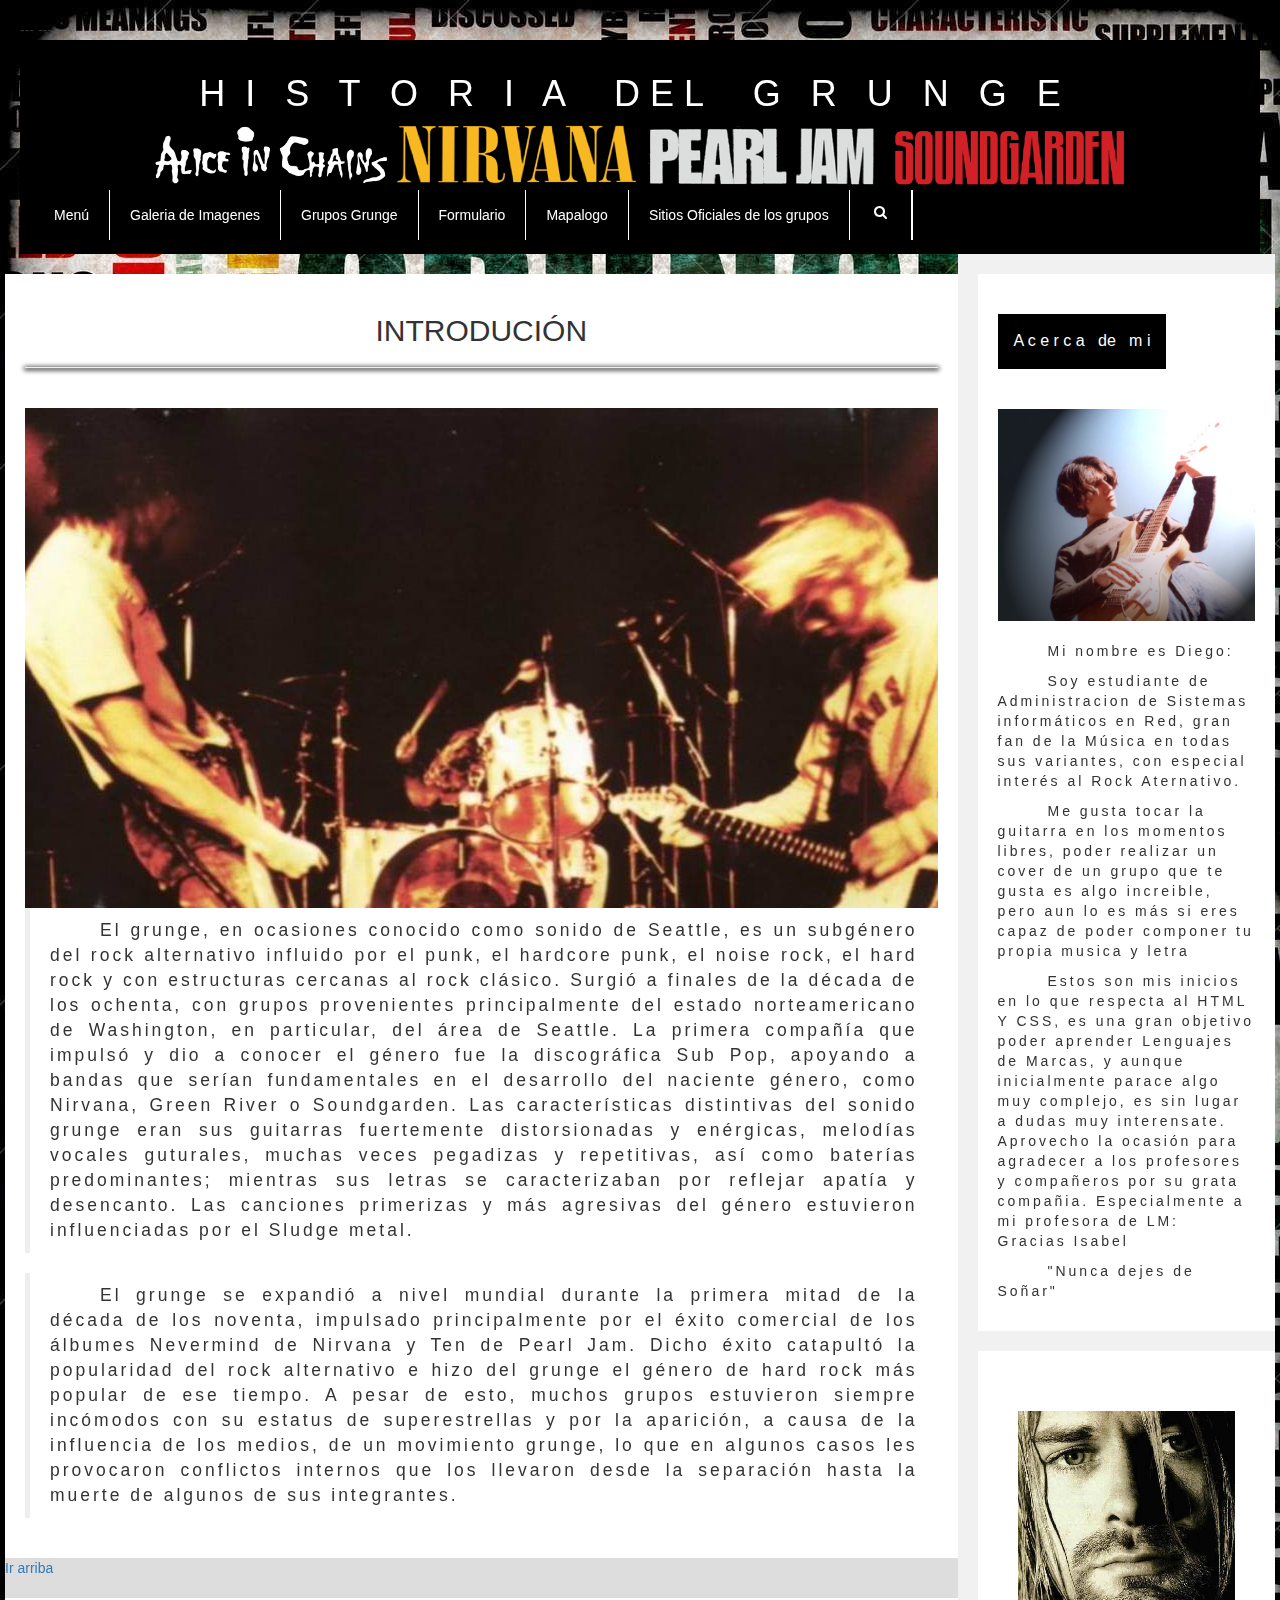
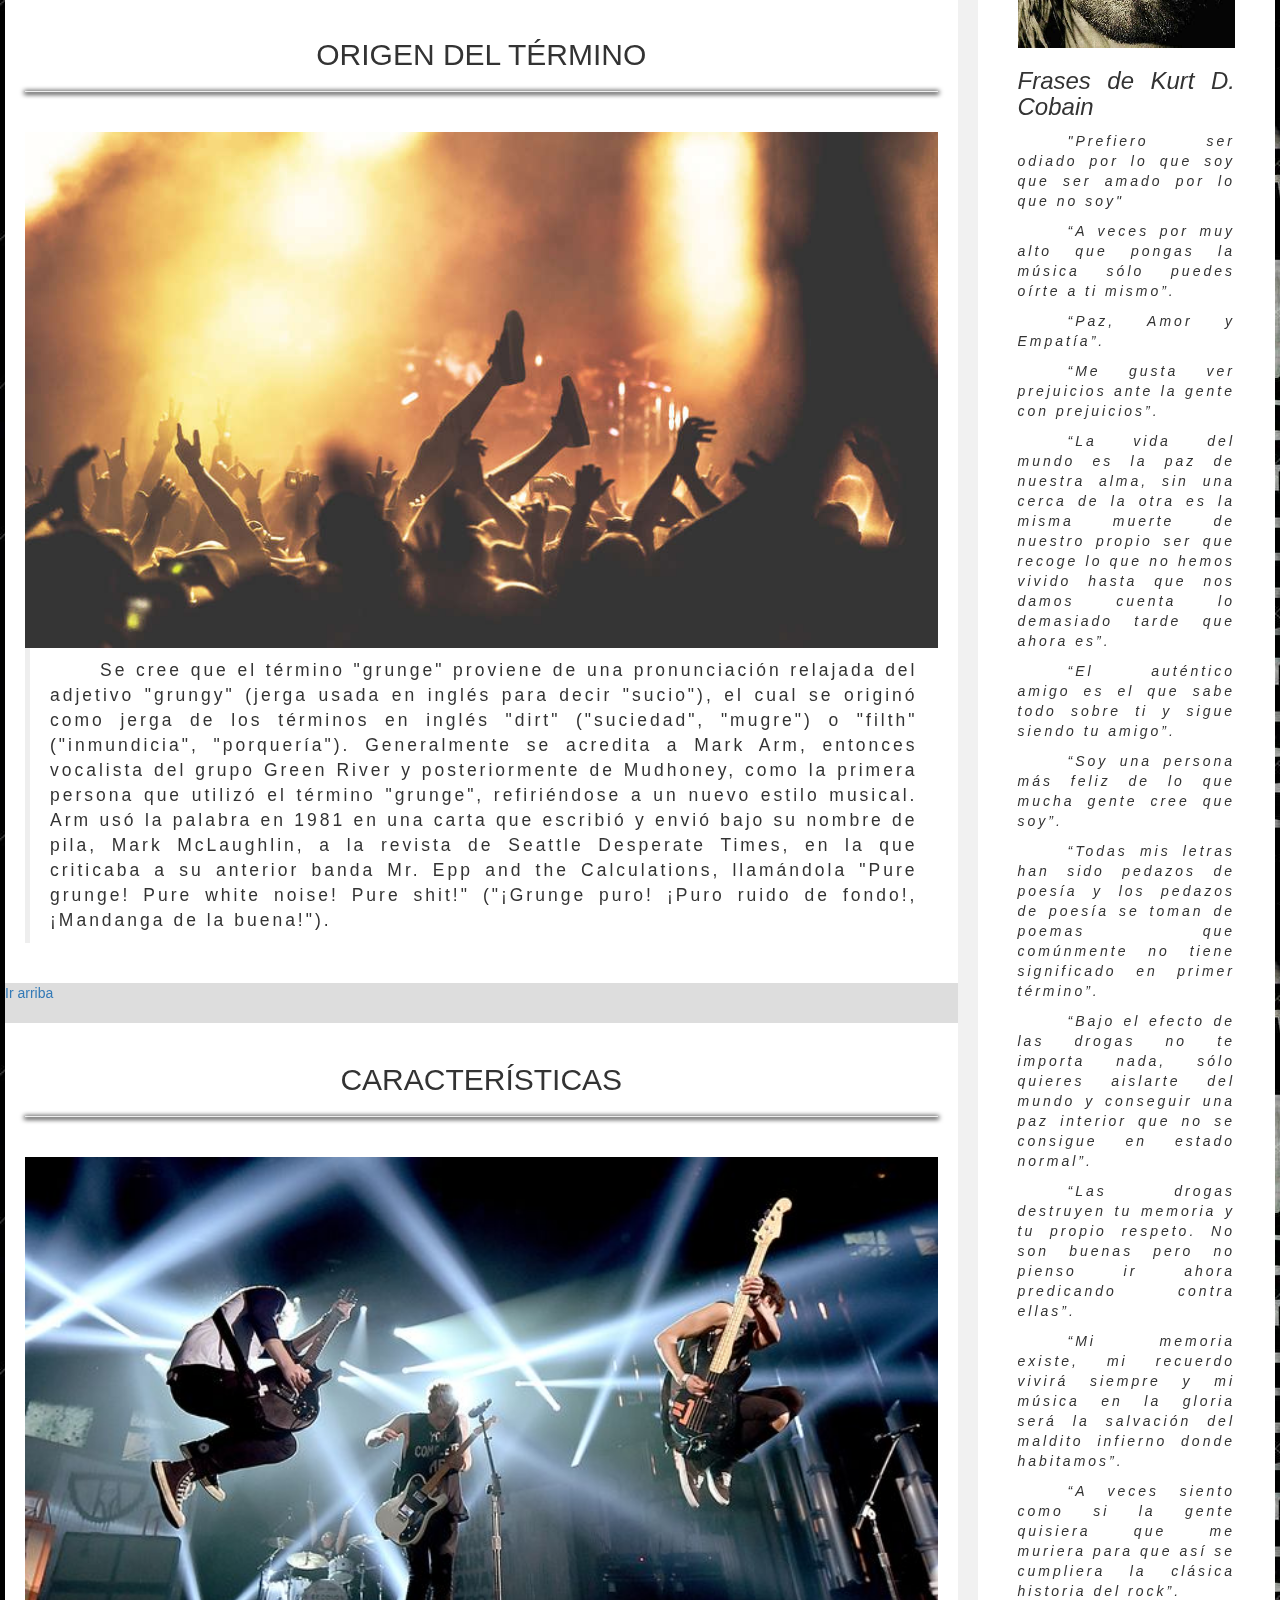
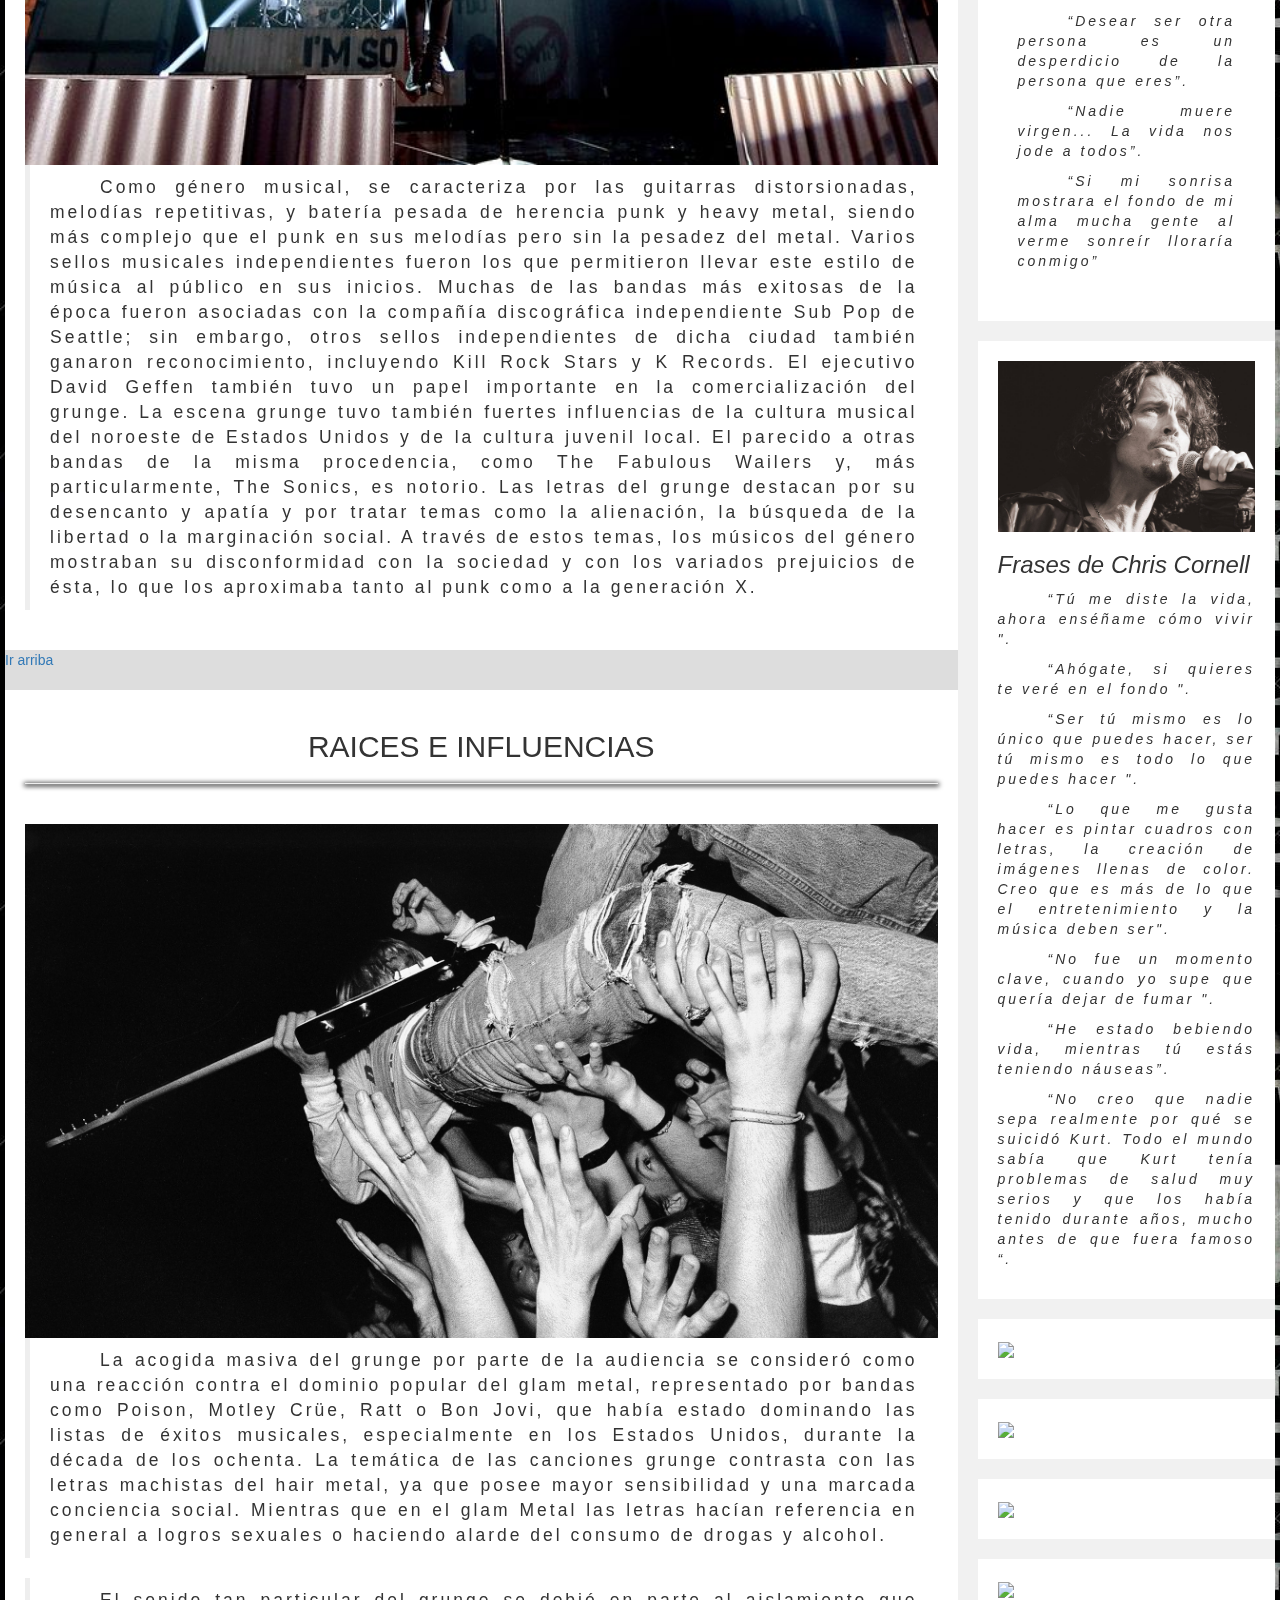
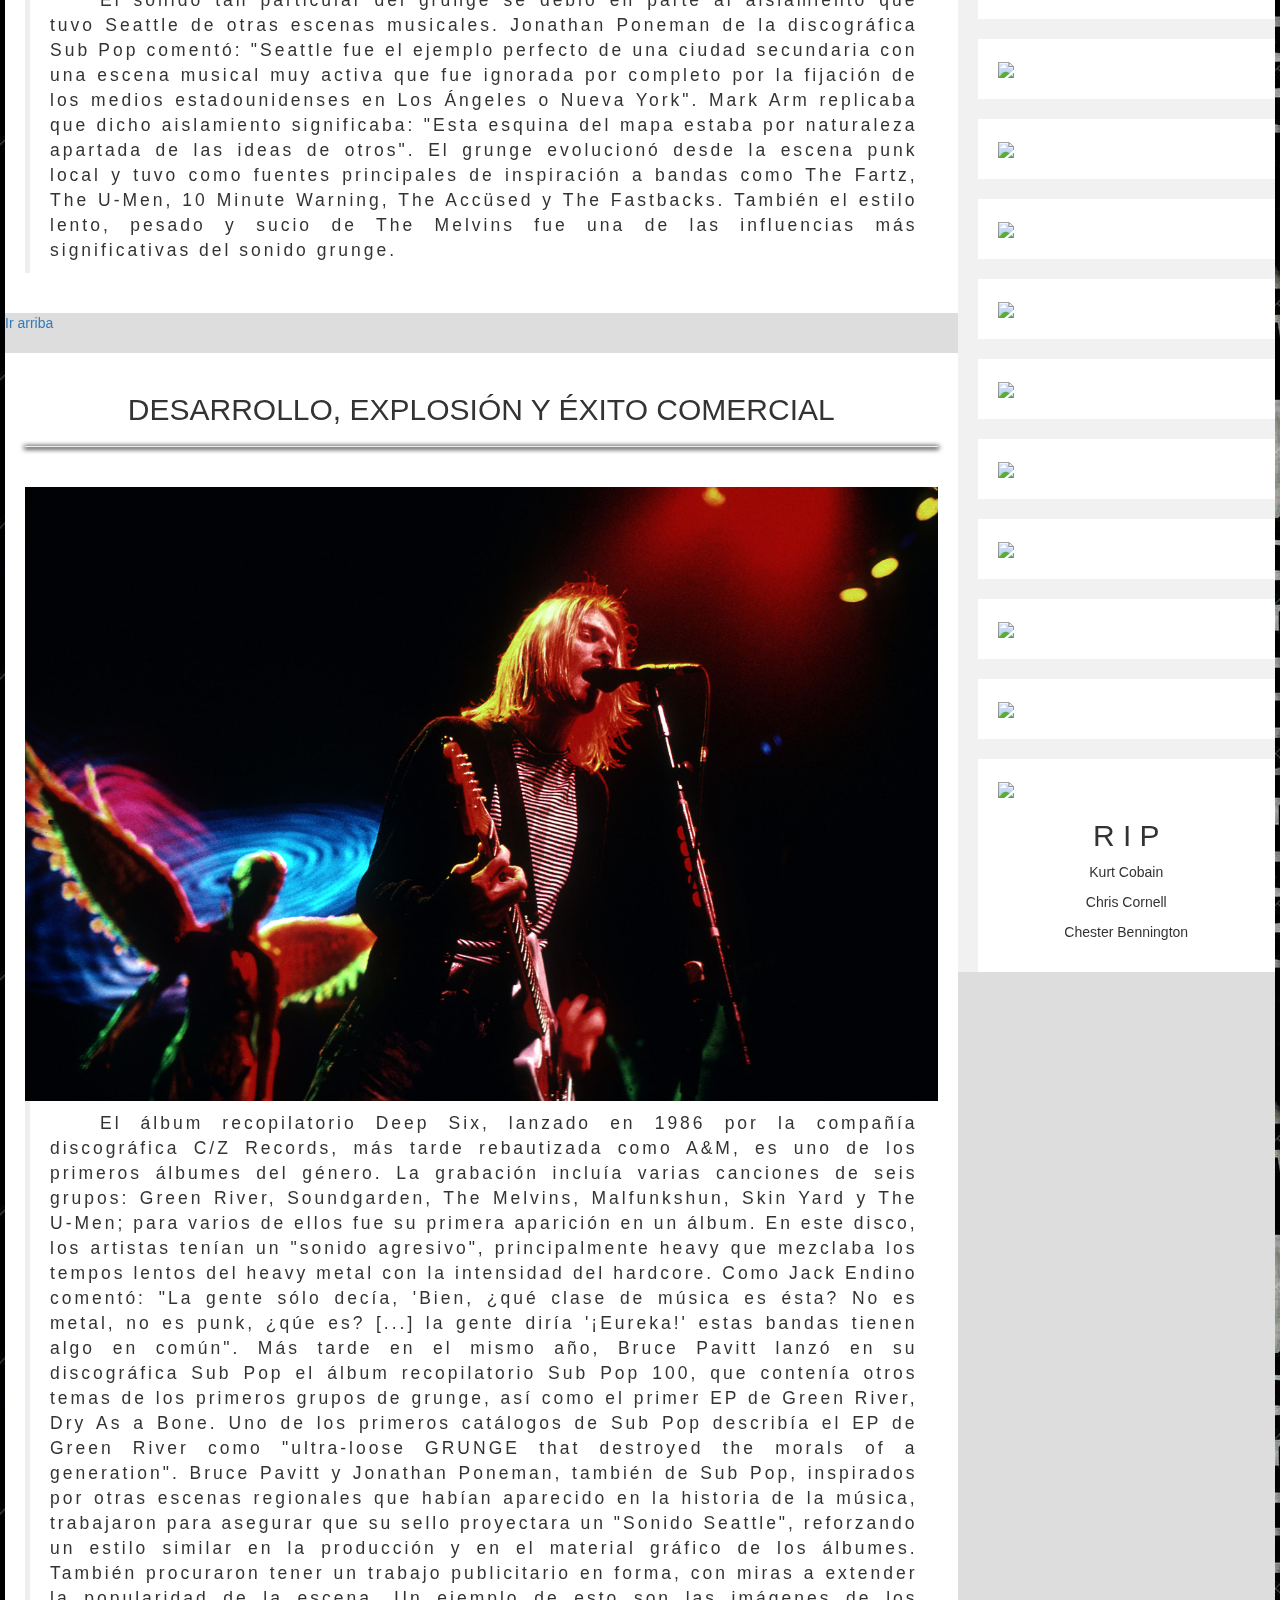
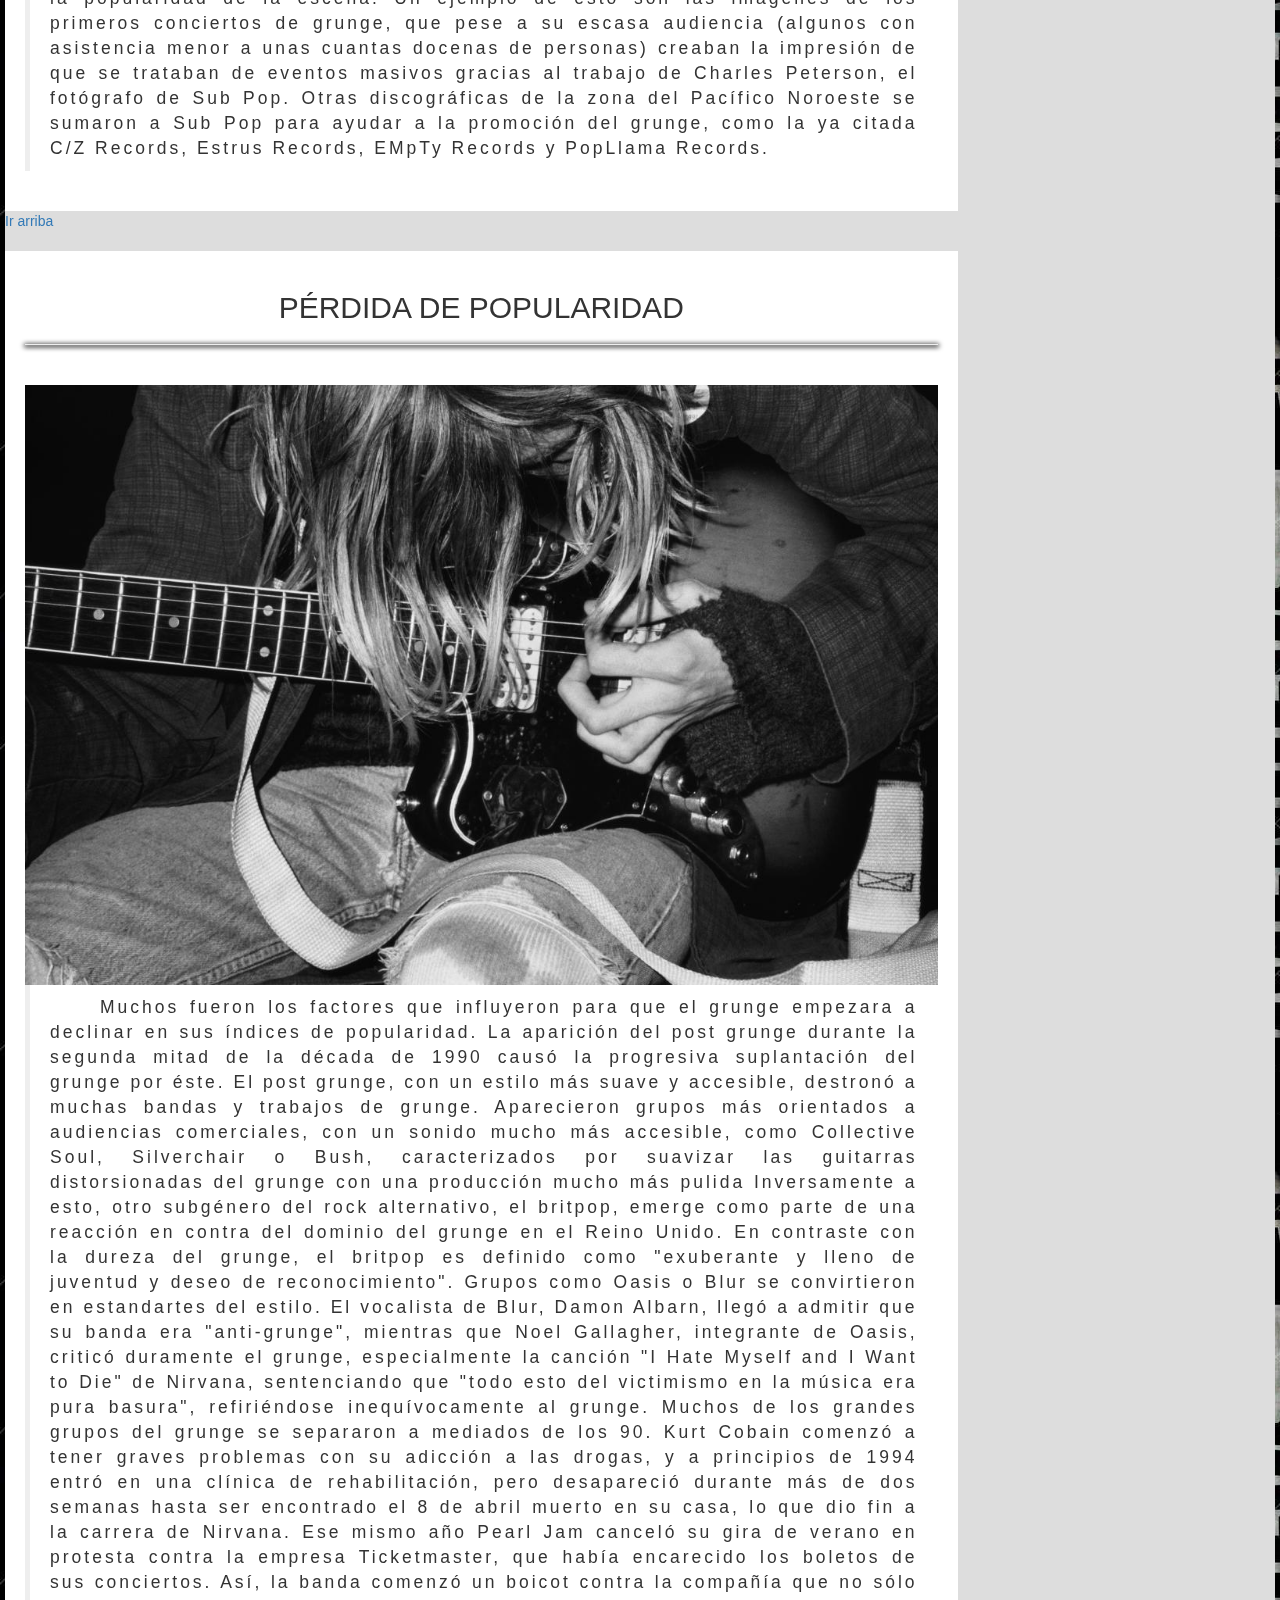
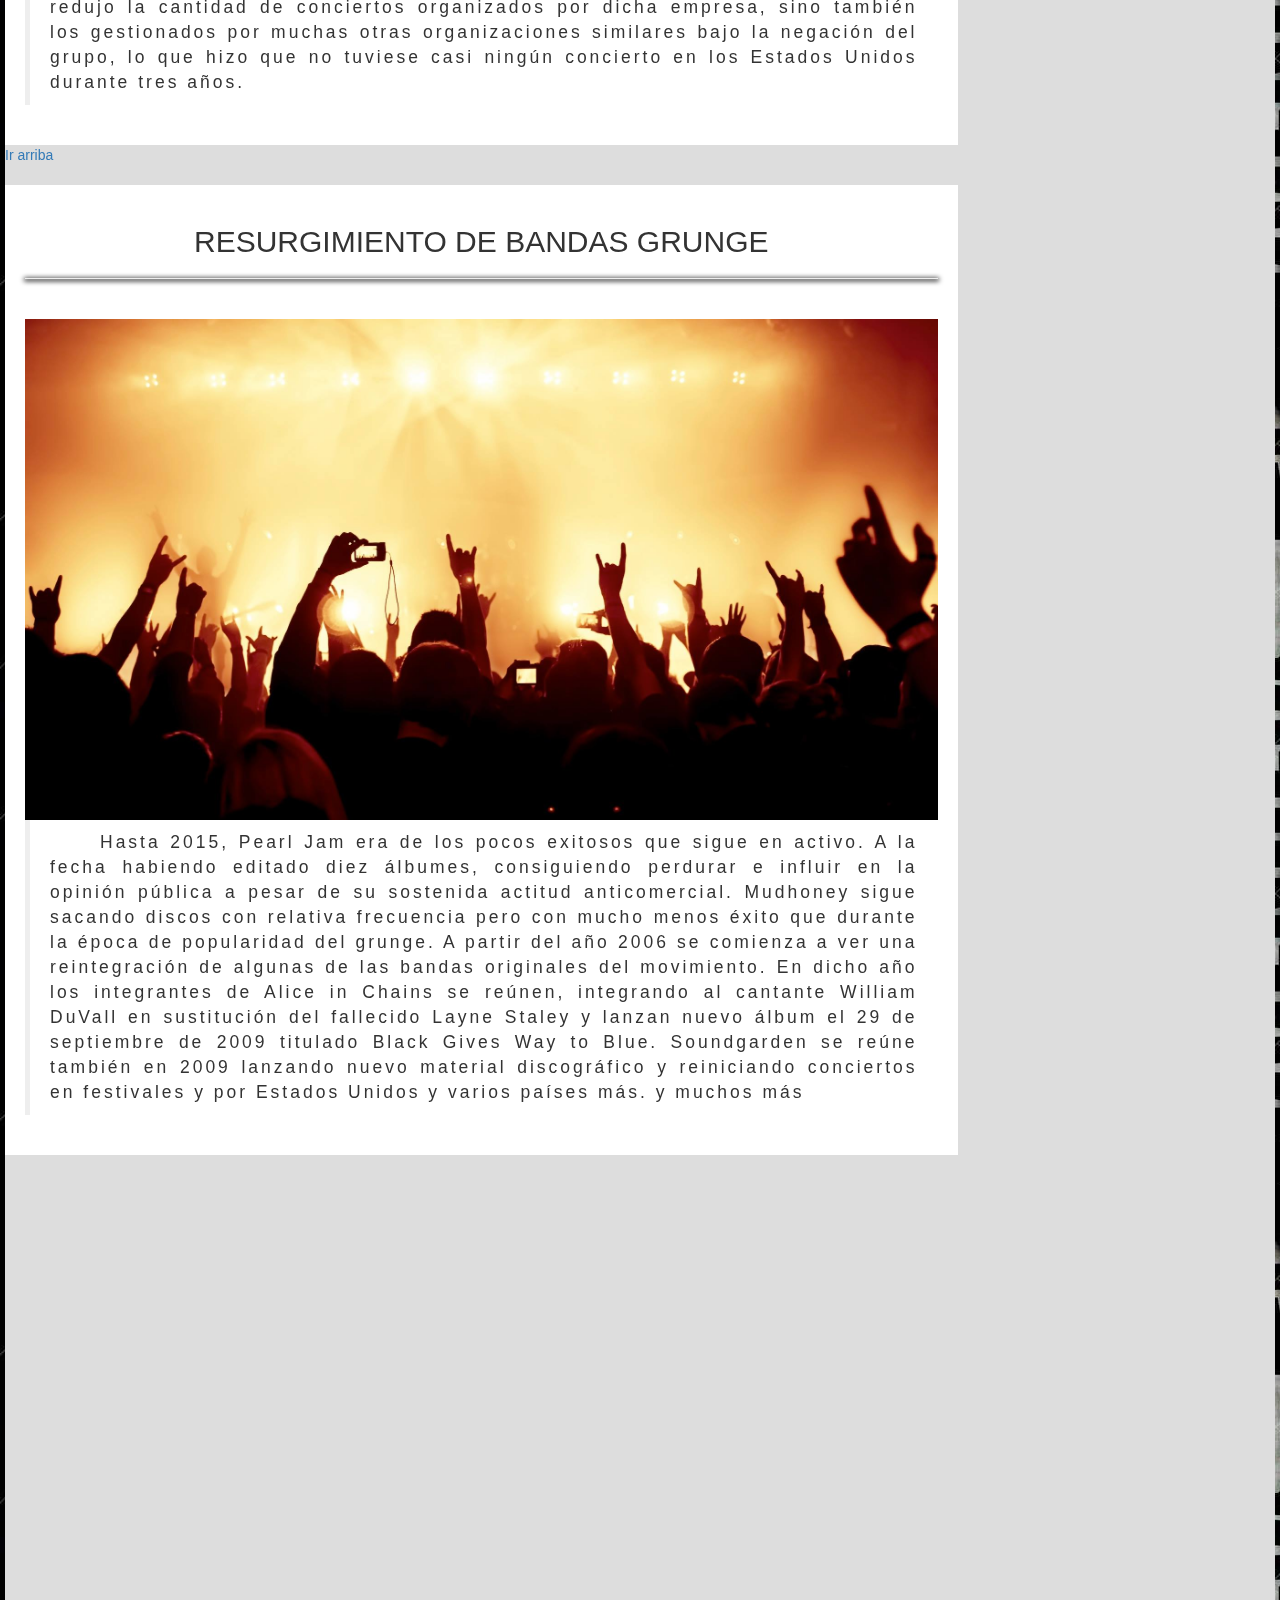
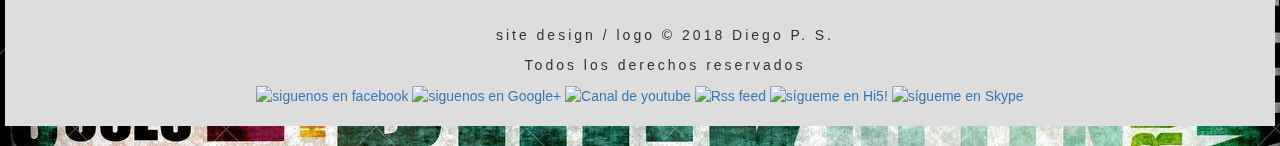
==== index.html @ 3c528f18 "Rename index.HTML to index.html" ====
<!DOCTYPE html>
<html>
<head>
	
			<meta charset="UTF-8">
		<meta name="viewport" content="width=device-width, user-scalable=no, initial-scale=1, maximum-scale=1, minimum-scale=1">

	<link rel="stylesheet" href="https://www.w3schools.com/w3css/4/w3.css">
	<link rel="stylesheet" type="text/css" href="css.css"> 
	
	
	
	
		<style>
		blockquote{font-family: sans-serif;
			font-weight: 400;
			text-align: justify;
			 display: block;
    margin-top: 1em;
    margin-bottom: 1em;
    margin-left: 40px;
    margin-right: 40px;
			text-indent: 50px;
    text-align: justify;
    letter-spacing: 3px;
		}
		
		p {
    text-indent: 50px;
    text-align:inherit;
    letter-spacing: 3px;
}
		
		h2 {
			font-family: sans-serif;
    text-align: center;
    text-transform: uppercase;
    color: #4CAF50;
		}
			
			
			/*para menu responsive */
			body {
				margin= 0;
				font-family: sans-serif;
			} 
			header {
				width: 100%;
				background: #000;
			}
			/* esconder checkbox que es btn menu */
			#btn-menu {
				display: none;
			}
			header label{
				display: none;
				width: 30px;
				height: 30px;
				padding: 10px;
				border-right: 1px solid #fff; 
			}
			header label:hover{
				cursor: pointer;
				background: rgba(0,0,0,0.3);
			} 		
			.menu ul {
				margin:0;
				list-style: none;
				padding: 0;
				display: flex;
		
			}
		
			.menu li {
					border-right: 1px solid #fff;
				
			}
			
			.menu li:hover {
				background: rgba(0,0,0,0.3);
			}
			
			.menu li a{
				display: block;
				padding: 15px 20px;
				color: #fff;
				text-decoration: none;
				
			}
			
			
			main {
				padding: : 20px;
			}
			
			@media (max-width:768px){
				header label{
					display: block;
				} 
				.menu{
					position: absolute;
					background: #000;
					width: 70%;
					margin-left: -80%;
					transition: all 0.5s;
				}
				
				.menu ul {
					flex-direction: column;
				}
				
				.menu li {
					border-top: 1px solid #000;
				}
			
				#btn-menu:checked ~ .menu {
				
					margin: 0;
					
				}
			}
			 /*fin menu responsive*/
			
			/*para linea*/
			hr {border: 0; height: 0; box-shadow: 0 1px 5px 1px black;}
			
			/* pra dropdown de la derecha*/
			.dropbtn {
    background-color: #000;
    color: white;
    padding: 16px;
    font-size: 16px;
    border: none;
    cursor: pointer;
}

.dropdown {
    position: relative;
    display: inline-block;
}

.dropdown-content {
    display: none;
    position: absolute;
    right: 0;
    background-color: #f9f9f9;
    min-width: 160px;
    box-shadow: 0px 8px 16px 0px rgba(0,0,0,0.2);
    z-index: 1;
}

.dropdown-content a {
    color: black;
    padding: 12px 16px;
    text-decoration: none;
    display: block;
}

.dropdown-content a:hover {background-color: #f1f1f1}

.dropdown:hover .dropdown-content {
    display: block;
}

.dropdown:hover .dropbtn {
    background-color:firebrick;
}
			
			
			
	</style>

    
    <!-- para  bootstrap  -->
    
   
    
    <meta name="viewport" content="width=device-width, initial-scale=1">
    
	
	<link rel="stylesheet" href="https://www.w3schools.com/w3css/4/w3.css">
<link rel="stylesheet" href="https://fonts.googleapis.com/css?family=Lato">
<link rel="stylesheet" href="https://cdnjs.cloudflare.com/ajax/libs/font-awesome/4.7.0/css/font-awesome.min.css">	
	
	
	
	
	

	
	
	
    
    <!-- .GIF para  FAVICON -->
    <link rel="shortcut icon" href="img/finger-clipart-rock-and-roll-2.ico" type="image/x-icon" />
    
  <link rel="stylesheet" href="https://maxcdn.bootstrapcdn.com/bootstrap/3.3.7/css/bootstrap.min.css">
  <script src="https://ajax.googleapis.com/ajax/libs/jquery/3.3.1/jquery.min.js"></script>
  <script src="https://maxcdn.bootstrapcdn.com/bootstrap/3.3.7/js/bootstrap.min.js"></script>
    <!-- para  bootstrap  -->
---
	
	


	
---
    <header>

        <h1>H&nbsp; I &nbsp; S &nbsp; T &nbsp; O &nbsp; R &nbsp; I &nbsp; A &nbsp; &nbsp;  D E L &nbsp; &nbsp; G  &nbsp; R &nbsp;  U &nbsp; N  &nbsp; G &nbsp; E &nbsp;   </h1>
            <div>


   
                	<div class="logo">
						<a href="https://www.aliceinchains.com">
                       <img src="img/aliceLOGOsolo.png" alt="Ir al sitio de Alice in Chains" title="Ir al sitio de Alice in Chains" style="width:20%;"/>
                        </a>
							<a href="http://www.nirvana.com">
                       <img src="img/nirvanaLOGOsolo.png"   alt="Ir al sitio de Nirvana" title="Ir al sitio de Nirvana" style="width:20%;"/>
                        </a>
							<a href="https://pearljam.com/">
                       <img src="img/PearlJamLOGOsolo.png"  alt="Ir al sitio de Pearl Jam" title="Ir al sitio de Pearl Jam"  style="width:20%;" alt="Ir al sitio de "/>
                        </a>
							<a href="http://www.soundgardenworld.com">
                       <img src="img/soundgardeLOGOsolo.png"   alt="Ir al sitio de Soundgarden" title="Ir al sitio de Soundgarden" style="width:20%;"/>
                        </a>
                	</div>
                    


        	</div>
		
		
		<!-- para menu responsive-->
		
		<input type="checkbox" id="btn-menu">
			
			<label for="btn-menu"><img src="menu_80607.png" alt="">
			</label>
			<nav class="menu">
				<ul>
					<li><a href="">Menú</a></li>
					<li><a href="galeriaimagenes.html">Galeria de Imagenes</a></li>
					<li><a href="tabla.html">Grupos Grunge</a>
					</li>
					<li><a href="formulario.html">Formulario</a></li>
					<li><a href="mapalogo.html">Mapalogo</a></li>
					<li><a href="indexFRAME.html">Sitios Oficiales de los grupos</a></li>
					

					
				
				
	 <li >
    <a href="http://www.google.es" class="w3-padding-large w3-hover-red w3-hide-small w3-right" alt="Buscador Google" title="Buscador Google" ><i class="fa fa-search"></i></a>
					</li>
					
						
					<li>
					
					</li>
				</ul>
			</nav>
		
		
	
		
		<!-- -->
    </header>


    





</head>



<body>


  
     
    


	
	  
	  	  
	    

 </div>
	
		
	
</div>
	
	</div>
<!-- barra de menu en pantallas pequeñas -->

	
	
	
	
	
	
	
	<a name="Ancla" id="a"></a>


	
	
<div class="row">
  <div class="leftcolumn">
    <div class="card">
      <h2>Introdución</h2>
		
		<hr/>
		<br>
     
	  
	  
      <div class="imgrock1" style="height:500px;">




<iframe width="100%" height="100%" src="https://www.youtube.com/embed/Gj7a8dZB_5U" frameborder="0" allow="accelerometer; autoplay; encrypted-media; gyroscope; picture-in-picture" allowfullscreen></iframe>

          </div>
      
      <blockquote>El grunge, en ocasiones conocido como sonido de Seattle, es un subgénero del rock alternativo influido por el punk, el hardcore punk, el noise rock, el hard rock y con estructuras cercanas al rock clásico. Surgió a finales de la década de los ochenta, con grupos provenientes principalmente del estado norteamericano de Washington, en particular, del área de Seattle. La primera compañía que impulsó y dio a conocer el género fue la discográfica Sub Pop, apoyando a bandas que serían fundamentales en el desarrollo del naciente género, como Nirvana, Green River o Soundgarden. Las características distintivas del sonido grunge eran sus guitarras fuertemente distorsionadas y enérgicas, melodías vocales guturales, muchas veces pegadizas y repetitivas, así como baterías predominantes; mientras sus letras se caracterizaban por reflejar apatía y desencanto. Las canciones primerizas y más agresivas del género estuvieron influenciadas por el Sludge metal.</blockquote>
        <blockquote>
        El grunge se expandió a nivel mundial durante la primera mitad de la década de los noventa, impulsado principalmente por el éxito comercial de los álbumes Nevermind de Nirvana y Ten de Pearl Jam. Dicho éxito catapultó la popularidad del rock alternativo e hizo del grunge el género de hard rock más popular de ese tiempo. A pesar de esto, muchos grupos estuvieron siempre incómodos con su estatus de superestrellas y por la aparición, a causa de la influencia de los medios, de un movimiento grunge, lo que en algunos casos les provocaron conflictos internos que los llevaron desde la separación hasta la muerte de algunos de sus integrantes.</blockquote>

    </div>
      
	  <a href="#Ancla">Ir arriba</a>


             <div class="card">
   
      <h2>Origen del término</h2>
				 
				 
				 	<hr/>
		<br>
				 
				 
				 
      <div> <img src="img/concert.jpg" style="width:100%;"/></div>
      <blockquote>Se cree que el término "grunge" proviene de una pronunciación relajada del adjetivo "grungy" (jerga usada en inglés para decir "sucio"), el cual se originó como jerga de los términos en inglés "dirt" ("suciedad", "mugre") o "filth" ("inmundicia", "porquería").

    Generalmente se acredita a Mark Arm, entonces vocalista del grupo Green River y posteriormente de Mudhoney, como la primera persona que utilizó el término "grunge", refiriéndose a un nuevo estilo musical. Arm usó la palabra en 1981 en una carta que escribió y envió bajo su nombre de pila, Mark McLaughlin, a la revista de Seattle Desperate Times, en la que criticaba a su anterior banda Mr. Epp and the Calculations, llamándola "Pure grunge! Pure white noise! Pure shit!" ("¡Grunge puro! ¡Puro ruido de fondo!, ¡Mandanga de la buena!").</blockquote>
    </div>
        <a href="#Ancla">Ir arriba</a>
             <div class="card">
      
      <h2>Características</h2>
				 	<hr/>
		<br>
      <div> <img src="img/jump.jpg" style="width:100%;"/></div>
      <blockquote>Como género musical, se caracteriza por las guitarras distorsionadas, melodías repetitivas, y batería pesada de herencia punk y heavy metal, siendo más complejo que el punk en sus melodías pero sin la pesadez del metal. Varios sellos musicales independientes fueron los que permitieron llevar este estilo de música al público en sus inicios. Muchas de las bandas más exitosas de la época fueron asociadas con la compañía discográfica independiente Sub Pop de Seattle; sin embargo, otros sellos independientes de dicha ciudad también ganaron reconocimiento, incluyendo Kill Rock Stars y K Records. El ejecutivo David Geffen también tuvo un papel importante en la comercialización del grunge.

        La escena grunge tuvo también fuertes influencias de la cultura musical del noroeste de Estados Unidos y de la cultura juvenil local. El parecido a otras bandas de la misma procedencia, como The Fabulous Wailers y, más particularmente, The Sonics, es notorio.

        Las letras del grunge destacan por su desencanto y apatía y por tratar temas como la alienación, la búsqueda de la libertad o la marginación social. A través de estos temas, los músicos del género mostraban su disconformidad con la sociedad y con los variados prejuicios de ésta, lo que los aproximaba tanto al punk como a la generación X. 
</blockquote>
    </div>
      
    
      
      
      
      
      
      
        <a href="#Ancla">Ir arriba</a>
    <div class="card">
      
      <h2>Raices e Influencias</h2>
		
			<hr/>
		<br>
      <div> <img src="img/kurtoverhand.jpg" style="width:100%;"/></div>
      <blockquote>La acogida masiva del grunge por parte de la audiencia se consideró como una reacción contra el dominio popular del glam metal, representado por bandas como Poison, Motley Crüe, Ratt o Bon Jovi, que había estado dominando las listas de éxitos musicales, especialmente en los Estados Unidos, durante la década de los ochenta. La temática de las canciones grunge contrasta con las letras machistas del hair metal, ya que posee mayor sensibilidad y una marcada conciencia social. Mientras que en el glam Metal las letras hacían referencia en general a logros sexuales o haciendo alarde del consumo de drogas y alcohol.</blockquote>
      <blockquote>El sonido tan particular del grunge se debió en parte al aislamiento que tuvo Seattle de otras escenas musicales. Jonathan Poneman de la discográfica Sub Pop comentó: "Seattle fue el ejemplo perfecto de una ciudad secundaria con una escena musical muy activa que fue ignorada por completo por la fijación de los medios estadounidenses en Los Ángeles o Nueva York". Mark Arm replicaba que dicho aislamiento significaba: "Esta esquina del mapa estaba por naturaleza apartada de las ideas de otros". El grunge evolucionó desde la escena punk local y tuvo como fuentes principales de inspiración a bandas como The Fartz, The U-Men, 10 Minute Warning, The Accüsed y The Fastbacks. También el estilo lento, pesado y sucio de The Melvins fue una de las influencias más significativas del sonido grunge.

        </blockquote>
    </div>
      

       <a href="#Ancla">Ir arriba</a> 
    <div class="card">
      
      <h2>Desarrollo, explosión y éxito comercial </h2>
		
			<hr/>
		<br>
       <div> <img src="img/in_utero_concert.jpg" style="width:100%;"/></div>
        <blockquote> El álbum recopilatorio Deep Six, lanzado en 1986 por la compañía discográfica C/Z Records, más tarde rebautizada como A&M, es uno de los primeros álbumes del género. La grabación incluía varias canciones de seis grupos: Green River, Soundgarden, The Melvins, Malfunkshun, Skin Yard y The U-Men; para varios de ellos fue su primera aparición en un álbum. En este disco, los artistas tenían un "sonido agresivo", principalmente heavy que mezclaba los tempos lentos del heavy metal con la intensidad del hardcore. Como Jack Endino comentó: "La gente sólo decía, 'Bien, ¿qué clase de música es ésta? No es metal, no es punk, ¿qúe es? [...] la gente diría '¡Eureka!' estas bandas tienen algo en común".

Más tarde en el mismo año, Bruce Pavitt lanzó en su discográfica Sub Pop el álbum recopilatorio Sub Pop 100, que contenía otros temas de los primeros grupos de grunge, así como el primer EP de Green River, Dry As a Bone. Uno de los primeros catálogos de Sub Pop describía el EP de Green River como "ultra-loose GRUNGE that destroyed the morals of a generation". Bruce Pavitt y Jonathan Poneman, también de Sub Pop, inspirados por otras escenas regionales que habían aparecido en la historia de la música, trabajaron para asegurar que su sello proyectara un "Sonido Seattle", reforzando un estilo similar en la producción y en el material gráfico de los álbumes. También procuraron tener un trabajo publicitario en forma, con miras a extender la popularidad de la escena. Un ejemplo de esto son las imágenes de los primeros conciertos de grunge, que pese a su escasa audiencia (algunos con asistencia menor a unas cuantas docenas de personas) creaban la impresión de que se trataban de eventos masivos gracias al trabajo de Charles Peterson, el fotógrafo de Sub Pop. Otras discográficas de la zona del Pacífico Noroeste se sumaron a Sub Pop para ayudar a la promoción del grunge, como la ya citada C/Z Records, Estrus Records, EMpTy Records y PopLlama Records.</blockquote>
      </div>
      
    
        <a href="#Ancla">Ir arriba</a>
      <div class="card">
         
      <h2> Pérdida de popularidad</h2>	<hr/>
		<br>
       <div> <img src="img/CIBASS-Kurt-Cobain-en-Berlin.jpg" style="width:100%;"/></div>
        <blockquote> Muchos fueron los factores que influyeron para que el grunge empezara a declinar en sus índices de popularidad. La aparición del post grunge durante la segunda mitad de la década de 1990 causó la progresiva suplantación del grunge por éste. El post grunge, con un estilo más suave y accesible, destronó a muchas bandas y trabajos de grunge. Aparecieron grupos más orientados a audiencias comerciales, con un sonido mucho más accesible, como Collective Soul, Silverchair o Bush, caracterizados por suavizar las guitarras distorsionadas del grunge con una producción mucho más pulida

Inversamente a esto, otro subgénero del rock alternativo, el britpop, emerge como parte de una reacción en contra del dominio del grunge en el Reino Unido. En contraste con la dureza del grunge, el britpop es definido como "exuberante y lleno de juventud y deseo de reconocimiento". Grupos como Oasis o Blur se convirtieron en estandartes del estilo. El vocalista de Blur, Damon Albarn, llegó a admitir que su banda era "anti-grunge", mientras que Noel Gallagher, integrante de Oasis, criticó duramente el grunge, especialmente la canción "I Hate Myself and I Want to Die" de Nirvana, sentenciando que "todo esto del victimismo en la música era pura basura", refiriéndose inequívocamente al grunge.

Muchos de los grandes grupos del grunge se separaron a mediados de los 90. Kurt Cobain comenzó a tener graves problemas con su adicción a las drogas, y a principios de 1994 entró en una clínica de rehabilitación, pero desapareció durante más de dos semanas hasta ser encontrado el 8 de abril muerto en su casa, lo que dio fin a la carrera de Nirvana. Ese mismo año Pearl Jam canceló su gira de verano en protesta contra la empresa Ticketmaster, que había encarecido los boletos de sus conciertos. Así, la banda comenzó un boicot contra la compañía que no sólo redujo la cantidad de conciertos organizados por dicha empresa, sino también los gestionados por muchas otras organizaciones similares bajo la negación del grupo, lo que hizo que no tuviese casi ningún concierto en los Estados Unidos durante tres años.
</blockquote>
      </div>
      
      
      
      
      
      
      
      
        <a href="#Ancla">Ir arriba</a>
      <div class="card">
       
      <h2>Resurgimiento de bandas grunge</h2>
		  	<hr/>
		<br>
      
        <div> <img src="img/public.jpg" style="width:100%;"/></div>
      <div ></div>
        <blockquote>Hasta 2015, Pearl Jam era de los pocos exitosos que sigue en activo. A la fecha habiendo editado diez álbumes, consiguiendo perdurar e influir en la opinión pública a pesar de su sostenida actitud anticomercial. Mudhoney sigue sacando discos con relativa frecuencia pero con mucho menos éxito que durante la época de popularidad del grunge.

A partir del año 2006 se comienza a ver una reintegración de algunas de las bandas originales del movimiento. En dicho año los integrantes de Alice in Chains se reúnen, integrando al cantante William DuVall en sustitución del fallecido Layne Staley y lanzan nuevo álbum el 29 de septiembre de 2009 titulado Black Gives Way to Blue. Soundgarden se reúne también en 2009 lanzando nuevo material discográfico y reiniciando conciertos en festivales y por Estados Unidos y varios países más.  y muchos más</blockquote>
      </div> 
      
      
      
      
      
      
      
      
      
      
      
      
      
      
      
      
      
      
      
      
      
      
  </div>
  <div class="rightcolumn">
    <div class="card">
		&nbsp;&nbsp;&nbsp;&nbsp;&nbsp;&nbsp;&nbsp;&nbsp;&nbsp;&nbsp;&nbsp;&nbsp;&nbsp;&nbsp;&nbsp;&nbsp;&nbsp;&nbsp;&nbsp;&nbsp;&nbsp;&nbsp;&nbsp;&nbsp;&nbsp;&nbsp;&nbsp;&nbsp;
		<div class="dropdown">
  <button class="dropbtn"> A c e r c a &nbsp; de &nbsp; m i </button>
  <div class="dropdown-content" >
    <a href="https://www.facebook.com/diego.p.slzr">Visita mi Perfil FB</a>
    <a href="https://www.peru.travel/es-pe/">Conoce mi país</a>
    <a href="http://www.ledzeppelin.com">Led Zepellin: Otro de mis grupos favoritos</a>
  </div>
</div>
		
      <h2 ><b></b></h2>
		<br/>
       <div> <img src="img/d1360_0.JPG" style="width:100%;"/></div>
      
		<br/>
		<p> Mi nombre es Diego: </p>
        <p>Soy estudiante de Administracion de Sistemas informáticos en Red, gran fan de la Música en todas sus variantes, con especial interés al Rock Aternativo.</p>
		
		<p>Me gusta tocar la guitarra en los momentos libres, poder realizar un cover de un grupo que te gusta es algo increible, pero aun lo es más si eres capaz de poder componer tu propia musica y letra </p>
		
		<p>Estos son mis inicios en lo que respecta al HTML Y CSS, es una gran objetivo poder aprender Lenguajes de Marcas, y aunque inicialmente  parace algo muy complejo, es sin lugar a dudas muy interensate.
			
			Aprovecho la ocasión para agradecer a los profesores y compañeros por su grata compañia.
			Especialmente a mi profesora de LM: Gracias Isabel </p>
            
        <p>"Nunca dejes de Soñar"</p>
    </div>

	  <div class="card">
    
      


			  <div class="card" align="justify" style="font-style: italic" >
				  <img src="img/kurt-cobain.jpg" style="width:100%;"/>
			  <h3>Frases de Kurt D. Cobain</h3>
				  <p>"Prefiero ser odiado por lo que soy que ser amado por lo que no soy"</p>
			   <p> “A veces por muy alto que pongas la música sólo puedes oírte a ti mismo”.</p>



				  <p>“Paz, Amor y Empatía”.</p>



				  <p>“Me gusta ver prejuicios ante la gente con prejuicios”.</p>





						<p>“La vida del mundo es la paz de nuestra alma, sin una cerca de la otra es la misma muerte de nuestro propio ser que recoge lo que no hemos vivido hasta que nos damos cuenta lo demasiado tarde que ahora es”.</p>



								  <p>“El auténtico amigo es el que sabe todo sobre ti y sigue siendo tu amigo”.</p>



						<p>“Soy una persona más feliz de lo que mucha gente cree que soy”.
						</p>


						<p>“Todas mis letras han sido pedazos de poesía y los pedazos de poesía se toman de poemas que comúnmente no tiene significado en primer término”.
						</p>


						<p>“Bajo el efecto de las drogas no te importa nada, sólo quieres aislarte del mundo y conseguir una paz interior que no se consigue en estado normal”.
						</p>


						<p>“Las drogas destruyen tu memoria y tu propio respeto. No son buenas pero no pienso ir ahora predicando contra ellas”.
						</p>


						<p>“Mi memoria existe, mi recuerdo vivirá siempre y mi música en la gloria será la salvación del maldito infierno donde habitamos”.
						</p>


						<p>“A veces siento como si la gente quisiera que me muriera para que así se cumpliera la clásica historia del rock”.



									  <p>“Desear ser otra persona es un desperdicio de la persona que eres”.</p>



						<p>“Nadie muere virgen... La vida nos jode a todos”.



							<p>“Si mi sonrisa mostrara el fondo de mi alma mucha gente al verme sonreír lloraría conmigo”
									  </p>
			</div>
			
			

			 
   </div>
    
<div class="card" align="justify" style="font-style: italic" >
				  <img src="img/cornell_1.jpg" style="width:100%;"/>
				 <h3>Frases de Chris Cornell</h3>	  
	<p>“Tú me diste la vida, ahora enséñame cómo vivir ".</p>
	<p>“Ahógate, si quieres te veré en el fondo ".</p>
	<p>“Ser tú mismo es lo único que puedes hacer, ser tú mismo es todo lo que puedes hacer ".</p>
	<p>“Lo que me gusta hacer es pintar cuadros con letras, la creación de imágenes llenas de color. Creo que es más de lo que el entretenimiento y la música deben ser".</p>
	<p>“No fue un momento clave, cuando yo supe que quería dejar de fumar ".</p>
	<p>“He estado bebiendo vida, mientras tú estás teniendo náuseas”.</p>
	<p>“No creo que nadie sepa realmente por qué se suicidó Kurt. Todo el mundo sabía que Kurt tenía problemas de salud muy serios y que los había tenido durante años, mucho antes de que fuera famoso “.</p>
	
	  </div>
	  
	  
			<div class="card"><img src="https://ugc.kn3.net/i/origin/http://25.media.tumblr.com/tumblr_maqjn4vdGZ1r5g3yto1_500.jpg" style="width:100%;"/>
			  
			</div>
	  
	  			<div class="card"><img src="https://ugc.kn3.net/i/origin/http://24.media.tumblr.com/tumblr_m5mzfabs7a1r5g3yto1_500.jpg" style="width:100%;"/>
			  
			</div>
	  
	  	  			<div class="card"><img src="https://ugc.kn3.net/i/origin/http://25.media.tumblr.com/tumblr_m32pl5LoOu1r5g3yto1_500.jpg" style="width:100%;"/>
			  
			</div>
	  
     
	  
	  <div class="card"><img src="https://ugc.kn3.net/i/origin/http://24.media.tumblr.com/tumblr_lzq1z6JVv41r5g3yto1_500.jpg" style="width:100%;"/>
			  
			</div>
	  
	  
	  
	  
	  
	  
	  
	   <div class="card"><img src="https://ugc.kn3.net/i/origin/http://25.media.tumblr.com/tumblr_lya19p45wd1r5g3yto1_500.jpg" style="width:100%;"/>
			  
			</div>
	  
	  
	  
	   <div class="card"><img src="https://ugc.kn3.net/i/origin/http://25.media.tumblr.com/tumblr_ly2ork5QEM1r5g3yto1_500.jpg" style="width:100%;"/>
			  
			</div>
	  
	 
	   <div class="card"><img src="https://ugc.kn3.net/i/origin/http://24.media.tumblr.com/tumblr_lw7mvmSlIB1r5g3yto1_500.jpg" style="width:100%;"/>
			  
			</div>
	  
	   <div class="card"><img src="https://ugc.kn3.net/i/origin/http://25.media.tumblr.com/tumblr_lu48lbsqrA1r5g3yto1_500.jpg" style="width:100%;"/>
			  
			</div>
	  
	   <div class="card"><img src="https://ugc.kn3.net/i/origin/http://25.media.tumblr.com/tumblr_lu46sy8PIG1r5g3yto1_500.jpg" style="width:100%;"/>
			  
			</div>
	  
	   <div class="card"><img src="https://ugc.kn3.net/i/origin/http://24.media.tumblr.com/tumblr_lu292wWx6H1r5g3yto1_500.jpg" style="width:100%;"/>
			  
			</div>
	  
	   <div class="card"><img src="http://img.desmotivaciones.es/201404/sexo-bobobop-desmotivaciones-9.jpg" style="width:100%;"/>
			  
			</div>
	  
	  
	  
	  
	  
	     <div class="card"><img src="http://jdcdn.wabisabiinvestme.netdna-cdn.com/wp-content/uploads/2017/05/Cornell.jpg" style="width:100%;"/>
			  
			</div>
	     <div class="card"><img src="http://prensarock.com/wp-content/uploads/2017/05/918362874_7bccz-l.jpg" style="width:100%;"/>
			  
			</div>
	  
	     <div class="card"><img src="https://madremaya.files.wordpress.com/2015/05/wpid-amiga_m_a-hasta_siempre.jpg?w=620&zoom=2" style="width:100%;"/>
			 
			  <h2>R I P  </h2>	
			 <p><center> Kurt Cobain</center></p>
			 <p><center> Chris Cornell</center></p>
			 <p><center> Chester Bennington</center></p>
			  
			</div>
</div>





<div class="footer">
   
		<!--     en caso que quisiera la imagen el footer usar, pero el footer esta pensado para poner otra informacion 

		<img src="logohead.png" style="width:100%;"/>  --> 
    
	   <div>
			
		  		 	
				<iframe width="100%" align="middle" src="https://www.google.com/maps/embed?pb=!1m18!1m12!1m3!1d3040.3665759233318!2d-3.5309676847833624!3d40.35639547937216!2m3!1f0!2f0!3f0!3m2!1i1024!2i768!4f13.1!3m3!1m2!1s0xd423bbe6dcb2b51%3A0xd31e2e4c6669a422!2sIES+Europa!5e0!3m2!1ses!2ses!4v1519746438313" width="600" height="450" frameborder="0" style="border:0" allowfullscreen></iframe>

		  
		  	</div>	
	
		<br/>
	<p>site design / logo © 2018 Diego P. S. </p> 
	<p>		  Todos los derechos reservados</p>

    
    
    

<a href="https://www.facebook.com/diego.p.slzr" target="_blank"><img alt="siguenos en facebook" height="40" src="http://3.bp.blogspot.com/-MQuocq7OzfU/UiXwUY81yQI/AAAAAAAAB0Q/h6-R_R2-buI/s1600/face.png" title="siguenos en facebook" width="40" /></a>
    



<a href="http://www.google.es/" target="_blank"><img alt="siguenos en Google+" height="40" src="http://1.bp.blogspot.com/-LzgEeObkOc0/UiX1TupB_KI/AAAAAAAAB5I/Ox_ZllZY90g/s1600/Google%252B+alt.png" title="siguenos en Google+" width="40" /></a>

    
    
<a href="http://www.youtube.com" target="_blank"><img alt="Canal de youtube" height="40" src="http://1.bp.blogspot.com/-NEytJH3mFZ8/UidLG3fePdI/AAAAAAAAB_A/WbH7IJAh1qE/s1600/youtube2.png" title="Canal de youtube" width="40" /></a>


<a href="https://www.20minutos.es/rss/" target="_blank"><img alt="Rss feed" height="40" src="http://2.bp.blogspot.com/-SyPXIJWrlPE/UiX1UHO5MnI/AAAAAAAAB5Y/L7BettwRqHA/s1600/RSS+Feed.png" title="Rss feed" width="40" /></a>



    

    
    
    <a href="URL-Hi5!" target="_blank"><img alt="sígueme en Hi5!" height="40" src="http://2.bp.blogspot.com/-uPHzVSiIxg4/UioHujwJ6tI/AAAAAAAACHo/y2J-j5BZlgs/s1600/hi5.png" title="sígueme en Hi5!" width="40" /></a>

    <a href="URL-Skype" target="_blank"><img alt="sígueme en Skype" height="40" src="http://4.bp.blogspot.com/-OQs-ZVJACtE/UieBsy-ci7I/AAAAAAAACEA/52_T5Gq9bnQ/s1600/skype2.png" title="sígueme en Skype" width="40" /></a>

    
    
</div>




 












</body>
</html>
---- css.css ----
* {
    box-sizing: border-box;
}

* {
    box-sizing: border-box;
}

body {
    font-family: Arial;
    padding: 20px;
    background: #f1f1f1;
    background-image: url(img/grunge-rock-11666469.jpg);
}




    /* Header/Blog Title */
header, footer {
    padding: 1em;
    color: white;
    background-color: black;
    clear: left;
    text-align: center;
    

}

/* Style the top navigation bar */
.topnav {
    overflow: hidden;
    background-color: #333;
}

/* Style the topnav links */
.topnav a {
    float: left;
    display: block;
    color: #f2f2f2;
    text-align: center;
    padding: 14px 16px;
    text-decoration: none;
}

/* Change color on hover */
.topnav a:hover {
    background-color: #ddd;
    color: black;
}

/* Create two unequal columns that floats next to each other */
/* Left column */
.leftcolumn {
    float: left;
    width: 75%;
}

/* Right column */
.rightcolumn {
    float: left;
    width: 25%;
    background-color: #f1f1f1;
    padding-left: 20px;
}

/* Fake image */
.fakeimg {
    background-color: #aaa;
    width: 100%;
    padding: 20px;
     
}
    
.imgrock1 {background-color: #aaa;
    width: 100%;
    padding: 20px;
     background-image: url(img/nirvanafrontal.jpg);
    
    }
    
.imgrock2 {background-color: #aaa;
    width: 100%;
    padding: 20px;
     background-image: url(img/concert.jpg);
    
    }
    

/* Add a card effect for articles */
.card {
     background-color: white;
     padding: 20px;
     margin-top: 20px;
}

/* Clear floats after the columns */
.row:after {
    content: "";
    display: table;
    clear: both;
}

/* Footer */
.footer {
    padding: 20px;
    
    text-align: center;
    background: #ddd;
    margin-top: 20px;
}

/* Responsive layout - when the screen is less than 800px wide, make the two columns stack on top of each other instead of next to each other */
@media (max-width: 800px) {
    .leftcolumn, .rightcolumn {
        width: 100%;
        padding: 0;
    }
}

/* Responsive layout - when the screen is less than 400px wide, make the navigation links stack on top of each other instead of next to each other */
@media (max-width: 400px) {
    .topnav a {
        float: none;
        width:100%;
    }
}

    
    
.white
    {
        color:forestgreen;
    }
    
h1
    {color:darkmagenta;
		font-size: 90px;
    }
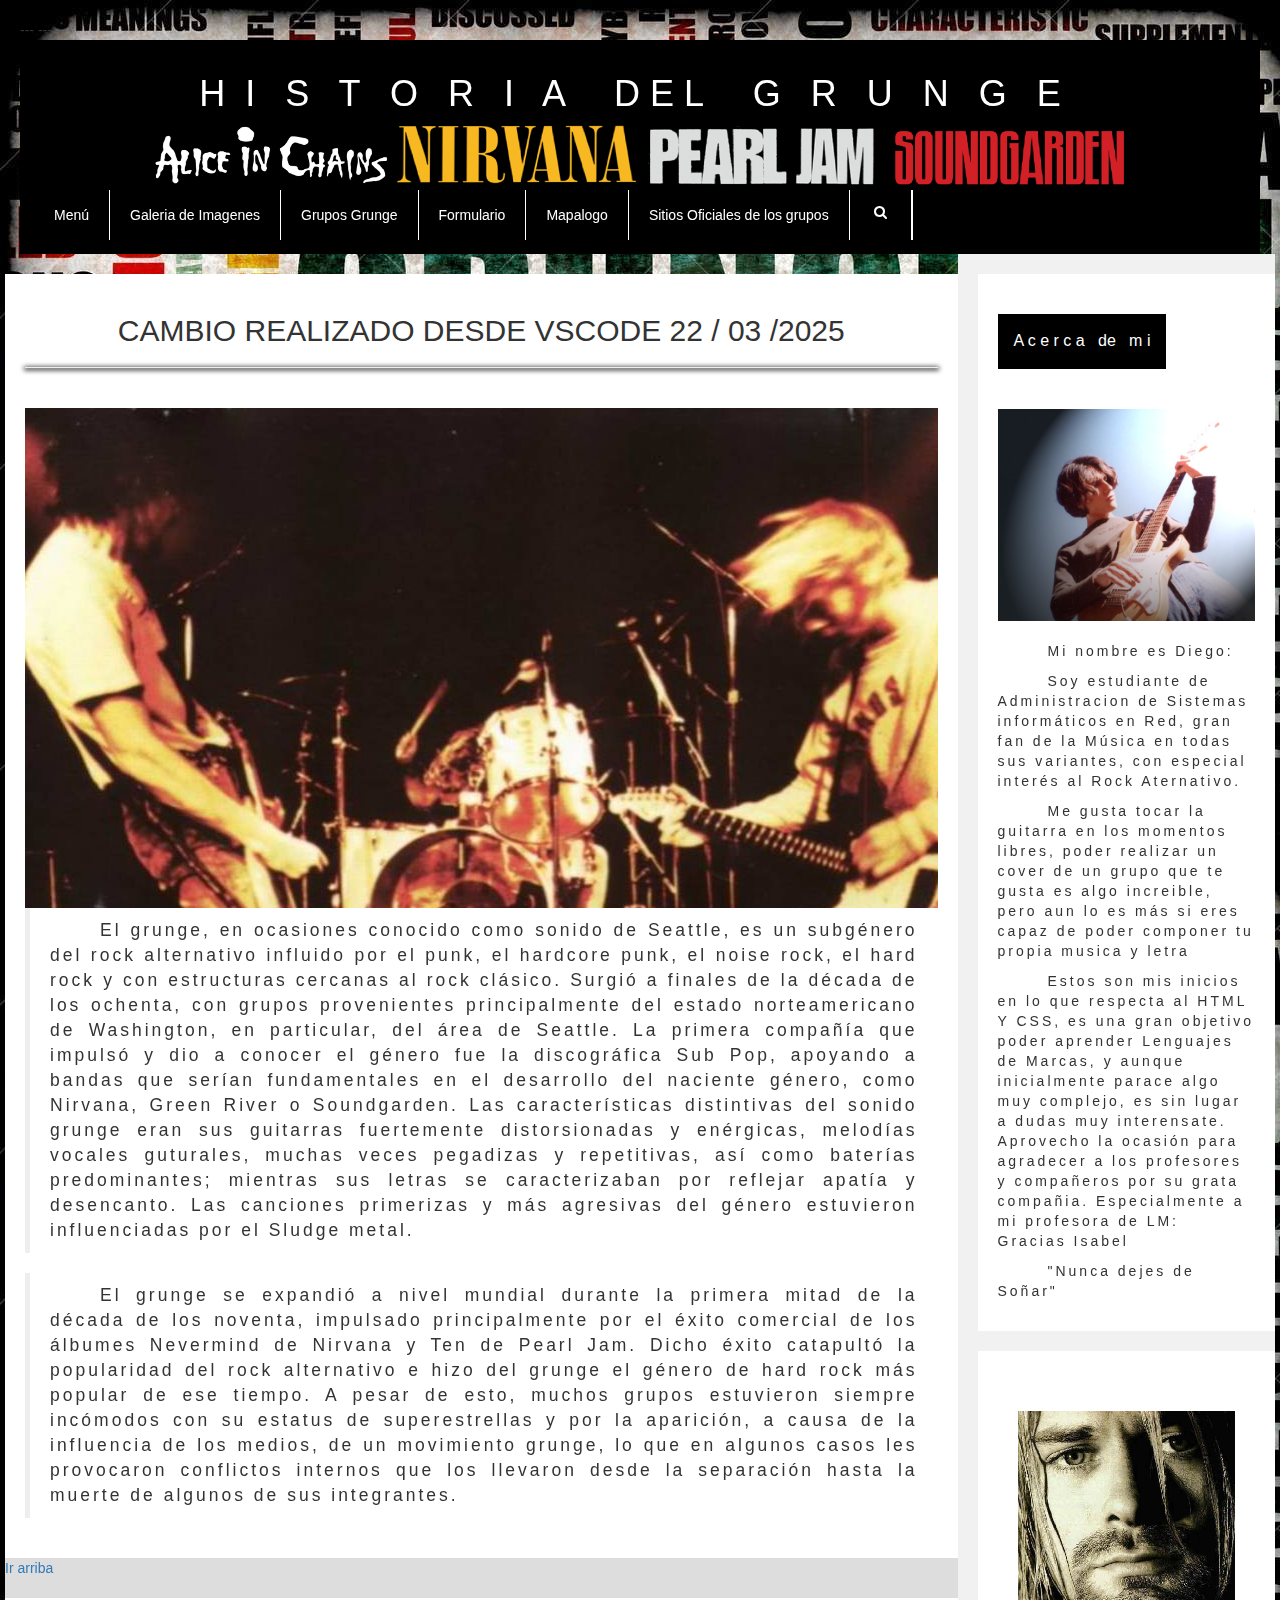
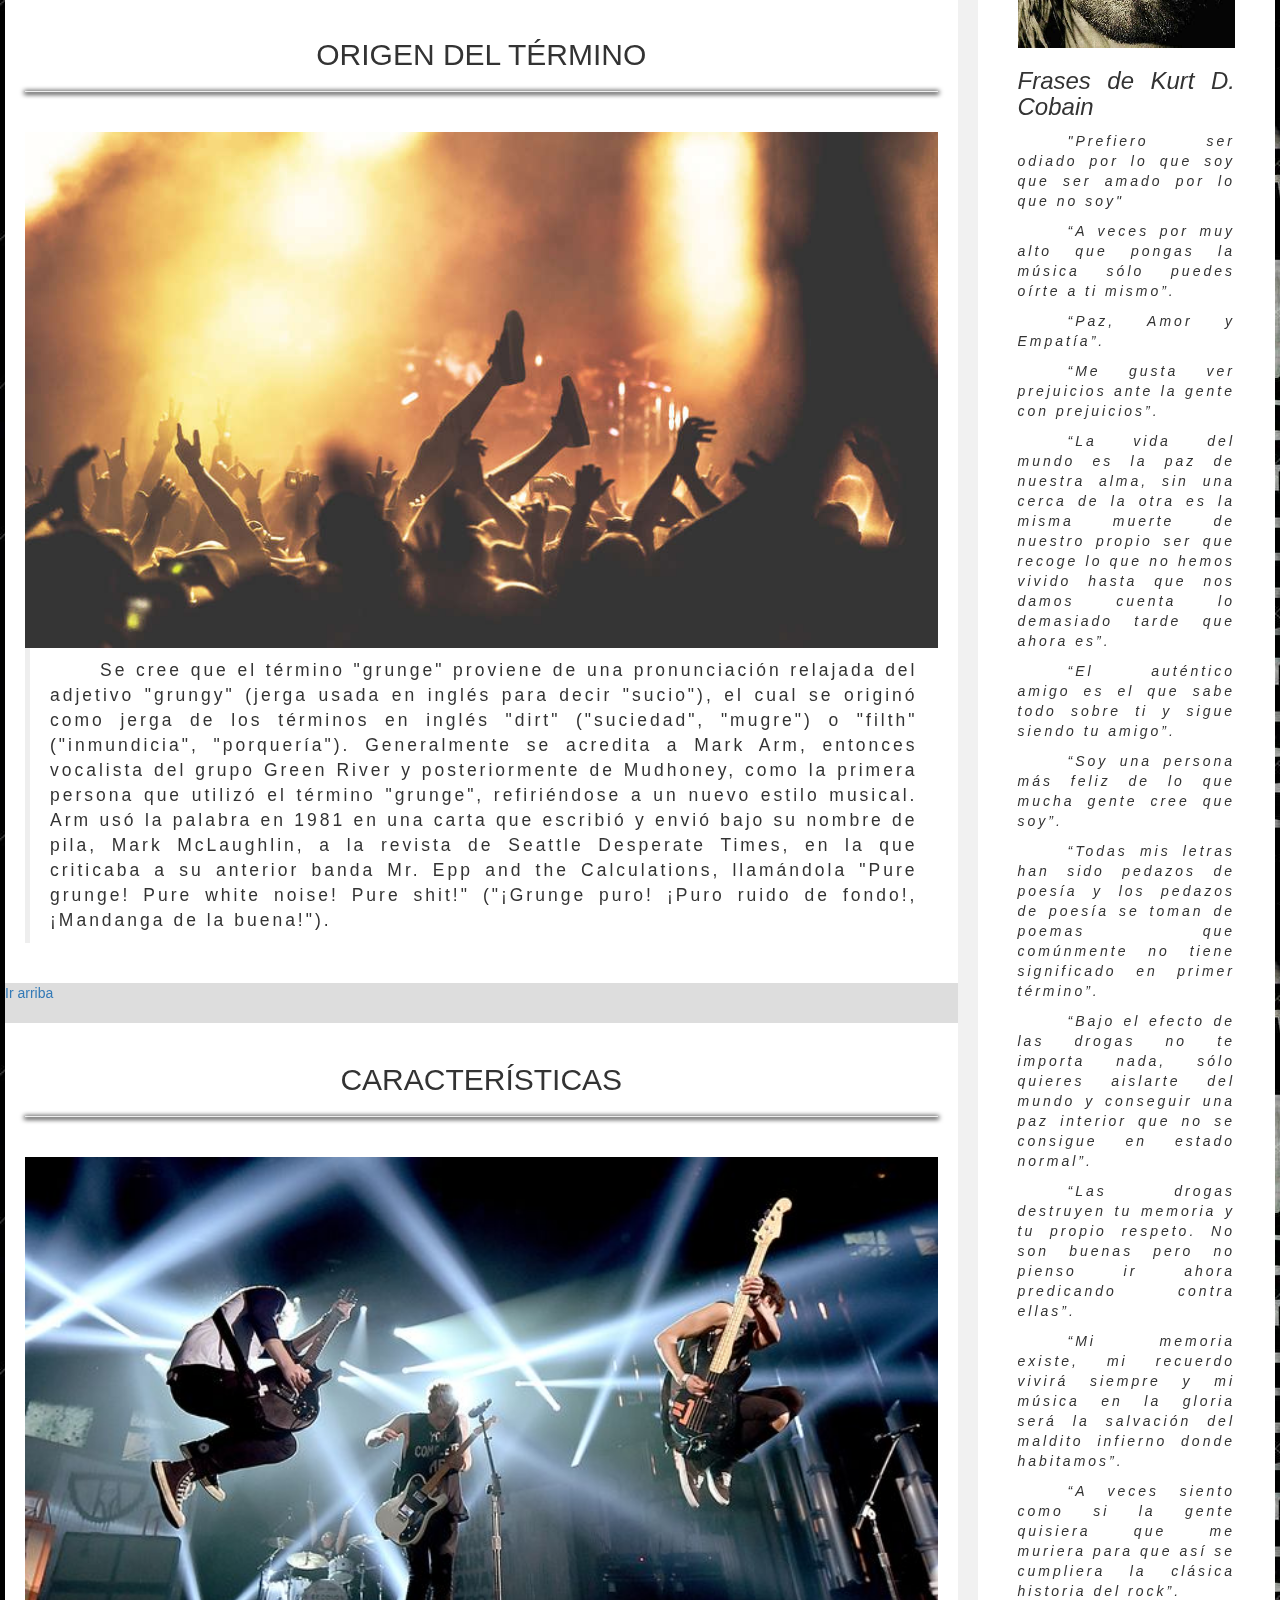
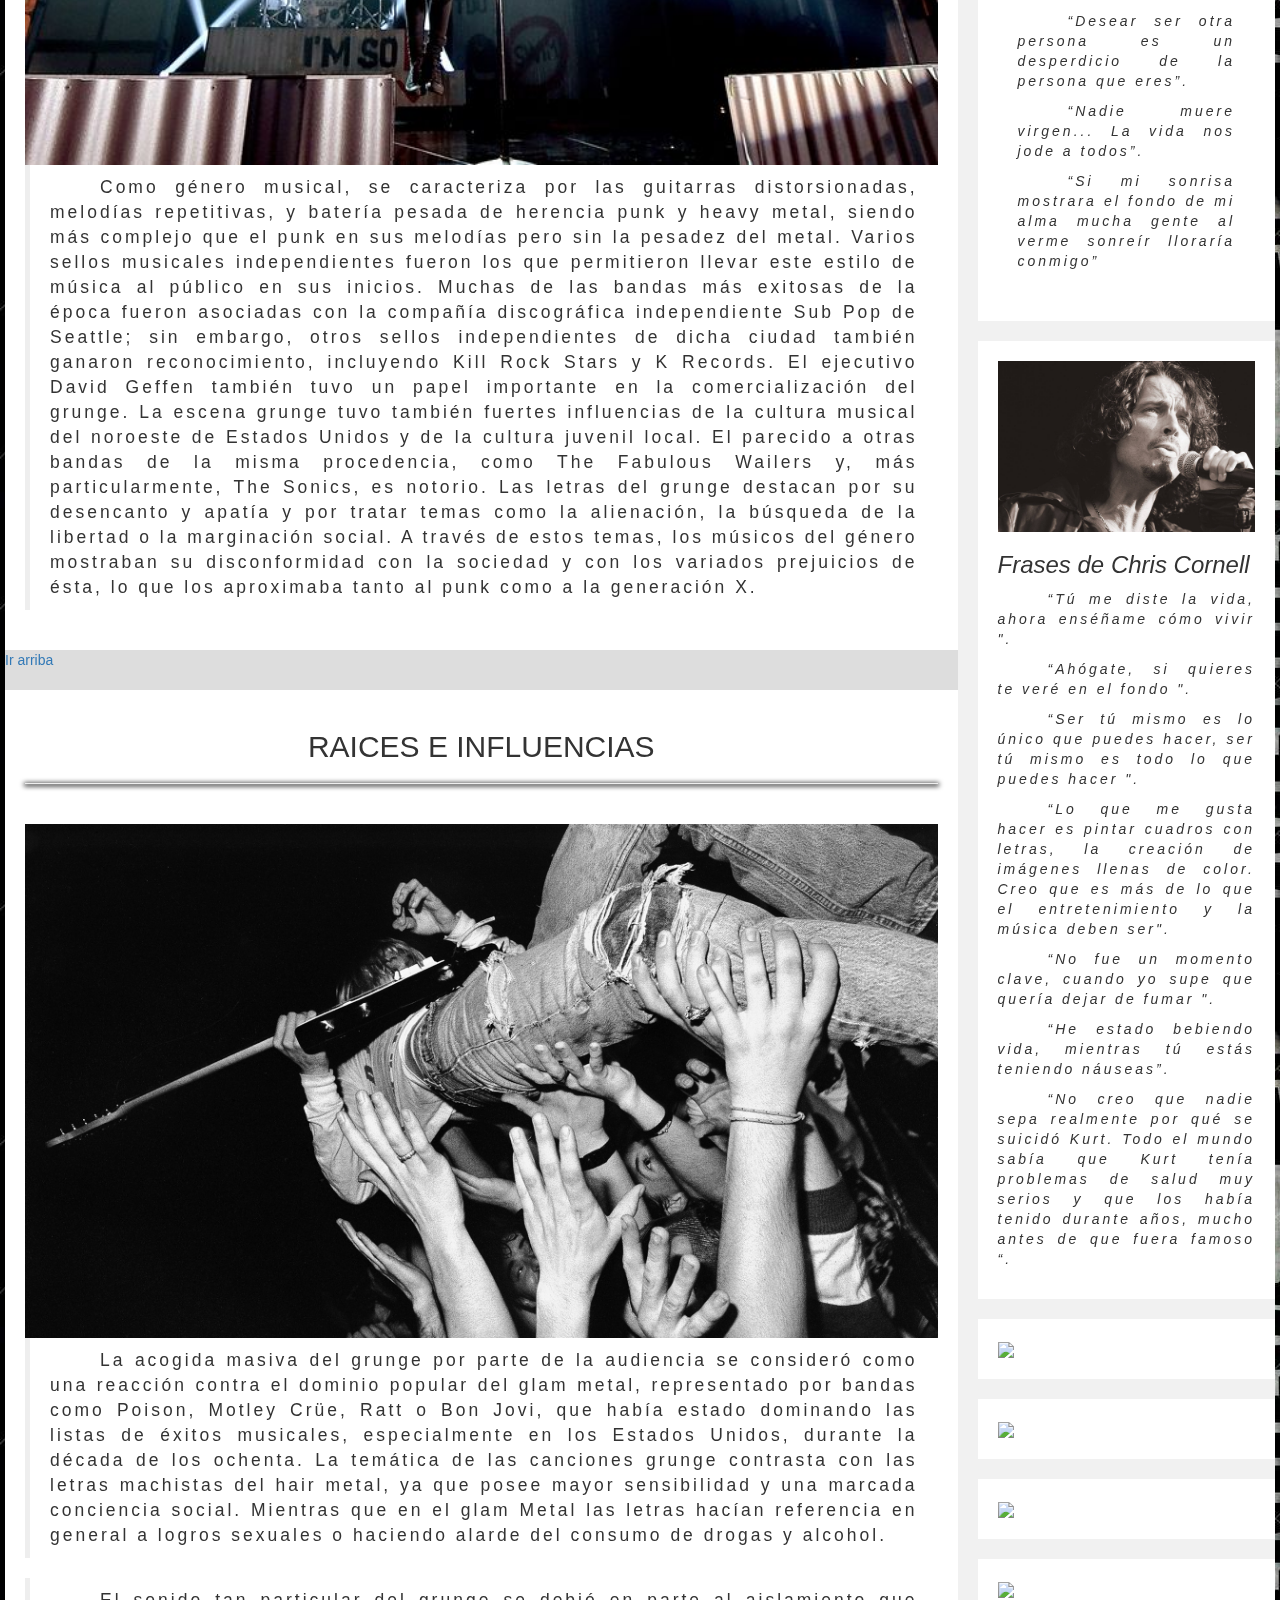
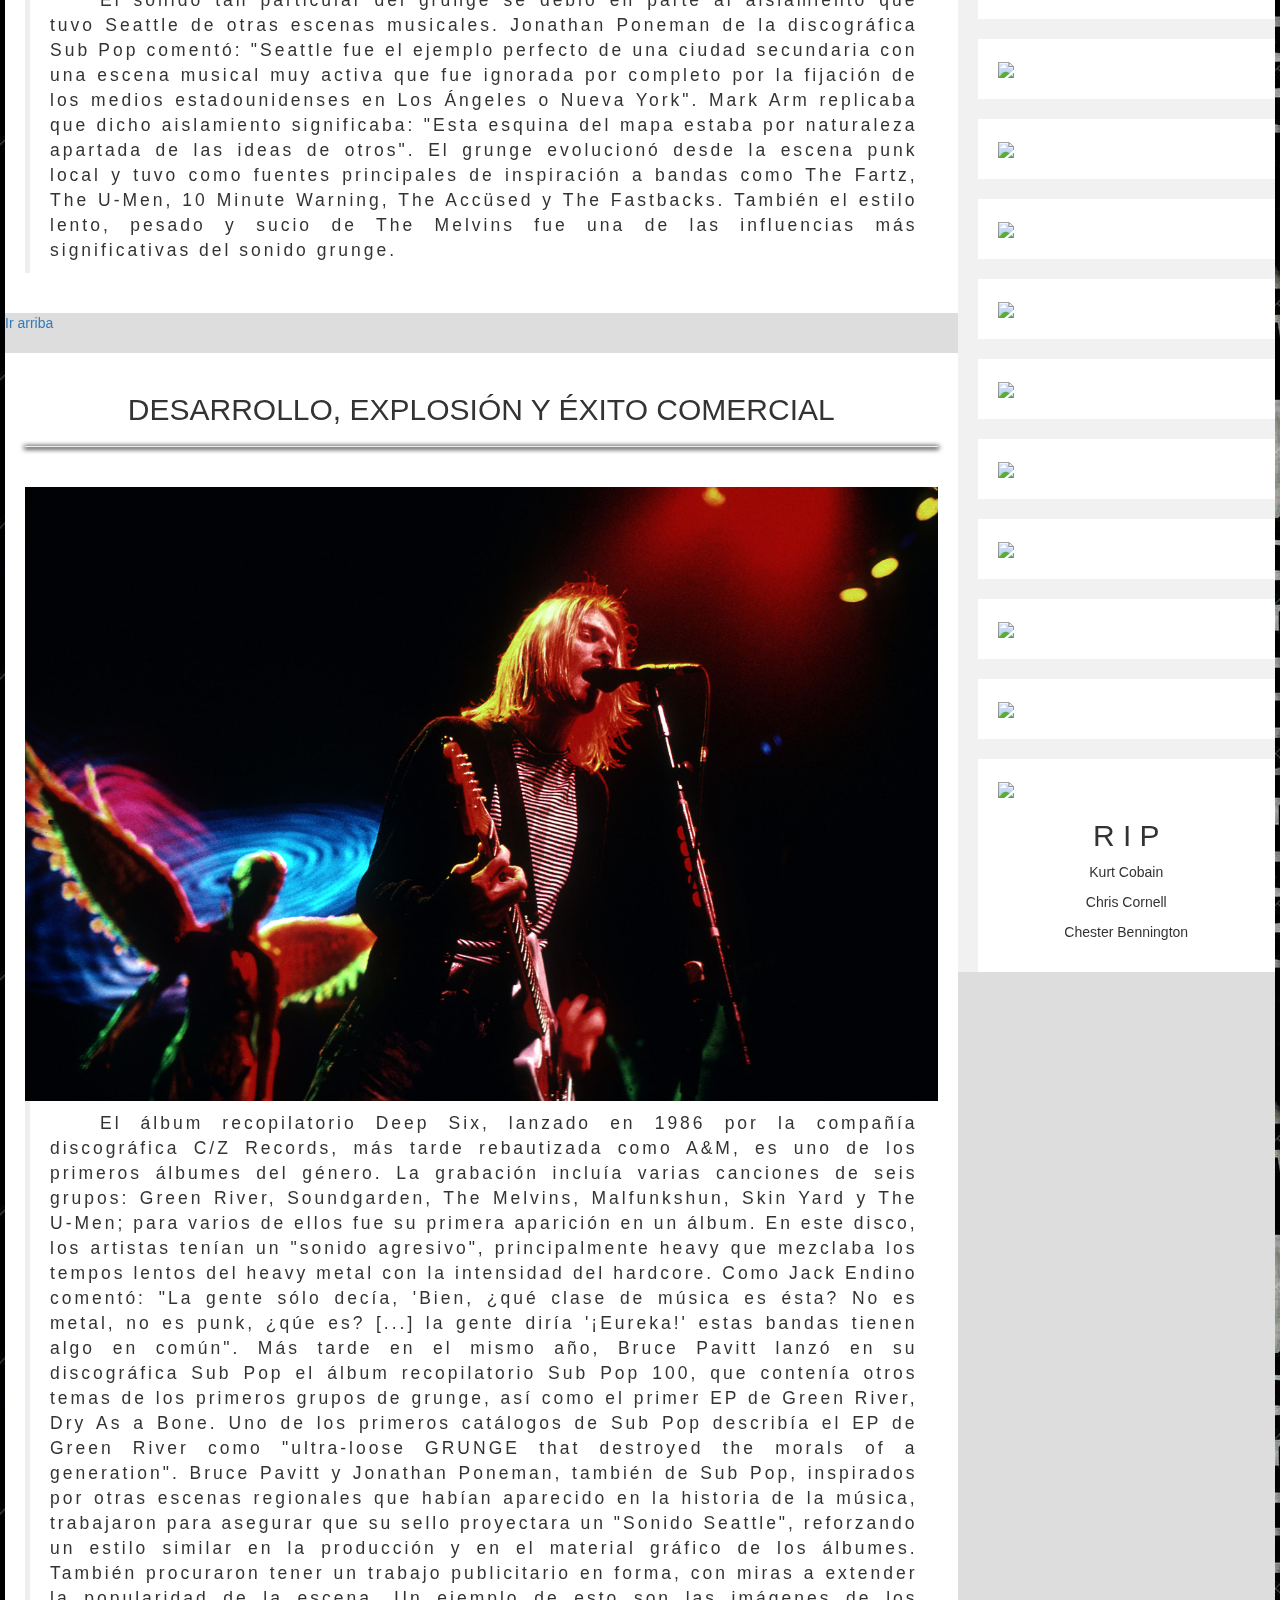
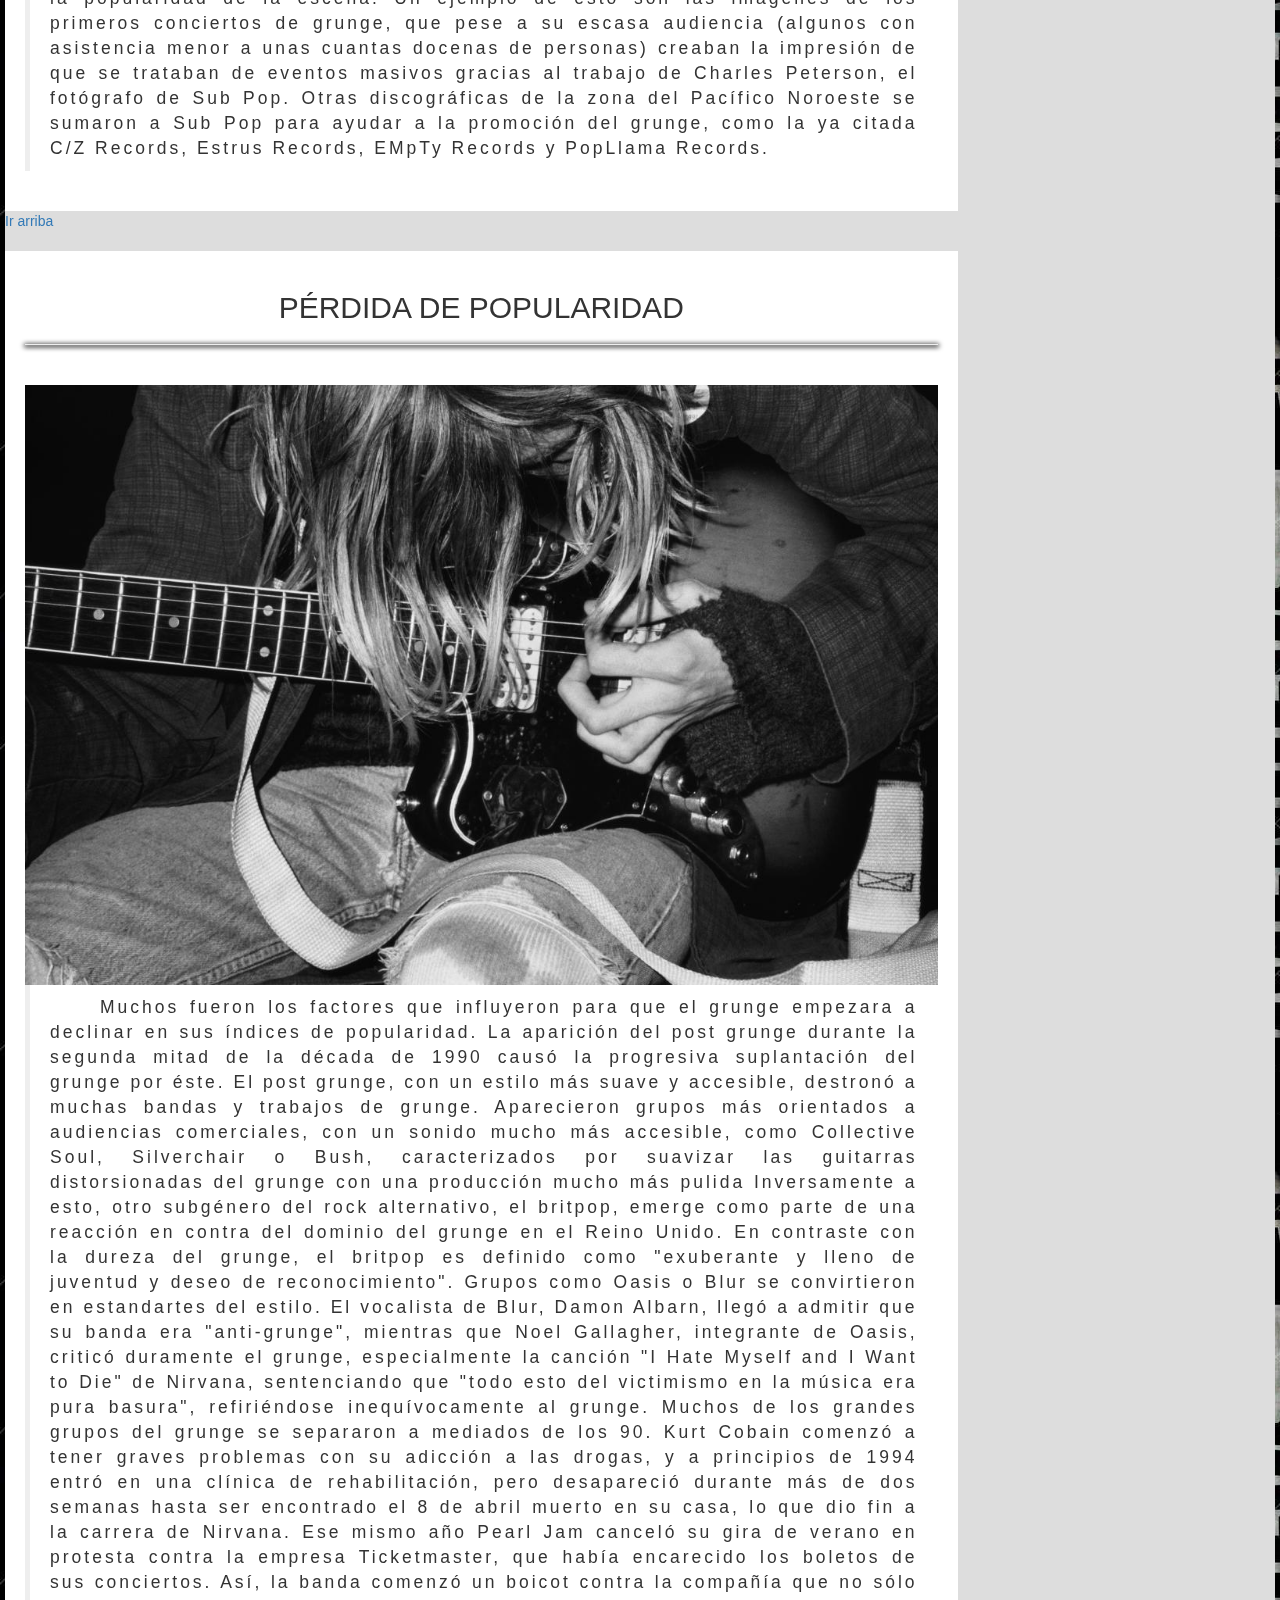
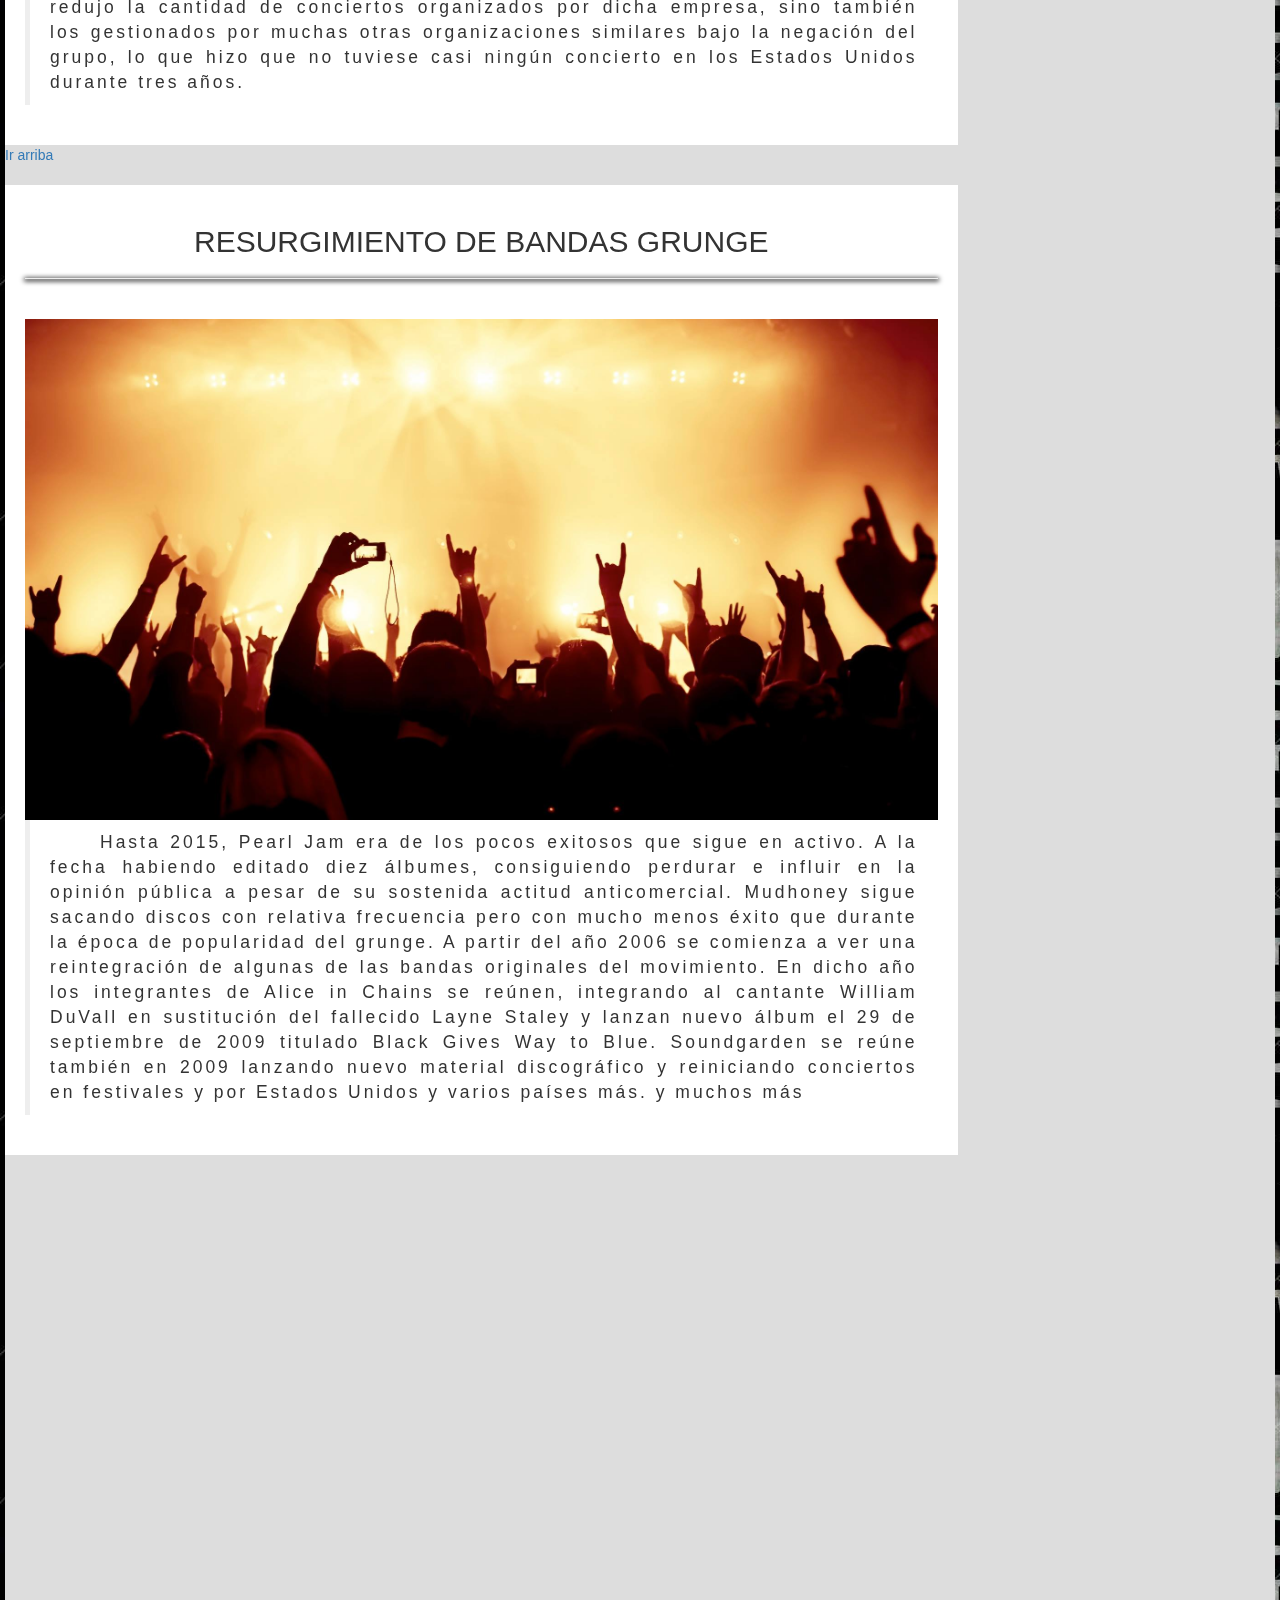
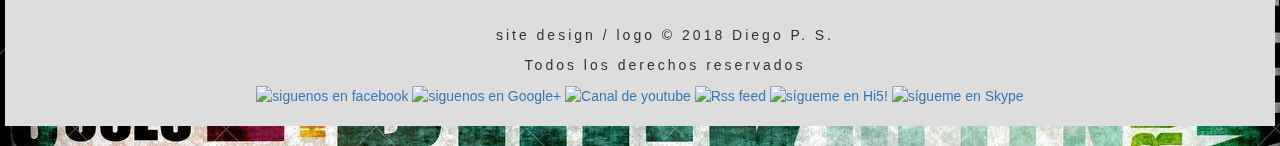
==== commit f816e7f9: "Update index.html" ====
--- a/index.html
+++ b/index.html
@@ -317,7 +317,7 @@
 <div class="row">
   <div class="leftcolumn">
     <div class="card">
-      <h2>Introdución</h2>
+      <h2>CAMBIO REALIZADO DESDE VSCode 22 / 03 /2025 </h2>
 		
 		<hr/>
 		<br>
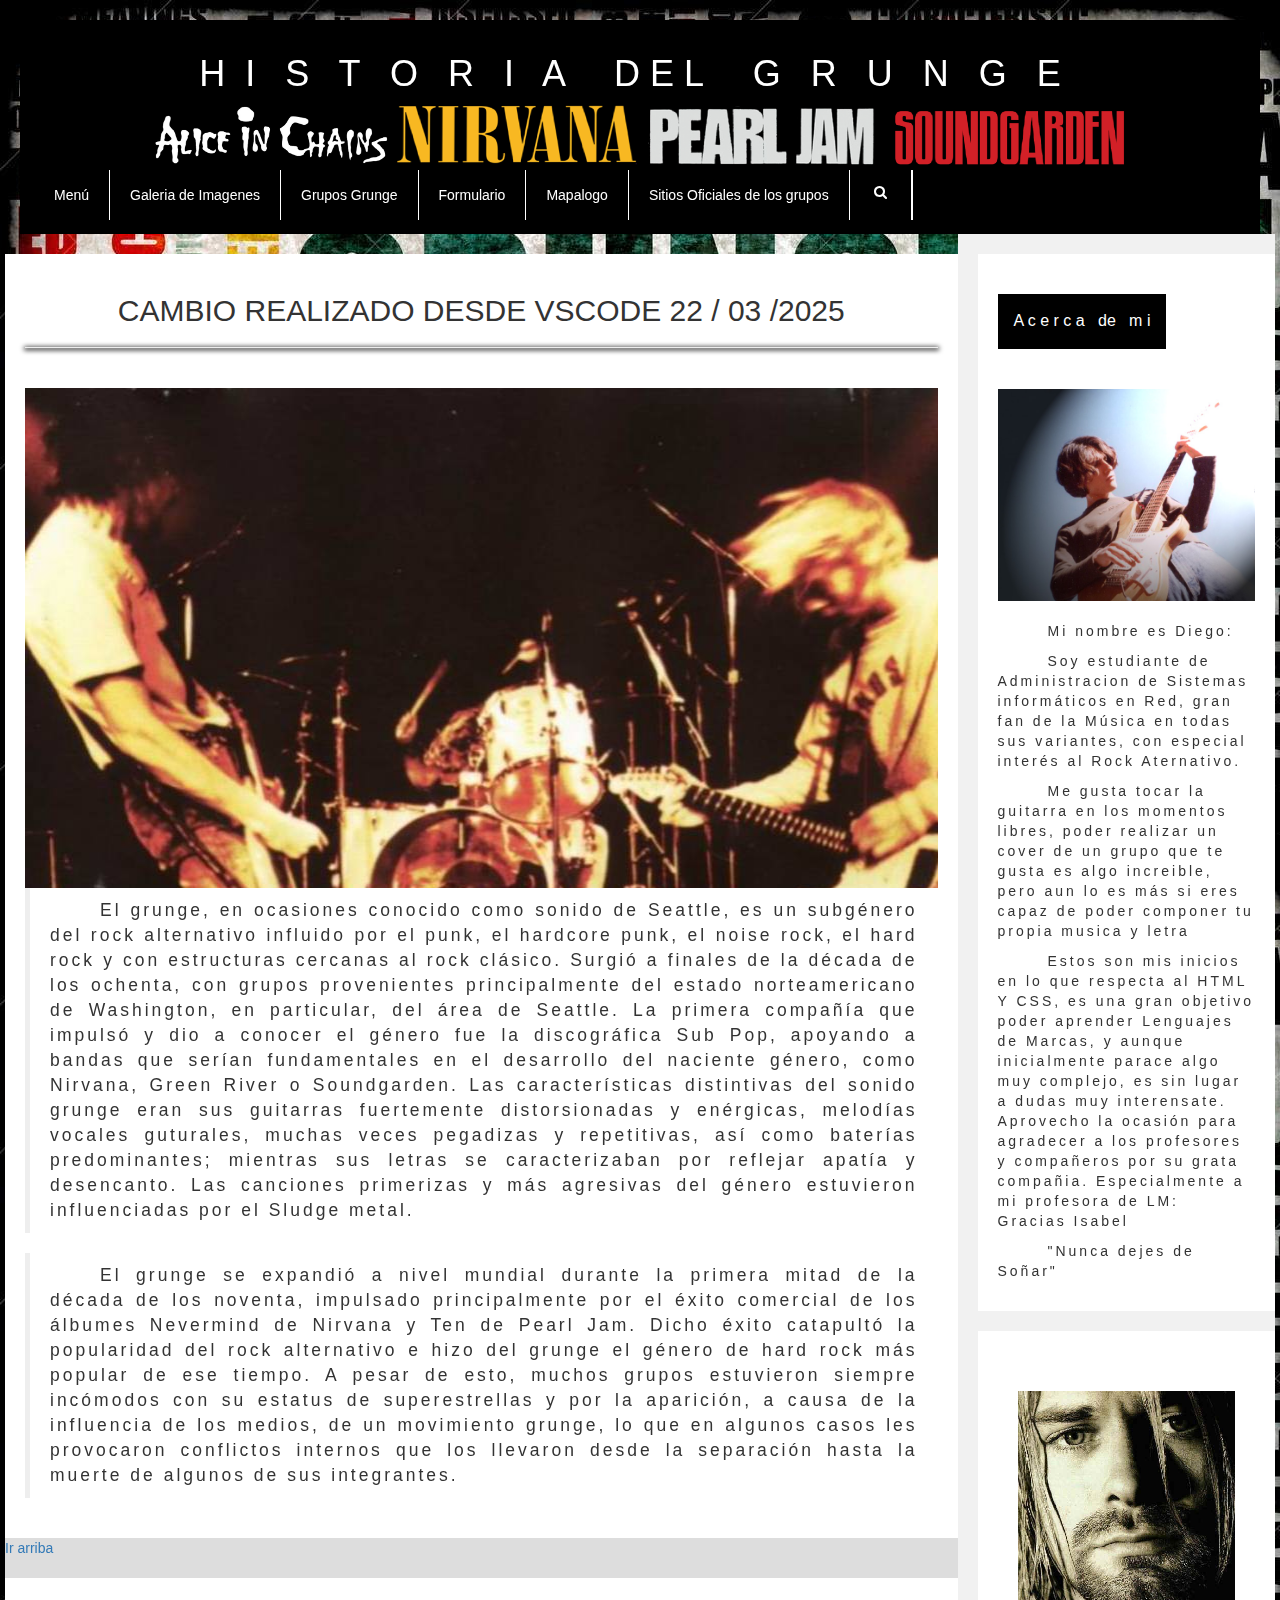
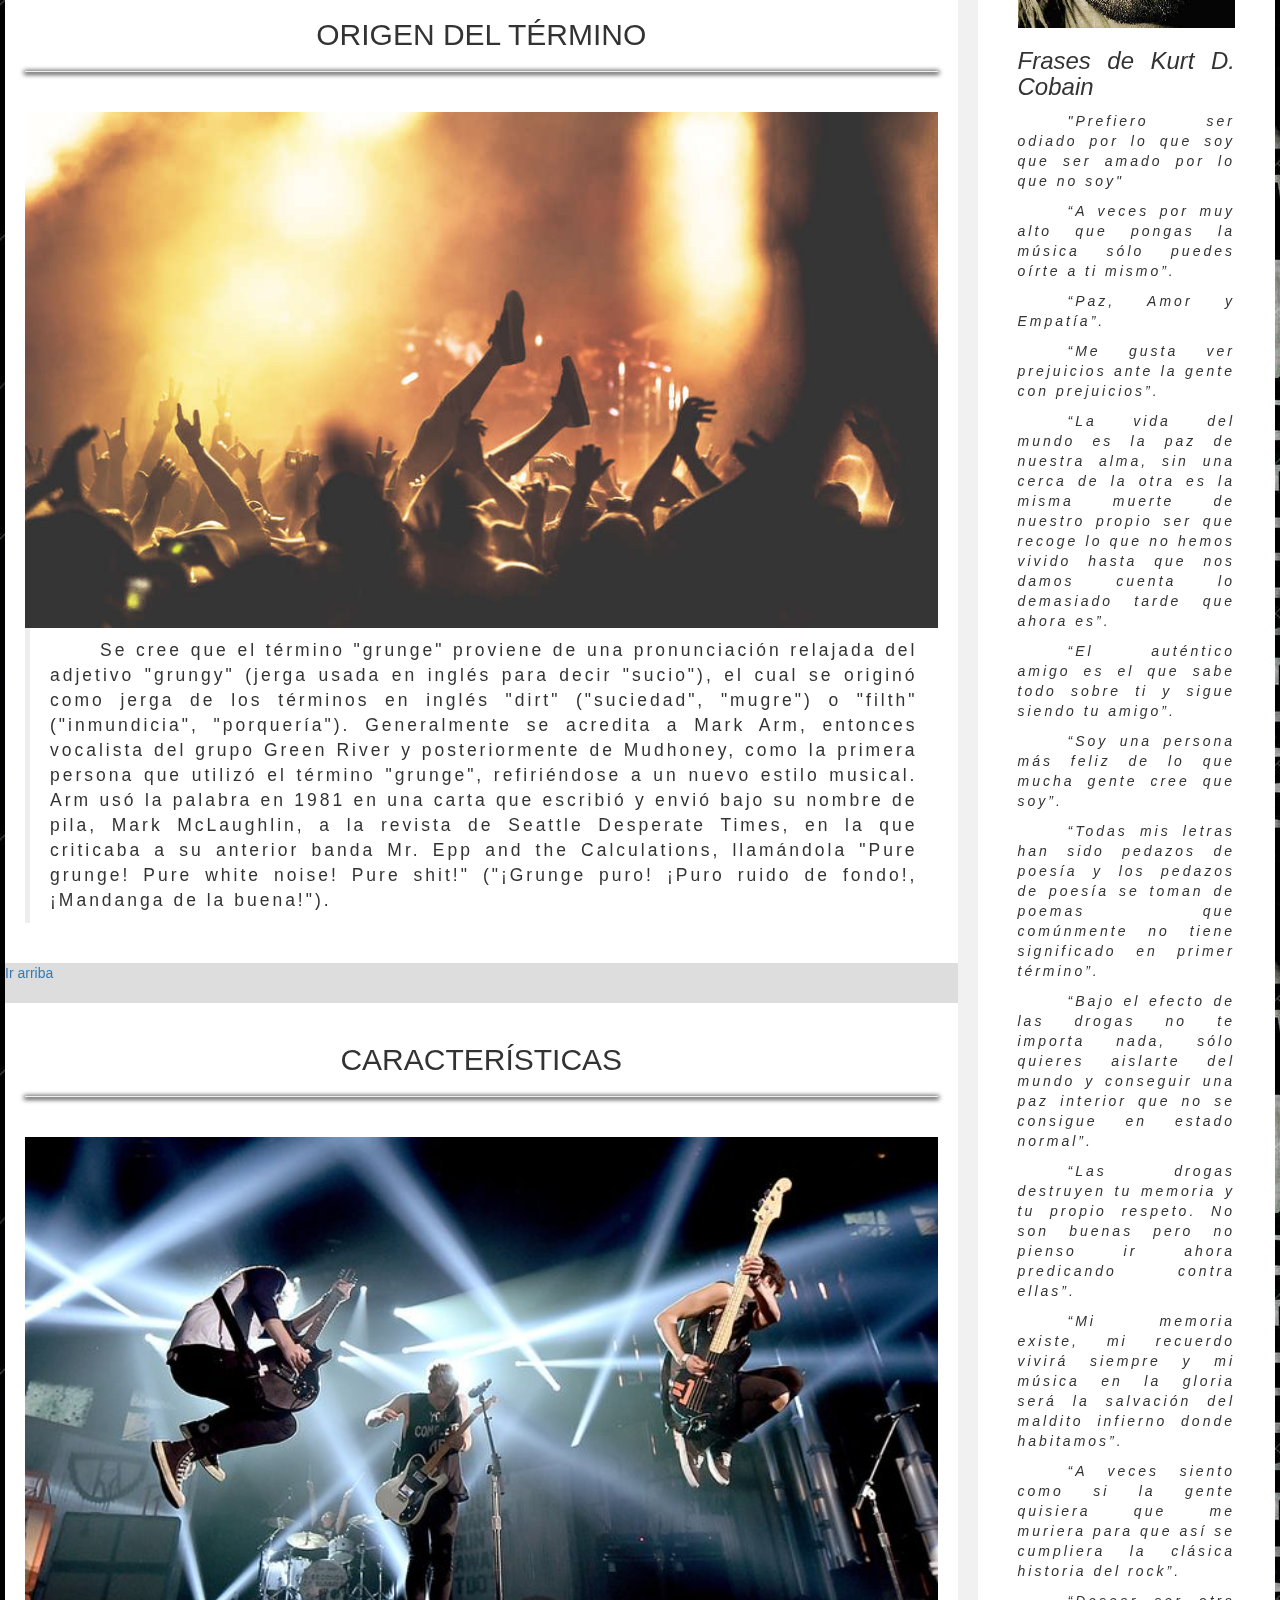
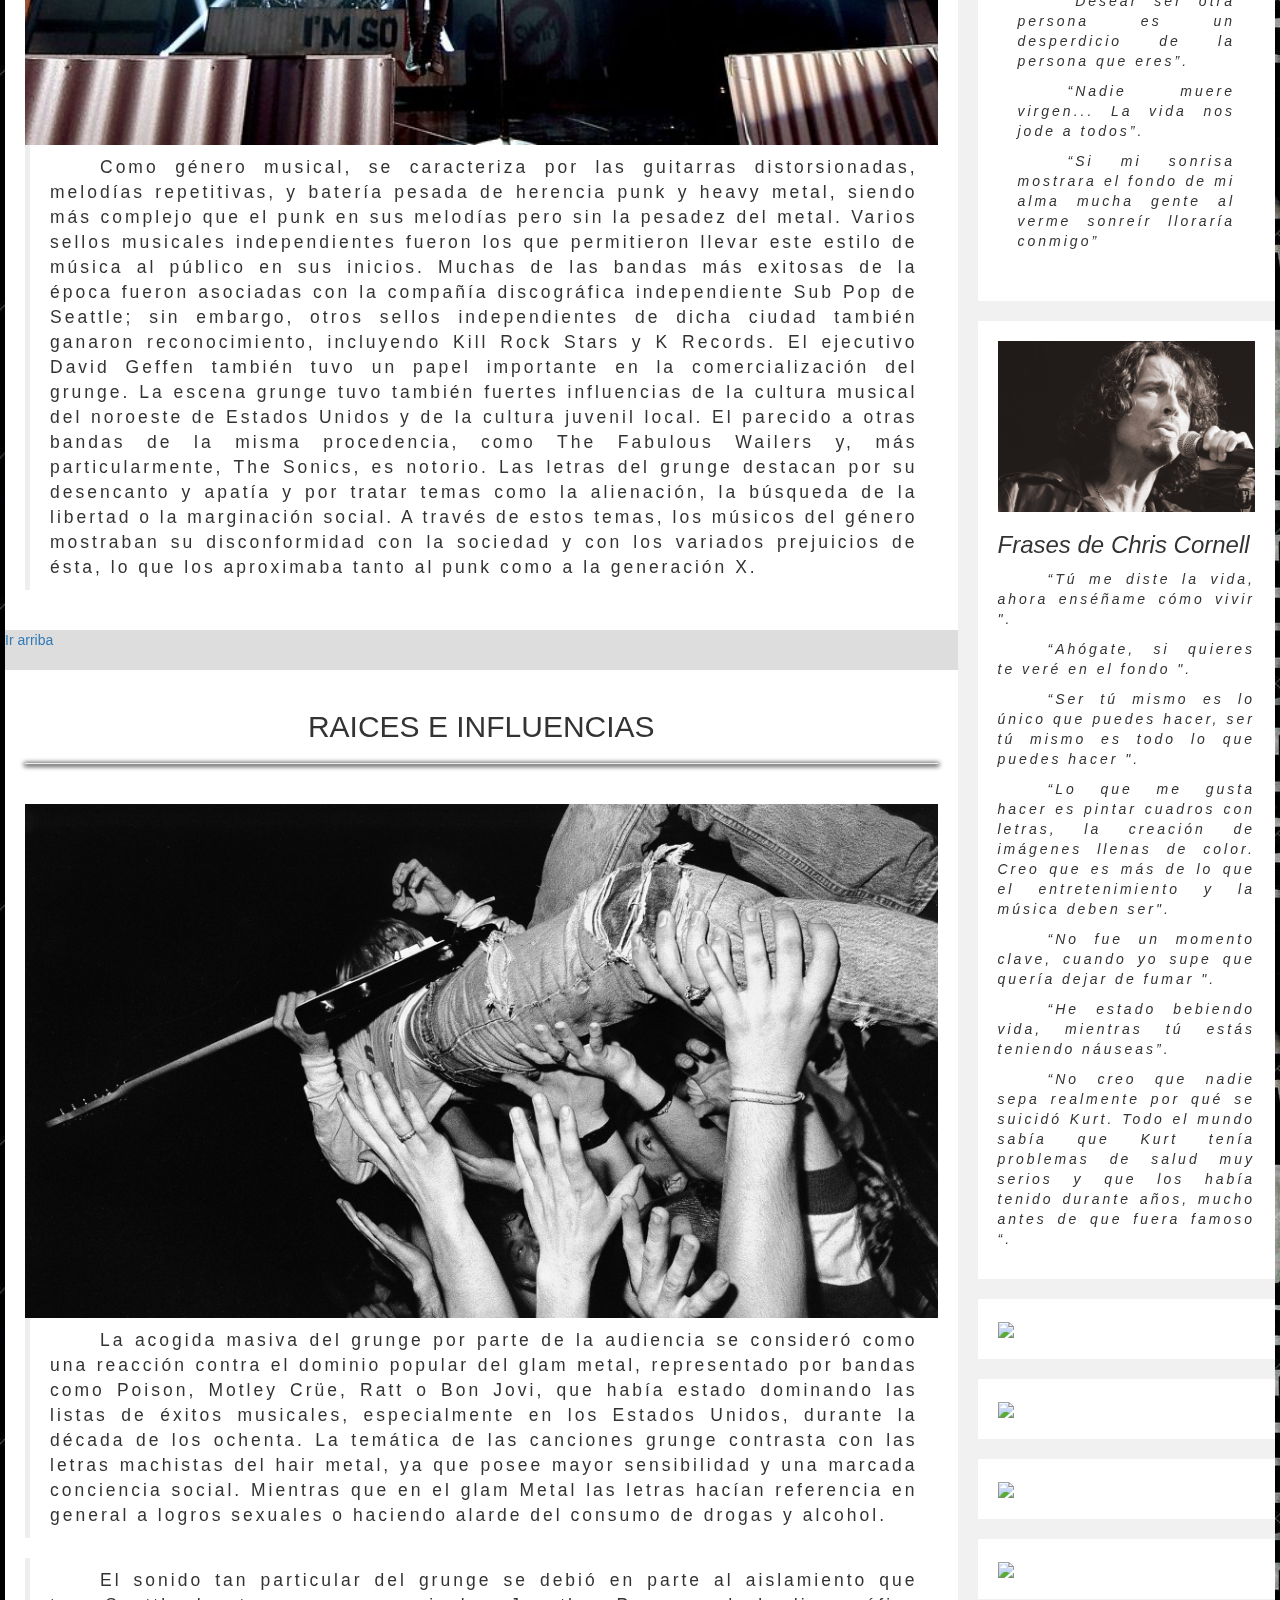
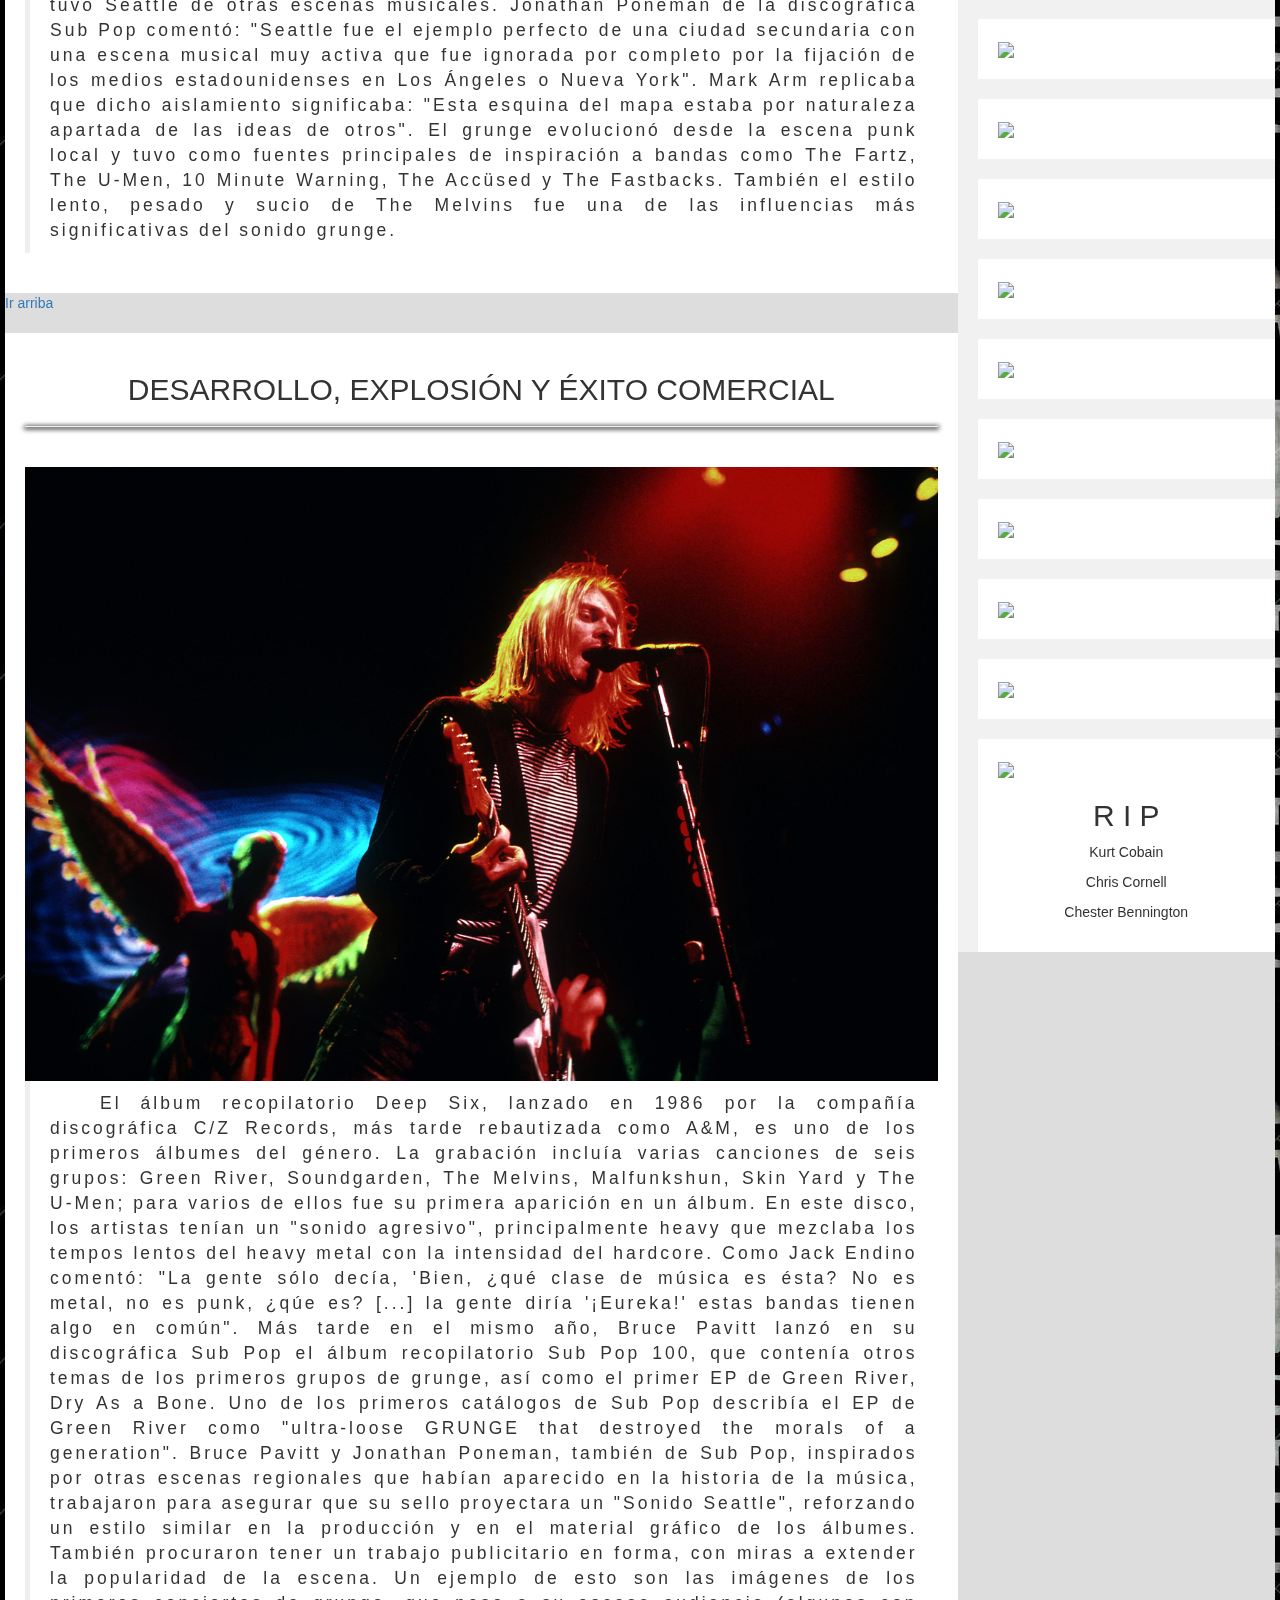
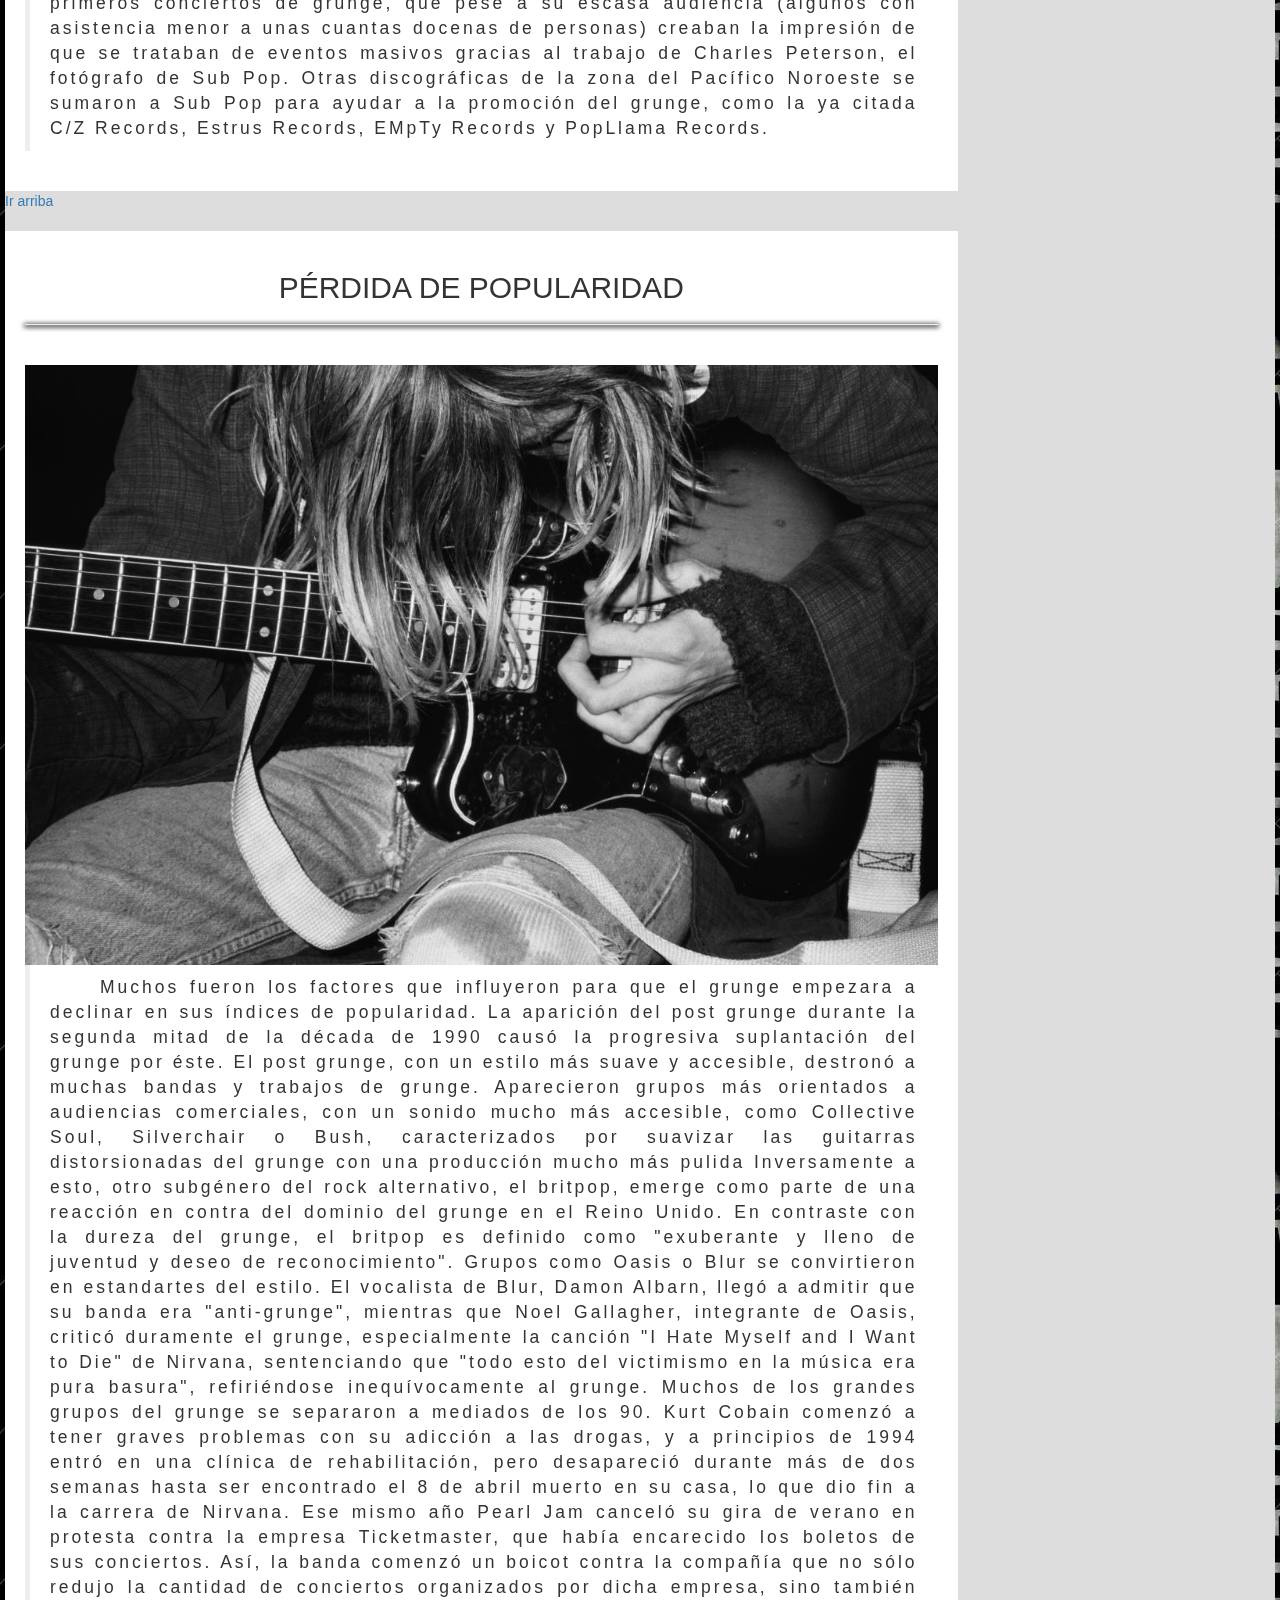
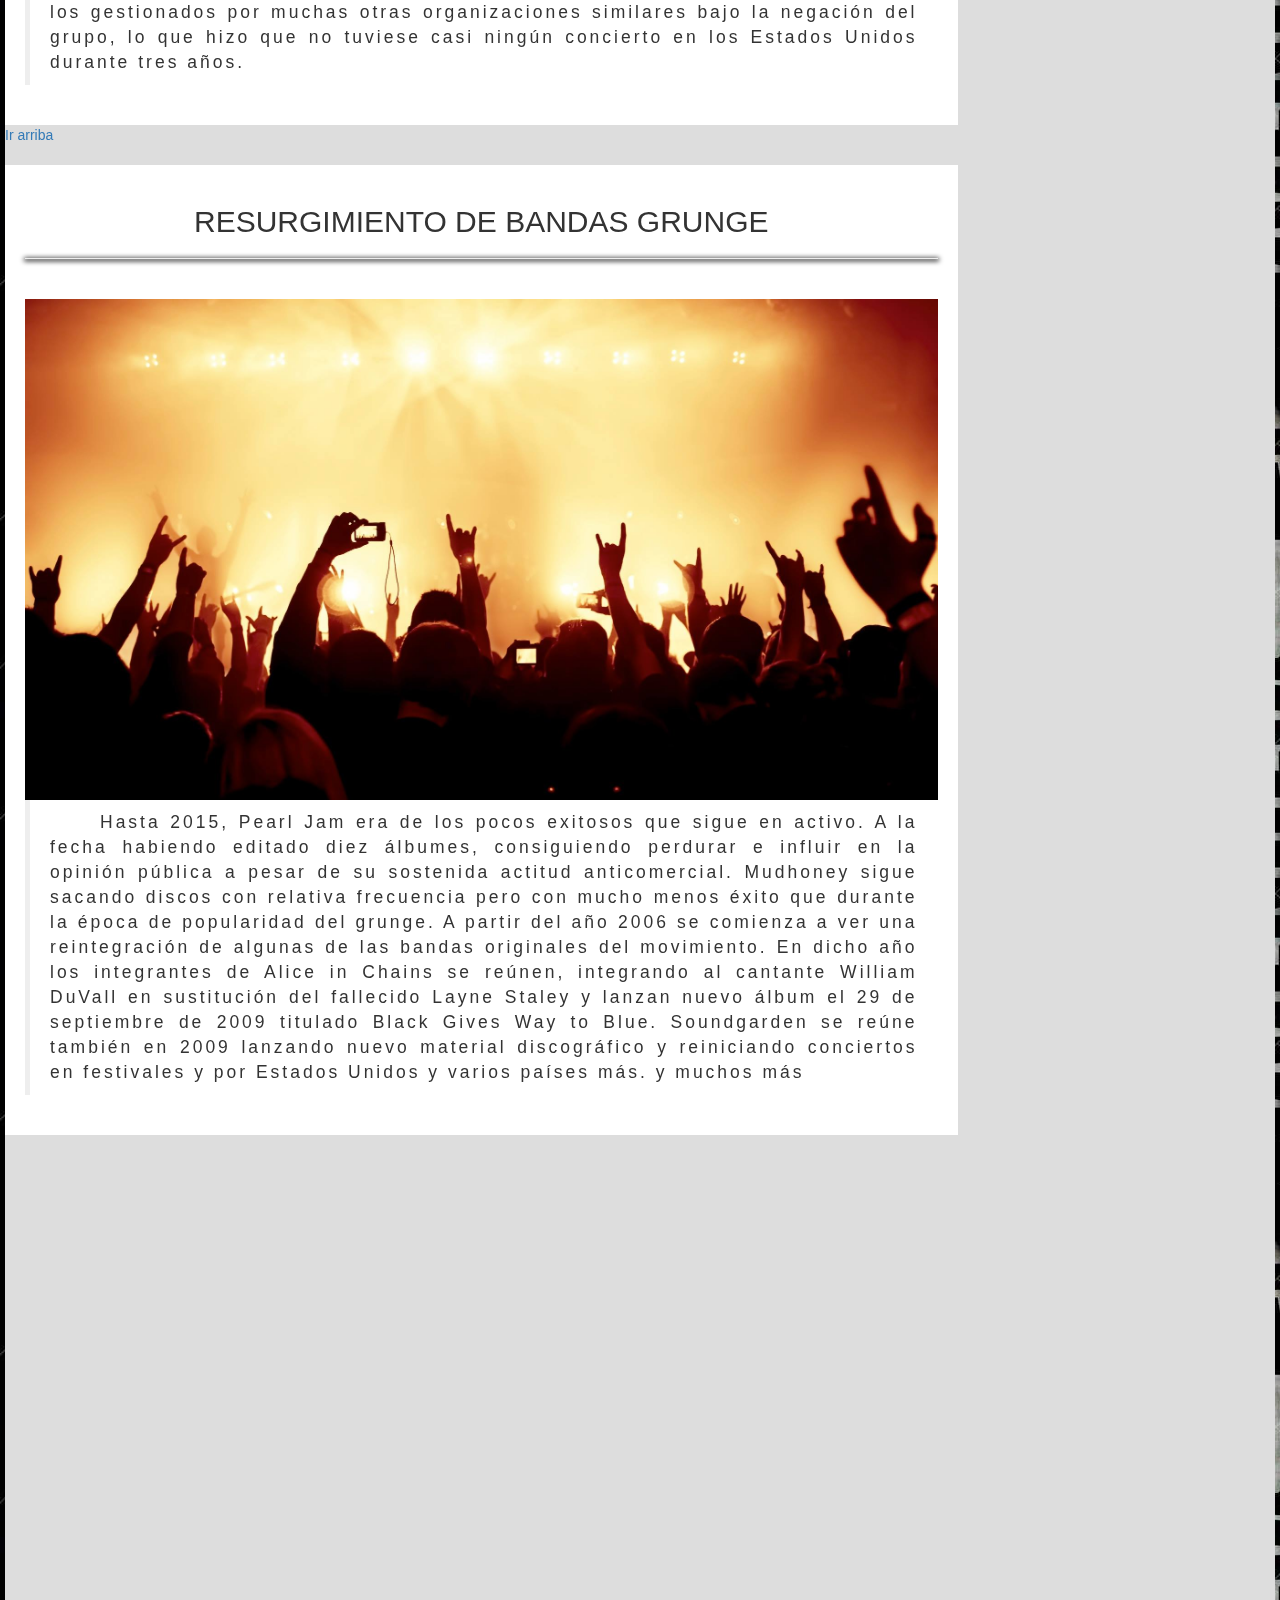
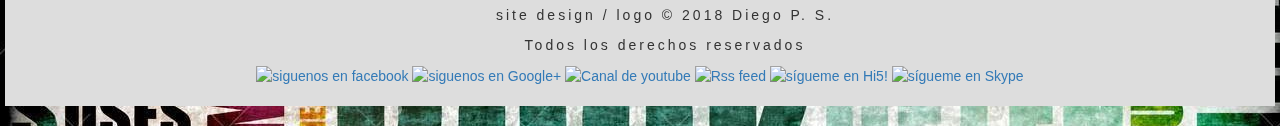
==== commit 41d91f8d: "just reformatting and deleting unused tags" ====
--- a/index.html
+++ b/index.html
@@ -1,276 +1,100 @@
 <!DOCTYPE html>
 <html>
+
 <head>
-	
-			<meta charset="UTF-8">
-		<meta name="viewport" content="width=device-width, user-scalable=no, initial-scale=1, maximum-scale=1, minimum-scale=1">
+
+	<meta charset="UTF-8">
+	<meta name="viewport" content="width=device-width, user-scalable=no, initial-scale=1, maximum-scale=1, minimum-scale=1">
+	<title>Historia del Grunge</title> <!-- Added my mags-->
+	<meta name="viewport" content="width=device-width, initial-scale=1">
+
+	<!-- .GIF para  FAVICON -->
+	<link rel="shortcut icon" href="img/finger-clipart-rock-and-roll-2.ico" type="image/x-icon" />
 
 	<link rel="stylesheet" href="https://www.w3schools.com/w3css/4/w3.css">
-	<link rel="stylesheet" type="text/css" href="css.css"> 
-	
-	
-	
-	
-		<style>
-		blockquote{font-family: sans-serif;
-			font-weight: 400;
-			text-align: justify;
-			 display: block;
-    margin-top: 1em;
-    margin-bottom: 1em;
-    margin-left: 40px;
-    margin-right: 40px;
-			text-indent: 50px;
-    text-align: justify;
-    letter-spacing: 3px;
-		}
-		
-		p {
-    text-indent: 50px;
-    text-align:inherit;
-    letter-spacing: 3px;
-}
-		
-		h2 {
-			font-family: sans-serif;
-    text-align: center;
-    text-transform: uppercase;
-    color: #4CAF50;
-		}
-			
-			
-			/*para menu responsive */
-			body {
-				margin= 0;
-				font-family: sans-serif;
-			} 
-			header {
-				width: 100%;
-				background: #000;
-			}
-			/* esconder checkbox que es btn menu */
-			#btn-menu {
-				display: none;
-			}
-			header label{
-				display: none;
-				width: 30px;
-				height: 30px;
-				padding: 10px;
-				border-right: 1px solid #fff; 
-			}
-			header label:hover{
-				cursor: pointer;
-				background: rgba(0,0,0,0.3);
-			} 		
-			.menu ul {
-				margin:0;
-				list-style: none;
-				padding: 0;
-				display: flex;
-		
-			}
-		
-			.menu li {
-					border-right: 1px solid #fff;
-				
-			}
-			
-			.menu li:hover {
-				background: rgba(0,0,0,0.3);
-			}
-			
-			.menu li a{
-				display: block;
-				padding: 15px 20px;
-				color: #fff;
-				text-decoration: none;
-				
-			}
-			
-			
-			main {
-				padding: : 20px;
-			}
-			
-			@media (max-width:768px){
-				header label{
-					display: block;
-				} 
-				.menu{
-					position: absolute;
-					background: #000;
-					width: 70%;
-					margin-left: -80%;
-					transition: all 0.5s;
-				}
-				
-				.menu ul {
-					flex-direction: column;
-				}
-				
-				.menu li {
-					border-top: 1px solid #000;
-				}
-			
-				#btn-menu:checked ~ .menu {
-				
-					margin: 0;
-					
-				}
-			}
-			 /*fin menu responsive*/
-			
-			/*para linea*/
-			hr {border: 0; height: 0; box-shadow: 0 1px 5px 1px black;}
-			
-			/* pra dropdown de la derecha*/
-			.dropbtn {
-    background-color: #000;
-    color: white;
-    padding: 16px;
-    font-size: 16px;
-    border: none;
-    cursor: pointer;
-}
-
-.dropdown {
-    position: relative;
-    display: inline-block;
-}
-
-.dropdown-content {
-    display: none;
-    position: absolute;
-    right: 0;
-    background-color: #f9f9f9;
-    min-width: 160px;
-    box-shadow: 0px 8px 16px 0px rgba(0,0,0,0.2);
-    z-index: 1;
-}
-
-.dropdown-content a {
-    color: black;
-    padding: 12px 16px;
-    text-decoration: none;
-    display: block;
-}
-
-.dropdown-content a:hover {background-color: #f1f1f1}
-
-.dropdown:hover .dropdown-content {
-    display: block;
-}
-
-.dropdown:hover .dropbtn {
-    background-color:firebrick;
-}
-			
-			
-			
-	</style>
-
-    
-    <!-- para  bootstrap  -->
-    
-   
-    
-    <meta name="viewport" content="width=device-width, initial-scale=1">
-    
-	
+	<link rel="stylesheet" type="text/css" href="css.css">
 	<link rel="stylesheet" href="https://www.w3schools.com/w3css/4/w3.css">
-<link rel="stylesheet" href="https://fonts.googleapis.com/css?family=Lato">
-<link rel="stylesheet" href="https://cdnjs.cloudflare.com/ajax/libs/font-awesome/4.7.0/css/font-awesome.min.css">	
-	
-	
-	
-	
-	
-
-	
-	
-	
-    
-    <!-- .GIF para  FAVICON -->
-    <link rel="shortcut icon" href="img/finger-clipart-rock-and-roll-2.ico" type="image/x-icon" />
-    
-  <link rel="stylesheet" href="https://maxcdn.bootstrapcdn.com/bootstrap/3.3.7/css/bootstrap.min.css">
-  <script src="https://ajax.googleapis.com/ajax/libs/jquery/3.3.1/jquery.min.js"></script>
-  <script src="https://maxcdn.bootstrapcdn.com/bootstrap/3.3.7/js/bootstrap.min.js"></script>
-    <!-- para  bootstrap  -->
----
-	
-	
-
-
-	
----
-    <header>
-
-        <h1>H&nbsp; I &nbsp; S &nbsp; T &nbsp; O &nbsp; R &nbsp; I &nbsp; A &nbsp; &nbsp;  D E L &nbsp; &nbsp; G  &nbsp; R &nbsp;  U &nbsp; N  &nbsp; G &nbsp; E &nbsp;   </h1>
-            <div>
-
-
-   
-                	<div class="logo">
-						<a href="https://www.aliceinchains.com">
-                       <img src="img/aliceLOGOsolo.png" alt="Ir al sitio de Alice in Chains" title="Ir al sitio de Alice in Chains" style="width:20%;"/>
-                        </a>
-							<a href="http://www.nirvana.com">
-                       <img src="img/nirvanaLOGOsolo.png"   alt="Ir al sitio de Nirvana" title="Ir al sitio de Nirvana" style="width:20%;"/>
-                        </a>
-							<a href="https://pearljam.com/">
-                       <img src="img/PearlJamLOGOsolo.png"  alt="Ir al sitio de Pearl Jam" title="Ir al sitio de Pearl Jam"  style="width:20%;" alt="Ir al sitio de "/>
-                        </a>
-							<a href="http://www.soundgardenworld.com">
-                       <img src="img/soundgardeLOGOsolo.png"   alt="Ir al sitio de Soundgarden" title="Ir al sitio de Soundgarden" style="width:20%;"/>
-                        </a>
-                	</div>
-                    
-
-
-        	</div>
-		
-		
+	<link rel="stylesheet" href="https://fonts.googleapis.com/css?family=Lato">
+	<link rel="stylesheet" href="https://cdnjs.cloudflare.com/ajax/libs/font-awesome/4.7.0/css/font-awesome.min.css">
+	<link rel="stylesheet" href="https://maxcdn.bootstrapcdn.com/bootstrap/3.3.7/css/bootstrap.min.css">
+
+	<script src="https://ajax.googleapis.com/ajax/libs/jquery/3.3.1/jquery.min.js"></script>
+	<script src="https://maxcdn.bootstrapcdn.com/bootstrap/3.3.7/js/bootstrap.min.js"></script>
+
+
+
+	<header>
+
+		<h1>H&nbsp; I &nbsp; S &nbsp; T &nbsp; O &nbsp; R &nbsp; I &nbsp; A &nbsp; &nbsp; D E L &nbsp; &nbsp; G &nbsp; R
+			&nbsp; U &nbsp; N &nbsp; G &nbsp; E &nbsp; </h1>
+		<div>
+
+
+
+			<div class="logo">
+				<a href="https://www.aliceinchains.com">
+					<img src="img/aliceLOGOsolo.png" alt="Ir al sitio de Alice in Chains"
+						title="Ir al sitio de Alice in Chains" style="width:20%;" />
+				</a>
+				<a href="http://www.nirvana.com">
+					<img src="img/nirvanaLOGOsolo.png" alt="Ir al sitio de Nirvana" title="Ir al sitio de Nirvana"
+						style="width:20%;" />
+				</a>
+				<a href="https://pearljam.com/">
+					<img src="img/PearlJamLOGOsolo.png" alt="Ir al sitio de Pearl Jam" title="Ir al sitio de Pearl Jam"
+						style="width:20%;" alt="Ir al sitio de " />
+				</a>
+				<a href="http://www.soundgardenworld.com">
+					<img src="img/soundgardeLOGOsolo.png" alt="Ir al sitio de Soundgarden"
+						title="Ir al sitio de Soundgarden" style="width:20%;" />
+				</a>
+			</div>
+
+
+
+		</div>
+
+
 		<!-- para menu responsive-->
-		
+
 		<input type="checkbox" id="btn-menu">
-			
-			<label for="btn-menu"><img src="menu_80607.png" alt="">
-			</label>
-			<nav class="menu">
-				<ul>
-					<li><a href="">Menú</a></li>
-					<li><a href="galeriaimagenes.html">Galeria de Imagenes</a></li>
-					<li><a href="tabla.html">Grupos Grunge</a>
-					</li>
-					<li><a href="formulario.html">Formulario</a></li>
-					<li><a href="mapalogo.html">Mapalogo</a></li>
-					<li><a href="indexFRAME.html">Sitios Oficiales de los grupos</a></li>
-					
-
-					
-				
-				
-	 <li >
-    <a href="http://www.google.es" class="w3-padding-large w3-hover-red w3-hide-small w3-right" alt="Buscador Google" title="Buscador Google" ><i class="fa fa-search"></i></a>
-					</li>
-					
-						
-					<li>
-					
-					</li>
-				</ul>
-			</nav>
-		
-		
-	
-		
+
+		<label for="btn-menu"><img src="menu_80607.png" alt="">
+		</label>
+		<nav class="menu">
+			<ul>
+				<li><a href="">Menú</a></li>
+				<li><a href="galeriaimagenes.html">Galeria de Imagenes</a></li>
+				<li><a href="tabla.html">Grupos Grunge</a>
+				</li>
+				<li><a href="formulario.html">Formulario</a></li>
+				<li><a href="mapalogo.html">Mapalogo</a></li>
+				<li><a href="indexFRAME.html">Sitios Oficiales de los grupos</a></li>
+
+
+
+
+
+				<li>
+					<a href="http://www.google.es" class="w3-padding-large w3-hover-red w3-hide-small w3-right"
+						alt="Buscador Google" title="Buscador Google"><i class="fa fa-search"></i></a>
+				</li>
+
+
+				<li>
+
+				</li>
+			</ul>
+		</nav>
+
+
+
+
 		<!-- -->
-    </header>
-
-
-    
+	</header>
+
+
+
 
 
 
@@ -283,438 +107,597 @@
 <body>
 
 
-  
-     
-    
-
-
-	
-	  
-	  	  
-	    
-
- </div>
-	
-		
-	
-</div>
-	
+
+
+
+
+
+
+
+
+
+
 	</div>
-<!-- barra de menu en pantallas pequeñas -->
-
-	
-	
-	
-	
-	
-	
-	
+
+
+
+	</div>
+
+	</div>
+	<!-- barra de menu en pantallas pequeñas -->
+
+
+
+
+
+
+
+
 	<a name="Ancla" id="a"></a>
 
 
-	
-	
-<div class="row">
-  <div class="leftcolumn">
-    <div class="card">
-      <h2>CAMBIO REALIZADO DESDE VSCode 22 / 03 /2025 </h2>
-		
-		<hr/>
-		<br>
-     
-	  
-	  
-      <div class="imgrock1" style="height:500px;">
-
-
-
-
-<iframe width="100%" height="100%" src="https://www.youtube.com/embed/Gj7a8dZB_5U" frameborder="0" allow="accelerometer; autoplay; encrypted-media; gyroscope; picture-in-picture" allowfullscreen></iframe>
-
-          </div>
-      
-      <blockquote>El grunge, en ocasiones conocido como sonido de Seattle, es un subgénero del rock alternativo influido por el punk, el hardcore punk, el noise rock, el hard rock y con estructuras cercanas al rock clásico. Surgió a finales de la década de los ochenta, con grupos provenientes principalmente del estado norteamericano de Washington, en particular, del área de Seattle. La primera compañía que impulsó y dio a conocer el género fue la discográfica Sub Pop, apoyando a bandas que serían fundamentales en el desarrollo del naciente género, como Nirvana, Green River o Soundgarden. Las características distintivas del sonido grunge eran sus guitarras fuertemente distorsionadas y enérgicas, melodías vocales guturales, muchas veces pegadizas y repetitivas, así como baterías predominantes; mientras sus letras se caracterizaban por reflejar apatía y desencanto. Las canciones primerizas y más agresivas del género estuvieron influenciadas por el Sludge metal.</blockquote>
-        <blockquote>
-        El grunge se expandió a nivel mundial durante la primera mitad de la década de los noventa, impulsado principalmente por el éxito comercial de los álbumes Nevermind de Nirvana y Ten de Pearl Jam. Dicho éxito catapultó la popularidad del rock alternativo e hizo del grunge el género de hard rock más popular de ese tiempo. A pesar de esto, muchos grupos estuvieron siempre incómodos con su estatus de superestrellas y por la aparición, a causa de la influencia de los medios, de un movimiento grunge, lo que en algunos casos les provocaron conflictos internos que los llevaron desde la separación hasta la muerte de algunos de sus integrantes.</blockquote>
-
-    </div>
-      
-	  <a href="#Ancla">Ir arriba</a>
-
-
-             <div class="card">
-   
-      <h2>Origen del término</h2>
-				 
-				 
-				 	<hr/>
-		<br>
-				 
-				 
-				 
-      <div> <img src="img/concert.jpg" style="width:100%;"/></div>
-      <blockquote>Se cree que el término "grunge" proviene de una pronunciación relajada del adjetivo "grungy" (jerga usada en inglés para decir "sucio"), el cual se originó como jerga de los términos en inglés "dirt" ("suciedad", "mugre") o "filth" ("inmundicia", "porquería").
-
-    Generalmente se acredita a Mark Arm, entonces vocalista del grupo Green River y posteriormente de Mudhoney, como la primera persona que utilizó el término "grunge", refiriéndose a un nuevo estilo musical. Arm usó la palabra en 1981 en una carta que escribió y envió bajo su nombre de pila, Mark McLaughlin, a la revista de Seattle Desperate Times, en la que criticaba a su anterior banda Mr. Epp and the Calculations, llamándola "Pure grunge! Pure white noise! Pure shit!" ("¡Grunge puro! ¡Puro ruido de fondo!, ¡Mandanga de la buena!").</blockquote>
-    </div>
-        <a href="#Ancla">Ir arriba</a>
-             <div class="card">
-      
-      <h2>Características</h2>
-				 	<hr/>
-		<br>
-      <div> <img src="img/jump.jpg" style="width:100%;"/></div>
-      <blockquote>Como género musical, se caracteriza por las guitarras distorsionadas, melodías repetitivas, y batería pesada de herencia punk y heavy metal, siendo más complejo que el punk en sus melodías pero sin la pesadez del metal. Varios sellos musicales independientes fueron los que permitieron llevar este estilo de música al público en sus inicios. Muchas de las bandas más exitosas de la época fueron asociadas con la compañía discográfica independiente Sub Pop de Seattle; sin embargo, otros sellos independientes de dicha ciudad también ganaron reconocimiento, incluyendo Kill Rock Stars y K Records. El ejecutivo David Geffen también tuvo un papel importante en la comercialización del grunge.
-
-        La escena grunge tuvo también fuertes influencias de la cultura musical del noroeste de Estados Unidos y de la cultura juvenil local. El parecido a otras bandas de la misma procedencia, como The Fabulous Wailers y, más particularmente, The Sonics, es notorio.
-
-        Las letras del grunge destacan por su desencanto y apatía y por tratar temas como la alienación, la búsqueda de la libertad o la marginación social. A través de estos temas, los músicos del género mostraban su disconformidad con la sociedad y con los variados prejuicios de ésta, lo que los aproximaba tanto al punk como a la generación X. 
-</blockquote>
-    </div>
-      
-    
-      
-      
-      
-      
-      
-      
-        <a href="#Ancla">Ir arriba</a>
-    <div class="card">
-      
-      <h2>Raices e Influencias</h2>
-		
-			<hr/>
-		<br>
-      <div> <img src="img/kurtoverhand.jpg" style="width:100%;"/></div>
-      <blockquote>La acogida masiva del grunge por parte de la audiencia se consideró como una reacción contra el dominio popular del glam metal, representado por bandas como Poison, Motley Crüe, Ratt o Bon Jovi, que había estado dominando las listas de éxitos musicales, especialmente en los Estados Unidos, durante la década de los ochenta. La temática de las canciones grunge contrasta con las letras machistas del hair metal, ya que posee mayor sensibilidad y una marcada conciencia social. Mientras que en el glam Metal las letras hacían referencia en general a logros sexuales o haciendo alarde del consumo de drogas y alcohol.</blockquote>
-      <blockquote>El sonido tan particular del grunge se debió en parte al aislamiento que tuvo Seattle de otras escenas musicales. Jonathan Poneman de la discográfica Sub Pop comentó: "Seattle fue el ejemplo perfecto de una ciudad secundaria con una escena musical muy activa que fue ignorada por completo por la fijación de los medios estadounidenses en Los Ángeles o Nueva York". Mark Arm replicaba que dicho aislamiento significaba: "Esta esquina del mapa estaba por naturaleza apartada de las ideas de otros". El grunge evolucionó desde la escena punk local y tuvo como fuentes principales de inspiración a bandas como The Fartz, The U-Men, 10 Minute Warning, The Accüsed y The Fastbacks. También el estilo lento, pesado y sucio de The Melvins fue una de las influencias más significativas del sonido grunge.
-
-        </blockquote>
-    </div>
-      
-
-       <a href="#Ancla">Ir arriba</a> 
-    <div class="card">
-      
-      <h2>Desarrollo, explosión y éxito comercial </h2>
-		
-			<hr/>
-		<br>
-       <div> <img src="img/in_utero_concert.jpg" style="width:100%;"/></div>
-        <blockquote> El álbum recopilatorio Deep Six, lanzado en 1986 por la compañía discográfica C/Z Records, más tarde rebautizada como A&M, es uno de los primeros álbumes del género. La grabación incluía varias canciones de seis grupos: Green River, Soundgarden, The Melvins, Malfunkshun, Skin Yard y The U-Men; para varios de ellos fue su primera aparición en un álbum. En este disco, los artistas tenían un "sonido agresivo", principalmente heavy que mezclaba los tempos lentos del heavy metal con la intensidad del hardcore. Como Jack Endino comentó: "La gente sólo decía, 'Bien, ¿qué clase de música es ésta? No es metal, no es punk, ¿qúe es? [...] la gente diría '¡Eureka!' estas bandas tienen algo en común".
-
-Más tarde en el mismo año, Bruce Pavitt lanzó en su discográfica Sub Pop el álbum recopilatorio Sub Pop 100, que contenía otros temas de los primeros grupos de grunge, así como el primer EP de Green River, Dry As a Bone. Uno de los primeros catálogos de Sub Pop describía el EP de Green River como "ultra-loose GRUNGE that destroyed the morals of a generation". Bruce Pavitt y Jonathan Poneman, también de Sub Pop, inspirados por otras escenas regionales que habían aparecido en la historia de la música, trabajaron para asegurar que su sello proyectara un "Sonido Seattle", reforzando un estilo similar en la producción y en el material gráfico de los álbumes. También procuraron tener un trabajo publicitario en forma, con miras a extender la popularidad de la escena. Un ejemplo de esto son las imágenes de los primeros conciertos de grunge, que pese a su escasa audiencia (algunos con asistencia menor a unas cuantas docenas de personas) creaban la impresión de que se trataban de eventos masivos gracias al trabajo de Charles Peterson, el fotógrafo de Sub Pop. Otras discográficas de la zona del Pacífico Noroeste se sumaron a Sub Pop para ayudar a la promoción del grunge, como la ya citada C/Z Records, Estrus Records, EMpTy Records y PopLlama Records.</blockquote>
-      </div>
-      
-    
-        <a href="#Ancla">Ir arriba</a>
-      <div class="card">
-         
-      <h2> Pérdida de popularidad</h2>	<hr/>
-		<br>
-       <div> <img src="img/CIBASS-Kurt-Cobain-en-Berlin.jpg" style="width:100%;"/></div>
-        <blockquote> Muchos fueron los factores que influyeron para que el grunge empezara a declinar en sus índices de popularidad. La aparición del post grunge durante la segunda mitad de la década de 1990 causó la progresiva suplantación del grunge por éste. El post grunge, con un estilo más suave y accesible, destronó a muchas bandas y trabajos de grunge. Aparecieron grupos más orientados a audiencias comerciales, con un sonido mucho más accesible, como Collective Soul, Silverchair o Bush, caracterizados por suavizar las guitarras distorsionadas del grunge con una producción mucho más pulida
-
-Inversamente a esto, otro subgénero del rock alternativo, el britpop, emerge como parte de una reacción en contra del dominio del grunge en el Reino Unido. En contraste con la dureza del grunge, el britpop es definido como "exuberante y lleno de juventud y deseo de reconocimiento". Grupos como Oasis o Blur se convirtieron en estandartes del estilo. El vocalista de Blur, Damon Albarn, llegó a admitir que su banda era "anti-grunge", mientras que Noel Gallagher, integrante de Oasis, criticó duramente el grunge, especialmente la canción "I Hate Myself and I Want to Die" de Nirvana, sentenciando que "todo esto del victimismo en la música era pura basura", refiriéndose inequívocamente al grunge.
-
-Muchos de los grandes grupos del grunge se separaron a mediados de los 90. Kurt Cobain comenzó a tener graves problemas con su adicción a las drogas, y a principios de 1994 entró en una clínica de rehabilitación, pero desapareció durante más de dos semanas hasta ser encontrado el 8 de abril muerto en su casa, lo que dio fin a la carrera de Nirvana. Ese mismo año Pearl Jam canceló su gira de verano en protesta contra la empresa Ticketmaster, que había encarecido los boletos de sus conciertos. Así, la banda comenzó un boicot contra la compañía que no sólo redujo la cantidad de conciertos organizados por dicha empresa, sino también los gestionados por muchas otras organizaciones similares bajo la negación del grupo, lo que hizo que no tuviese casi ningún concierto en los Estados Unidos durante tres años.
-</blockquote>
-      </div>
-      
-      
-      
-      
-      
-      
-      
-      
-        <a href="#Ancla">Ir arriba</a>
-      <div class="card">
-       
-      <h2>Resurgimiento de bandas grunge</h2>
-		  	<hr/>
-		<br>
-      
-        <div> <img src="img/public.jpg" style="width:100%;"/></div>
-      <div ></div>
-        <blockquote>Hasta 2015, Pearl Jam era de los pocos exitosos que sigue en activo. A la fecha habiendo editado diez álbumes, consiguiendo perdurar e influir en la opinión pública a pesar de su sostenida actitud anticomercial. Mudhoney sigue sacando discos con relativa frecuencia pero con mucho menos éxito que durante la época de popularidad del grunge.
-
-A partir del año 2006 se comienza a ver una reintegración de algunas de las bandas originales del movimiento. En dicho año los integrantes de Alice in Chains se reúnen, integrando al cantante William DuVall en sustitución del fallecido Layne Staley y lanzan nuevo álbum el 29 de septiembre de 2009 titulado Black Gives Way to Blue. Soundgarden se reúne también en 2009 lanzando nuevo material discográfico y reiniciando conciertos en festivales y por Estados Unidos y varios países más.  y muchos más</blockquote>
-      </div> 
-      
-      
-      
-      
-      
-      
-      
-      
-      
-      
-      
-      
-      
-      
-      
-      
-      
-      
-      
-      
-      
-      
-  </div>
-  <div class="rightcolumn">
-    <div class="card">
-		&nbsp;&nbsp;&nbsp;&nbsp;&nbsp;&nbsp;&nbsp;&nbsp;&nbsp;&nbsp;&nbsp;&nbsp;&nbsp;&nbsp;&nbsp;&nbsp;&nbsp;&nbsp;&nbsp;&nbsp;&nbsp;&nbsp;&nbsp;&nbsp;&nbsp;&nbsp;&nbsp;&nbsp;
-		<div class="dropdown">
-  <button class="dropbtn"> A c e r c a &nbsp; de &nbsp; m i </button>
-  <div class="dropdown-content" >
-    <a href="https://www.facebook.com/diego.p.slzr">Visita mi Perfil FB</a>
-    <a href="https://www.peru.travel/es-pe/">Conoce mi país</a>
-    <a href="http://www.ledzeppelin.com">Led Zepellin: Otro de mis grupos favoritos</a>
-  </div>
-</div>
-		
-      <h2 ><b></b></h2>
-		<br/>
-       <div> <img src="img/d1360_0.JPG" style="width:100%;"/></div>
-      
-		<br/>
-		<p> Mi nombre es Diego: </p>
-        <p>Soy estudiante de Administracion de Sistemas informáticos en Red, gran fan de la Música en todas sus variantes, con especial interés al Rock Aternativo.</p>
-		
-		<p>Me gusta tocar la guitarra en los momentos libres, poder realizar un cover de un grupo que te gusta es algo increible, pero aun lo es más si eres capaz de poder componer tu propia musica y letra </p>
-		
-		<p>Estos son mis inicios en lo que respecta al HTML Y CSS, es una gran objetivo poder aprender Lenguajes de Marcas, y aunque inicialmente  parace algo muy complejo, es sin lugar a dudas muy interensate.
-			
-			Aprovecho la ocasión para agradecer a los profesores y compañeros por su grata compañia.
-			Especialmente a mi profesora de LM: Gracias Isabel </p>
-            
-        <p>"Nunca dejes de Soñar"</p>
-    </div>
-
-	  <div class="card">
-    
-      
-
-
-			  <div class="card" align="justify" style="font-style: italic" >
-				  <img src="img/kurt-cobain.jpg" style="width:100%;"/>
-			  <h3>Frases de Kurt D. Cobain</h3>
-				  <p>"Prefiero ser odiado por lo que soy que ser amado por lo que no soy"</p>
-			   <p> “A veces por muy alto que pongas la música sólo puedes oírte a ti mismo”.</p>
-
-
-
-				  <p>“Paz, Amor y Empatía”.</p>
-
-
-
-				  <p>“Me gusta ver prejuicios ante la gente con prejuicios”.</p>
-
-
-
-
-
-						<p>“La vida del mundo es la paz de nuestra alma, sin una cerca de la otra es la misma muerte de nuestro propio ser que recoge lo que no hemos vivido hasta que nos damos cuenta lo demasiado tarde que ahora es”.</p>
-
-
-
-								  <p>“El auténtico amigo es el que sabe todo sobre ti y sigue siendo tu amigo”.</p>
-
-
-
-						<p>“Soy una persona más feliz de lo que mucha gente cree que soy”.
-						</p>
-
-
-						<p>“Todas mis letras han sido pedazos de poesía y los pedazos de poesía se toman de poemas que comúnmente no tiene significado en primer término”.
-						</p>
-
-
-						<p>“Bajo el efecto de las drogas no te importa nada, sólo quieres aislarte del mundo y conseguir una paz interior que no se consigue en estado normal”.
-						</p>
-
-
-						<p>“Las drogas destruyen tu memoria y tu propio respeto. No son buenas pero no pienso ir ahora predicando contra ellas”.
-						</p>
-
-
-						<p>“Mi memoria existe, mi recuerdo vivirá siempre y mi música en la gloria será la salvación del maldito infierno donde habitamos”.
-						</p>
-
-
-						<p>“A veces siento como si la gente quisiera que me muriera para que así se cumpliera la clásica historia del rock”.
-
-
-
-									  <p>“Desear ser otra persona es un desperdicio de la persona que eres”.</p>
-
-
-
-						<p>“Nadie muere virgen... La vida nos jode a todos”.
-
-
-
-							<p>“Si mi sonrisa mostrara el fondo de mi alma mucha gente al verme sonreír lloraría conmigo”
-									  </p>
-			</div>
-			
-			
-
-			 
-   </div>
-    
-<div class="card" align="justify" style="font-style: italic" >
-				  <img src="img/cornell_1.jpg" style="width:100%;"/>
-				 <h3>Frases de Chris Cornell</h3>	  
-	<p>“Tú me diste la vida, ahora enséñame cómo vivir ".</p>
-	<p>“Ahógate, si quieres te veré en el fondo ".</p>
-	<p>“Ser tú mismo es lo único que puedes hacer, ser tú mismo es todo lo que puedes hacer ".</p>
-	<p>“Lo que me gusta hacer es pintar cuadros con letras, la creación de imágenes llenas de color. Creo que es más de lo que el entretenimiento y la música deben ser".</p>
-	<p>“No fue un momento clave, cuando yo supe que quería dejar de fumar ".</p>
-	<p>“He estado bebiendo vida, mientras tú estás teniendo náuseas”.</p>
-	<p>“No creo que nadie sepa realmente por qué se suicidó Kurt. Todo el mundo sabía que Kurt tenía problemas de salud muy serios y que los había tenido durante años, mucho antes de que fuera famoso “.</p>
-	
-	  </div>
-	  
-	  
-			<div class="card"><img src="https://ugc.kn3.net/i/origin/http://25.media.tumblr.com/tumblr_maqjn4vdGZ1r5g3yto1_500.jpg" style="width:100%;"/>
-			  
-			</div>
-	  
-	  			<div class="card"><img src="https://ugc.kn3.net/i/origin/http://24.media.tumblr.com/tumblr_m5mzfabs7a1r5g3yto1_500.jpg" style="width:100%;"/>
-			  
-			</div>
-	  
-	  	  			<div class="card"><img src="https://ugc.kn3.net/i/origin/http://25.media.tumblr.com/tumblr_m32pl5LoOu1r5g3yto1_500.jpg" style="width:100%;"/>
-			  
-			</div>
-	  
-     
-	  
-	  <div class="card"><img src="https://ugc.kn3.net/i/origin/http://24.media.tumblr.com/tumblr_lzq1z6JVv41r5g3yto1_500.jpg" style="width:100%;"/>
-			  
-			</div>
-	  
-	  
-	  
-	  
-	  
-	  
-	  
-	   <div class="card"><img src="https://ugc.kn3.net/i/origin/http://25.media.tumblr.com/tumblr_lya19p45wd1r5g3yto1_500.jpg" style="width:100%;"/>
-			  
-			</div>
-	  
-	  
-	  
-	   <div class="card"><img src="https://ugc.kn3.net/i/origin/http://25.media.tumblr.com/tumblr_ly2ork5QEM1r5g3yto1_500.jpg" style="width:100%;"/>
-			  
-			</div>
-	  
-	 
-	   <div class="card"><img src="https://ugc.kn3.net/i/origin/http://24.media.tumblr.com/tumblr_lw7mvmSlIB1r5g3yto1_500.jpg" style="width:100%;"/>
-			  
-			</div>
-	  
-	   <div class="card"><img src="https://ugc.kn3.net/i/origin/http://25.media.tumblr.com/tumblr_lu48lbsqrA1r5g3yto1_500.jpg" style="width:100%;"/>
-			  
-			</div>
-	  
-	   <div class="card"><img src="https://ugc.kn3.net/i/origin/http://25.media.tumblr.com/tumblr_lu46sy8PIG1r5g3yto1_500.jpg" style="width:100%;"/>
-			  
-			</div>
-	  
-	   <div class="card"><img src="https://ugc.kn3.net/i/origin/http://24.media.tumblr.com/tumblr_lu292wWx6H1r5g3yto1_500.jpg" style="width:100%;"/>
-			  
-			</div>
-	  
-	   <div class="card"><img src="http://img.desmotivaciones.es/201404/sexo-bobobop-desmotivaciones-9.jpg" style="width:100%;"/>
-			  
-			</div>
-	  
-	  
-	  
-	  
-	  
-	     <div class="card"><img src="http://jdcdn.wabisabiinvestme.netdna-cdn.com/wp-content/uploads/2017/05/Cornell.jpg" style="width:100%;"/>
-			  
-			</div>
-	     <div class="card"><img src="http://prensarock.com/wp-content/uploads/2017/05/918362874_7bccz-l.jpg" style="width:100%;"/>
-			  
-			</div>
-	  
-	     <div class="card"><img src="https://madremaya.files.wordpress.com/2015/05/wpid-amiga_m_a-hasta_siempre.jpg?w=620&zoom=2" style="width:100%;"/>
-			 
-			  <h2>R I P  </h2>	
-			 <p><center> Kurt Cobain</center></p>
-			 <p><center> Chris Cornell</center></p>
-			 <p><center> Chester Bennington</center></p>
-			  
-			</div>
-</div>
-
-
-
-
-
-<div class="footer">
-   
-		<!--     en caso que quisiera la imagen el footer usar, pero el footer esta pensado para poner otra informacion 
-
-		<img src="logohead.png" style="width:100%;"/>  --> 
-    
-	   <div>
-			
-		  		 	
-				<iframe width="100%" align="middle" src="https://www.google.com/maps/embed?pb=!1m18!1m12!1m3!1d3040.3665759233318!2d-3.5309676847833624!3d40.35639547937216!2m3!1f0!2f0!3f0!3m2!1i1024!2i768!4f13.1!3m3!1m2!1s0xd423bbe6dcb2b51%3A0xd31e2e4c6669a422!2sIES+Europa!5e0!3m2!1ses!2ses!4v1519746438313" width="600" height="450" frameborder="0" style="border:0" allowfullscreen></iframe>
-
-		  
-		  	</div>	
-	
-		<br/>
-	<p>site design / logo © 2018 Diego P. S. </p> 
-	<p>		  Todos los derechos reservados</p>
-
-    
-    
-    
-
-<a href="https://www.facebook.com/diego.p.slzr" target="_blank"><img alt="siguenos en facebook" height="40" src="http://3.bp.blogspot.com/-MQuocq7OzfU/UiXwUY81yQI/AAAAAAAAB0Q/h6-R_R2-buI/s1600/face.png" title="siguenos en facebook" width="40" /></a>
-    
-
-
-
-<a href="http://www.google.es/" target="_blank"><img alt="siguenos en Google+" height="40" src="http://1.bp.blogspot.com/-LzgEeObkOc0/UiX1TupB_KI/AAAAAAAAB5I/Ox_ZllZY90g/s1600/Google%252B+alt.png" title="siguenos en Google+" width="40" /></a>
-
-    
-    
-<a href="http://www.youtube.com" target="_blank"><img alt="Canal de youtube" height="40" src="http://1.bp.blogspot.com/-NEytJH3mFZ8/UidLG3fePdI/AAAAAAAAB_A/WbH7IJAh1qE/s1600/youtube2.png" title="Canal de youtube" width="40" /></a>
-
-
-<a href="https://www.20minutos.es/rss/" target="_blank"><img alt="Rss feed" height="40" src="http://2.bp.blogspot.com/-SyPXIJWrlPE/UiX1UHO5MnI/AAAAAAAAB5Y/L7BettwRqHA/s1600/RSS+Feed.png" title="Rss feed" width="40" /></a>
-
-
-
-    
-
-    
-    
-    <a href="URL-Hi5!" target="_blank"><img alt="sígueme en Hi5!" height="40" src="http://2.bp.blogspot.com/-uPHzVSiIxg4/UioHujwJ6tI/AAAAAAAACHo/y2J-j5BZlgs/s1600/hi5.png" title="sígueme en Hi5!" width="40" /></a>
-
-    <a href="URL-Skype" target="_blank"><img alt="sígueme en Skype" height="40" src="http://4.bp.blogspot.com/-OQs-ZVJACtE/UieBsy-ci7I/AAAAAAAACEA/52_T5Gq9bnQ/s1600/skype2.png" title="sígueme en Skype" width="40" /></a>
-
-    
-    
-</div>
-
-
-
-
- 
+
+
+	<div class="row">
+		<div class="leftcolumn">
+			<div class="card">
+				<h2>CAMBIO REALIZADO DESDE VSCode 22 / 03 /2025 </h2>
+
+				<hr />
+				<br>
+
+
+
+				<div class="imgrock1" style="height:500px;">
+
+
+
+
+					<iframe width="100%" height="100%" src="https://www.youtube.com/embed/Gj7a8dZB_5U" frameborder="0"
+						allow="accelerometer; autoplay; encrypted-media; gyroscope; picture-in-picture"
+						allowfullscreen></iframe>
+
+				</div>
+
+				<blockquote>El grunge, en ocasiones conocido como sonido de Seattle, es un subgénero del rock
+					alternativo influido por el punk, el hardcore punk, el noise rock, el hard rock y con estructuras
+					cercanas al rock clásico. Surgió a finales de la década de los ochenta, con grupos provenientes
+					principalmente del estado norteamericano de Washington, en particular, del área de Seattle. La
+					primera compañía que impulsó y dio a conocer el género fue la discográfica Sub Pop, apoyando a
+					bandas que serían fundamentales en el desarrollo del naciente género, como Nirvana, Green River o
+					Soundgarden. Las características distintivas del sonido grunge eran sus guitarras fuertemente
+					distorsionadas y enérgicas, melodías vocales guturales, muchas veces pegadizas y repetitivas, así
+					como baterías predominantes; mientras sus letras se caracterizaban por reflejar apatía y desencanto.
+					Las canciones primerizas y más agresivas del género estuvieron influenciadas por el Sludge metal.
+				</blockquote>
+				<blockquote>
+					El grunge se expandió a nivel mundial durante la primera mitad de la década de los noventa,
+					impulsado principalmente por el éxito comercial de los álbumes Nevermind de Nirvana y Ten de Pearl
+					Jam. Dicho éxito catapultó la popularidad del rock alternativo e hizo del grunge el género de hard
+					rock más popular de ese tiempo. A pesar de esto, muchos grupos estuvieron siempre incómodos con su
+					estatus de superestrellas y por la aparición, a causa de la influencia de los medios, de un
+					movimiento grunge, lo que en algunos casos les provocaron conflictos internos que los llevaron desde
+					la separación hasta la muerte de algunos de sus integrantes.</blockquote>
+
+			</div>
+
+			<a href="#Ancla">Ir arriba</a>
+
+
+			<div class="card">
+
+				<h2>Origen del término</h2>
+
+
+				<hr />
+				<br>
+
+
+
+				<div> <img src="img/concert.jpg" style="width:100%;" /></div>
+				<blockquote>Se cree que el término "grunge" proviene de una pronunciación relajada del adjetivo "grungy"
+					(jerga usada en inglés para decir "sucio"), el cual se originó como jerga de los términos en inglés
+					"dirt" ("suciedad", "mugre") o "filth" ("inmundicia", "porquería").
+
+					Generalmente se acredita a Mark Arm, entonces vocalista del grupo Green River y posteriormente de
+					Mudhoney, como la primera persona que utilizó el término "grunge", refiriéndose a un nuevo estilo
+					musical. Arm usó la palabra en 1981 en una carta que escribió y envió bajo su nombre de pila, Mark
+					McLaughlin, a la revista de Seattle Desperate Times, en la que criticaba a su anterior banda Mr. Epp
+					and the Calculations, llamándola "Pure grunge! Pure white noise! Pure shit!" ("¡Grunge puro! ¡Puro
+					ruido de fondo!, ¡Mandanga de la buena!").</blockquote>
+			</div>
+			<a href="#Ancla">Ir arriba</a>
+			<div class="card">
+
+				<h2>Características</h2>
+				<hr />
+				<br>
+				<div> <img src="img/jump.jpg" style="width:100%;" /></div>
+				<blockquote>Como género musical, se caracteriza por las guitarras distorsionadas, melodías repetitivas,
+					y batería pesada de herencia punk y heavy metal, siendo más complejo que el punk en sus melodías
+					pero sin la pesadez del metal. Varios sellos musicales independientes fueron los que permitieron
+					llevar este estilo de música al público en sus inicios. Muchas de las bandas más exitosas de la
+					época fueron asociadas con la compañía discográfica independiente Sub Pop de Seattle; sin embargo,
+					otros sellos independientes de dicha ciudad también ganaron reconocimiento, incluyendo Kill Rock
+					Stars y K Records. El ejecutivo David Geffen también tuvo un papel importante en la comercialización
+					del grunge.
+
+					La escena grunge tuvo también fuertes influencias de la cultura musical del noroeste de Estados
+					Unidos y de la cultura juvenil local. El parecido a otras bandas de la misma procedencia, como The
+					Fabulous Wailers y, más particularmente, The Sonics, es notorio.
+
+					Las letras del grunge destacan por su desencanto y apatía y por tratar temas como la alienación, la
+					búsqueda de la libertad o la marginación social. A través de estos temas, los músicos del género
+					mostraban su disconformidad con la sociedad y con los variados prejuicios de ésta, lo que los
+					aproximaba tanto al punk como a la generación X.
+				</blockquote>
+			</div>
+
+
+
+
+
+
+
+
+			<a href="#Ancla">Ir arriba</a>
+			<div class="card">
+
+				<h2>Raices e Influencias</h2>
+
+				<hr />
+				<br>
+				<div> <img src="img/kurtoverhand.jpg" style="width:100%;" /></div>
+				<blockquote>La acogida masiva del grunge por parte de la audiencia se consideró como una reacción contra
+					el dominio popular del glam metal, representado por bandas como Poison, Motley Crüe, Ratt o Bon
+					Jovi, que había estado dominando las listas de éxitos musicales, especialmente en los Estados
+					Unidos, durante la década de los ochenta. La temática de las canciones grunge contrasta con las
+					letras machistas del hair metal, ya que posee mayor sensibilidad y una marcada conciencia social.
+					Mientras que en el glam Metal las letras hacían referencia en general a logros sexuales o haciendo
+					alarde del consumo de drogas y alcohol.</blockquote>
+				<blockquote>El sonido tan particular del grunge se debió en parte al aislamiento que tuvo Seattle de
+					otras escenas musicales. Jonathan Poneman de la discográfica Sub Pop comentó: "Seattle fue el
+					ejemplo perfecto de una ciudad secundaria con una escena musical muy activa que fue ignorada por
+					completo por la fijación de los medios estadounidenses en Los Ángeles o Nueva York". Mark Arm
+					replicaba que dicho aislamiento significaba: "Esta esquina del mapa estaba por naturaleza apartada
+					de las ideas de otros". El grunge evolucionó desde la escena punk local y tuvo como fuentes
+					principales de inspiración a bandas como The Fartz, The U-Men, 10 Minute Warning, The Accüsed y The
+					Fastbacks. También el estilo lento, pesado y sucio de The Melvins fue una de las influencias más
+					significativas del sonido grunge.
+
+				</blockquote>
+			</div>
+
+
+			<a href="#Ancla">Ir arriba</a>
+			<div class="card">
+
+				<h2>Desarrollo, explosión y éxito comercial </h2>
+
+				<hr />
+				<br>
+				<div> <img src="img/in_utero_concert.jpg" style="width:100%;" /></div>
+				<blockquote> El álbum recopilatorio Deep Six, lanzado en 1986 por la compañía discográfica C/Z Records,
+					más tarde rebautizada como A&M, es uno de los primeros álbumes del género. La grabación incluía
+					varias canciones de seis grupos: Green River, Soundgarden, The Melvins, Malfunkshun, Skin Yard y The
+					U-Men; para varios de ellos fue su primera aparición en un álbum. En este disco, los artistas tenían
+					un "sonido agresivo", principalmente heavy que mezclaba los tempos lentos del heavy metal con la
+					intensidad del hardcore. Como Jack Endino comentó: "La gente sólo decía, 'Bien, ¿qué clase de música
+					es ésta? No es metal, no es punk, ¿qúe es? [...] la gente diría '¡Eureka!' estas bandas tienen algo
+					en común".
+
+					Más tarde en el mismo año, Bruce Pavitt lanzó en su discográfica Sub Pop el álbum recopilatorio Sub
+					Pop 100, que contenía otros temas de los primeros grupos de grunge, así como el primer EP de Green
+					River, Dry As a Bone. Uno de los primeros catálogos de Sub Pop describía el EP de Green River como
+					"ultra-loose GRUNGE that destroyed the morals of a generation". Bruce Pavitt y Jonathan Poneman,
+					también de Sub Pop, inspirados por otras escenas regionales que habían aparecido en la historia de
+					la música, trabajaron para asegurar que su sello proyectara un "Sonido Seattle", reforzando un
+					estilo similar en la producción y en el material gráfico de los álbumes. También procuraron tener un
+					trabajo publicitario en forma, con miras a extender la popularidad de la escena. Un ejemplo de esto
+					son las imágenes de los primeros conciertos de grunge, que pese a su escasa audiencia (algunos con
+					asistencia menor a unas cuantas docenas de personas) creaban la impresión de que se trataban de
+					eventos masivos gracias al trabajo de Charles Peterson, el fotógrafo de Sub Pop. Otras discográficas
+					de la zona del Pacífico Noroeste se sumaron a Sub Pop para ayudar a la promoción del grunge, como la
+					ya citada C/Z Records, Estrus Records, EMpTy Records y PopLlama Records.</blockquote>
+			</div>
+
+
+			<a href="#Ancla">Ir arriba</a>
+			<div class="card">
+
+				<h2> Pérdida de popularidad</h2>
+				<hr />
+				<br>
+				<div> <img src="img/CIBASS-Kurt-Cobain-en-Berlin.jpg" style="width:100%;" /></div>
+				<blockquote> Muchos fueron los factores que influyeron para que el grunge empezara a declinar en sus
+					índices de popularidad. La aparición del post grunge durante la segunda mitad de la década de 1990
+					causó la progresiva suplantación del grunge por éste. El post grunge, con un estilo más suave y
+					accesible, destronó a muchas bandas y trabajos de grunge. Aparecieron grupos más orientados a
+					audiencias comerciales, con un sonido mucho más accesible, como Collective Soul, Silverchair o Bush,
+					caracterizados por suavizar las guitarras distorsionadas del grunge con una producción mucho más
+					pulida
+
+					Inversamente a esto, otro subgénero del rock alternativo, el britpop, emerge como parte de una
+					reacción en contra del dominio del grunge en el Reino Unido. En contraste con la dureza del grunge,
+					el britpop es definido como "exuberante y lleno de juventud y deseo de reconocimiento". Grupos como
+					Oasis o Blur se convirtieron en estandartes del estilo. El vocalista de Blur, Damon Albarn, llegó a
+					admitir que su banda era "anti-grunge", mientras que Noel Gallagher, integrante de Oasis, criticó
+					duramente el grunge, especialmente la canción "I Hate Myself and I Want to Die" de Nirvana,
+					sentenciando que "todo esto del victimismo en la música era pura basura", refiriéndose
+					inequívocamente al grunge.
+
+					Muchos de los grandes grupos del grunge se separaron a mediados de los 90. Kurt Cobain comenzó a
+					tener graves problemas con su adicción a las drogas, y a principios de 1994 entró en una clínica de
+					rehabilitación, pero desapareció durante más de dos semanas hasta ser encontrado el 8 de abril
+					muerto en su casa, lo que dio fin a la carrera de Nirvana. Ese mismo año Pearl Jam canceló su gira
+					de verano en protesta contra la empresa Ticketmaster, que había encarecido los boletos de sus
+					conciertos. Así, la banda comenzó un boicot contra la compañía que no sólo redujo la cantidad de
+					conciertos organizados por dicha empresa, sino también los gestionados por muchas otras
+					organizaciones similares bajo la negación del grupo, lo que hizo que no tuviese casi ningún
+					concierto en los Estados Unidos durante tres años.
+				</blockquote>
+			</div>
+
+
+
+
+
+
+
+
+			<a href="#Ancla">Ir arriba</a>
+			<div class="card">
+
+				<h2>Resurgimiento de bandas grunge</h2>
+				<hr />
+				<br>
+
+				<div> <img src="img/public.jpg" style="width:100%;" /></div>
+				<div></div>
+				<blockquote>Hasta 2015, Pearl Jam era de los pocos exitosos que sigue en activo. A la fecha habiendo
+					editado diez álbumes, consiguiendo perdurar e influir en la opinión pública a pesar de su sostenida
+					actitud anticomercial. Mudhoney sigue sacando discos con relativa frecuencia pero con mucho menos
+					éxito que durante la época de popularidad del grunge.
+
+					A partir del año 2006 se comienza a ver una reintegración de algunas de las bandas originales del
+					movimiento. En dicho año los integrantes de Alice in Chains se reúnen, integrando al cantante
+					William DuVall en sustitución del fallecido Layne Staley y lanzan nuevo álbum el 29 de septiembre de
+					2009 titulado Black Gives Way to Blue. Soundgarden se reúne también en 2009 lanzando nuevo material
+					discográfico y reiniciando conciertos en festivales y por Estados Unidos y varios países más. y
+					muchos más</blockquote>
+			</div>
+
+
+
+
+
+
+
+
+
+
+
+
+
+
+
+
+
+
+
+
+
+
+		</div>
+		<div class="rightcolumn">
+			<div class="card">
+				&nbsp;&nbsp;&nbsp;&nbsp;&nbsp;&nbsp;&nbsp;&nbsp;&nbsp;&nbsp;&nbsp;&nbsp;&nbsp;&nbsp;&nbsp;&nbsp;&nbsp;&nbsp;&nbsp;&nbsp;&nbsp;&nbsp;&nbsp;&nbsp;&nbsp;&nbsp;&nbsp;&nbsp;
+				<div class="dropdown">
+					<button class="dropbtn"> A c e r c a &nbsp; de &nbsp; m i </button>
+					<div class="dropdown-content">
+						<a href="https://www.facebook.com/diego.p.slzr">Visita mi Perfil FB</a>
+						<a href="https://www.peru.travel/es-pe/">Conoce mi país</a>
+						<a href="http://www.ledzeppelin.com">Led Zepellin: Otro de mis grupos favoritos</a>
+					</div>
+				</div>
+
+				<h2><b></b></h2>
+				<br />
+				<div> <img src="img/d1360_0.JPG" style="width:100%;" /></div>
+
+				<br />
+				<p> Mi nombre es Diego: </p>
+				<p>Soy estudiante de Administracion de Sistemas informáticos en Red, gran fan de la Música en todas sus
+					variantes, con especial interés al Rock Aternativo.</p>
+
+				<p>Me gusta tocar la guitarra en los momentos libres, poder realizar un cover de un grupo que te gusta
+					es algo increible, pero aun lo es más si eres capaz de poder componer tu propia musica y letra </p>
+
+				<p>Estos son mis inicios en lo que respecta al HTML Y CSS, es una gran objetivo poder aprender Lenguajes
+					de Marcas, y aunque inicialmente parace algo muy complejo, es sin lugar a dudas muy interensate.
+
+					Aprovecho la ocasión para agradecer a los profesores y compañeros por su grata compañia.
+					Especialmente a mi profesora de LM: Gracias Isabel </p>
+
+				<p>"Nunca dejes de Soñar"</p>
+			</div>
+
+			<div class="card">
+
+
+
+
+				<div class="card" align="justify" style="font-style: italic">
+					<img src="img/kurt-cobain.jpg" style="width:100%;" />
+					<h3>Frases de Kurt D. Cobain</h3>
+					<p>"Prefiero ser odiado por lo que soy que ser amado por lo que no soy"</p>
+					<p> “A veces por muy alto que pongas la música sólo puedes oírte a ti mismo”.</p>
+
+
+
+					<p>“Paz, Amor y Empatía”.</p>
+
+
+
+					<p>“Me gusta ver prejuicios ante la gente con prejuicios”.</p>
+
+
+
+
+
+					<p>“La vida del mundo es la paz de nuestra alma, sin una cerca de la otra es la misma muerte de
+						nuestro propio ser que recoge lo que no hemos vivido hasta que nos damos cuenta lo demasiado
+						tarde que ahora es”.</p>
+
+
+
+					<p>“El auténtico amigo es el que sabe todo sobre ti y sigue siendo tu amigo”.</p>
+
+
+
+					<p>“Soy una persona más feliz de lo que mucha gente cree que soy”.
+					</p>
+
+
+					<p>“Todas mis letras han sido pedazos de poesía y los pedazos de poesía se toman de poemas que
+						comúnmente no tiene significado en primer término”.
+					</p>
+
+
+					<p>“Bajo el efecto de las drogas no te importa nada, sólo quieres aislarte del mundo y conseguir una
+						paz interior que no se consigue en estado normal”.
+					</p>
+
+
+					<p>“Las drogas destruyen tu memoria y tu propio respeto. No son buenas pero no pienso ir ahora
+						predicando contra ellas”.
+					</p>
+
+
+					<p>“Mi memoria existe, mi recuerdo vivirá siempre y mi música en la gloria será la salvación del
+						maldito infierno donde habitamos”.
+					</p>
+
+
+					<p>“A veces siento como si la gente quisiera que me muriera para que así se cumpliera la clásica
+						historia del rock”.
+
+
+
+					<p>“Desear ser otra persona es un desperdicio de la persona que eres”.</p>
+
+
+
+					<p>“Nadie muere virgen... La vida nos jode a todos”.
+
+
+
+					<p>“Si mi sonrisa mostrara el fondo de mi alma mucha gente al verme sonreír lloraría conmigo”
+					</p>
+				</div>
+
+
+
+
+			</div>
+
+			<div class="card" align="justify" style="font-style: italic">
+				<img src="img/cornell_1.jpg" style="width:100%;" />
+				<h3>Frases de Chris Cornell</h3>
+				<p>“Tú me diste la vida, ahora enséñame cómo vivir ".</p>
+				<p>“Ahógate, si quieres te veré en el fondo ".</p>
+				<p>“Ser tú mismo es lo único que puedes hacer, ser tú mismo es todo lo que puedes hacer ".</p>
+				<p>“Lo que me gusta hacer es pintar cuadros con letras, la creación de imágenes llenas de color. Creo
+					que es más de lo que el entretenimiento y la música deben ser".</p>
+				<p>“No fue un momento clave, cuando yo supe que quería dejar de fumar ".</p>
+				<p>“He estado bebiendo vida, mientras tú estás teniendo náuseas”.</p>
+				<p>“No creo que nadie sepa realmente por qué se suicidó Kurt. Todo el mundo sabía que Kurt tenía
+					problemas de salud muy serios y que los había tenido durante años, mucho antes de que fuera famoso
+					“.</p>
+
+			</div>
+
+
+			<div class="card"><img
+					src="https://ugc.kn3.net/i/origin/http://25.media.tumblr.com/tumblr_maqjn4vdGZ1r5g3yto1_500.jpg"
+					style="width:100%;" />
+
+			</div>
+
+			<div class="card"><img
+					src="https://ugc.kn3.net/i/origin/http://24.media.tumblr.com/tumblr_m5mzfabs7a1r5g3yto1_500.jpg"
+					style="width:100%;" />
+
+			</div>
+
+			<div class="card"><img
+					src="https://ugc.kn3.net/i/origin/http://25.media.tumblr.com/tumblr_m32pl5LoOu1r5g3yto1_500.jpg"
+					style="width:100%;" />
+
+			</div>
+
+
+
+			<div class="card"><img
+					src="https://ugc.kn3.net/i/origin/http://24.media.tumblr.com/tumblr_lzq1z6JVv41r5g3yto1_500.jpg"
+					style="width:100%;" />
+
+			</div>
+
+
+
+
+
+
+
+			<div class="card"><img
+					src="https://ugc.kn3.net/i/origin/http://25.media.tumblr.com/tumblr_lya19p45wd1r5g3yto1_500.jpg"
+					style="width:100%;" />
+
+			</div>
+
+
+
+			<div class="card"><img
+					src="https://ugc.kn3.net/i/origin/http://25.media.tumblr.com/tumblr_ly2ork5QEM1r5g3yto1_500.jpg"
+					style="width:100%;" />
+
+			</div>
+
+
+			<div class="card"><img
+					src="https://ugc.kn3.net/i/origin/http://24.media.tumblr.com/tumblr_lw7mvmSlIB1r5g3yto1_500.jpg"
+					style="width:100%;" />
+
+			</div>
+
+			<div class="card"><img
+					src="https://ugc.kn3.net/i/origin/http://25.media.tumblr.com/tumblr_lu48lbsqrA1r5g3yto1_500.jpg"
+					style="width:100%;" />
+
+			</div>
+
+			<div class="card"><img
+					src="https://ugc.kn3.net/i/origin/http://25.media.tumblr.com/tumblr_lu46sy8PIG1r5g3yto1_500.jpg"
+					style="width:100%;" />
+
+			</div>
+
+			<div class="card"><img
+					src="https://ugc.kn3.net/i/origin/http://24.media.tumblr.com/tumblr_lu292wWx6H1r5g3yto1_500.jpg"
+					style="width:100%;" />
+
+			</div>
+
+			<div class="card"><img src="http://img.desmotivaciones.es/201404/sexo-bobobop-desmotivaciones-9.jpg"
+					style="width:100%;" />
+
+			</div>
+
+
+
+
+
+			<div class="card"><img
+					src="http://jdcdn.wabisabiinvestme.netdna-cdn.com/wp-content/uploads/2017/05/Cornell.jpg"
+					style="width:100%;" />
+
+			</div>
+			<div class="card"><img src="http://prensarock.com/wp-content/uploads/2017/05/918362874_7bccz-l.jpg"
+					style="width:100%;" />
+
+			</div>
+
+			<div class="card"><img
+					src="https://madremaya.files.wordpress.com/2015/05/wpid-amiga_m_a-hasta_siempre.jpg?w=620&zoom=2"
+					style="width:100%;" />
+
+				<h2>R I P </h2>
+				<p>
+					<center> Kurt Cobain</center>
+				</p>
+				<p>
+					<center> Chris Cornell</center>
+				</p>
+				<p>
+					<center> Chester Bennington</center>
+				</p>
+
+			</div>
+		</div>
+
+
+
+
+
+		<div class="footer">
+
+			<!--     en caso que quisiera la imagen el footer usar, pero el footer esta pensado para poner otra informacion 
+
+		<img src="logohead.png" style="width:100%;"/>  -->
+
+			<div>
+
+
+				<iframe width="100%" align="middle"
+					src="https://www.google.com/maps/embed?pb=!1m18!1m12!1m3!1d3040.3665759233318!2d-3.5309676847833624!3d40.35639547937216!2m3!1f0!2f0!3f0!3m2!1i1024!2i768!4f13.1!3m3!1m2!1s0xd423bbe6dcb2b51%3A0xd31e2e4c6669a422!2sIES+Europa!5e0!3m2!1ses!2ses!4v1519746438313"
+					width="600" height="450" frameborder="0" style="border:0" allowfullscreen></iframe>
+
+
+			</div>
+
+			<br />
+			<p>site design / logo © 2018 Diego P. S. </p>
+			<p> Todos los derechos reservados</p>
+
+
+
+
+
+			<a href="https://www.facebook.com/diego.p.slzr" target="_blank"><img alt="siguenos en facebook" height="40"
+					src="http://3.bp.blogspot.com/-MQuocq7OzfU/UiXwUY81yQI/AAAAAAAAB0Q/h6-R_R2-buI/s1600/face.png"
+					title="siguenos en facebook" width="40" /></a>
+
+
+
+
+			<a href="http://www.google.es/" target="_blank"><img alt="siguenos en Google+" height="40"
+					src="http://1.bp.blogspot.com/-LzgEeObkOc0/UiX1TupB_KI/AAAAAAAAB5I/Ox_ZllZY90g/s1600/Google%252B+alt.png"
+					title="siguenos en Google+" width="40" /></a>
+
+
+
+			<a href="http://www.youtube.com" target="_blank"><img alt="Canal de youtube" height="40"
+					src="http://1.bp.blogspot.com/-NEytJH3mFZ8/UidLG3fePdI/AAAAAAAAB_A/WbH7IJAh1qE/s1600/youtube2.png"
+					title="Canal de youtube" width="40" /></a>
+
+
+			<a href="https://www.20minutos.es/rss/" target="_blank"><img alt="Rss feed" height="40"
+					src="http://2.bp.blogspot.com/-SyPXIJWrlPE/UiX1UHO5MnI/AAAAAAAAB5Y/L7BettwRqHA/s1600/RSS+Feed.png"
+					title="Rss feed" width="40" /></a>
+
+
+
+
+
+
+
+			<a href="URL-Hi5!" target="_blank"><img alt="sígueme en Hi5!" height="40"
+					src="http://2.bp.blogspot.com/-uPHzVSiIxg4/UioHujwJ6tI/AAAAAAAACHo/y2J-j5BZlgs/s1600/hi5.png"
+					title="sígueme en Hi5!" width="40" /></a>
+
+			<a href="URL-Skype" target="_blank"><img alt="sígueme en Skype" height="40"
+					src="http://4.bp.blogspot.com/-OQs-ZVJACtE/UieBsy-ci7I/AAAAAAAACEA/52_T5Gq9bnQ/s1600/skype2.png"
+					title="sígueme en Skype" width="40" /></a>
+
+
+
+		</div>
+
+
+
+
+
 
 
 
@@ -728,4 +711,5 @@
 
 
 </body>
-</html>
+
+</html>--- a/css.css
+++ b/css.css
@@ -16,14 +16,15 @@
 
 
 
-    /* Header/Blog Title */
-header, footer {
+/* Header/Blog Title */
+header,
+footer {
     padding: 1em;
     color: white;
     background-color: black;
     clear: left;
     text-align: center;
-    
+
 
 }
 
@@ -69,29 +70,31 @@
     background-color: #aaa;
     width: 100%;
     padding: 20px;
-     
-}
-    
-.imgrock1 {background-color: #aaa;
+
+}
+
+.imgrock1 {
+    background-color: #aaa;
     width: 100%;
     padding: 20px;
-     background-image: url(img/nirvanafrontal.jpg);
-    
-    }
-    
-.imgrock2 {background-color: #aaa;
+    background-image: url(img/nirvanafrontal.jpg);
+
+}
+
+.imgrock2 {
+    background-color: #aaa;
     width: 100%;
     padding: 20px;
-     background-image: url(img/concert.jpg);
-    
-    }
-    
+    background-image: url(img/concert.jpg);
+
+}
+
 
 /* Add a card effect for articles */
 .card {
-     background-color: white;
-     padding: 20px;
-     margin-top: 20px;
+    background-color: white;
+    padding: 20px;
+    margin-top: 20px;
 }
 
 /* Clear floats after the columns */
@@ -104,7 +107,7 @@
 /* Footer */
 .footer {
     padding: 20px;
-    
+
     text-align: center;
     background: #ddd;
     margin-top: 20px;
@@ -112,7 +115,9 @@
 
 /* Responsive layout - when the screen is less than 800px wide, make the two columns stack on top of each other instead of next to each other */
 @media (max-width: 800px) {
-    .leftcolumn, .rightcolumn {
+
+    .leftcolumn,
+    .rightcolumn {
         width: 100%;
         padding: 0;
     }
@@ -122,19 +127,184 @@
 @media (max-width: 400px) {
     .topnav a {
         float: none;
-        width:100%;
-    }
-}
-
-    
-    
-.white
-    {
-        color:forestgreen;
-    }
-    
-h1
-    {color:darkmagenta;
-		font-size: 90px;
-    }
-    +        width: 100%;
+    }
+}
+
+
+
+.white {
+    color: forestgreen;
+}
+
+h1 {
+    color: darkmagenta;
+    font-size: 90px;
+}
+
+blockquote {
+    font-family: sans-serif;
+    font-weight: 400;
+    text-align: justify;
+    display: block;
+    margin-top: 1em;
+    margin-bottom: 1em;
+    margin-left: 40px;
+    margin-right: 40px;
+    text-indent: 50px;
+    text-align: justify;
+    letter-spacing: 3px;
+}
+
+p {
+    text-indent: 50px;
+    text-align: inherit;
+    letter-spacing: 3px;
+}
+
+h2 {
+    font-family: sans-serif;
+    text-align: center;
+    text-transform: uppercase;
+    color: #4CAF50;
+}
+
+/*para menu responsive */
+body {
+    margin: 0;
+    font-family: sans-serif;
+}
+
+header {
+    width: 100%;
+    background: #000;
+}
+
+/* esconder checkbox que es btn menu */
+#btn-menu {
+    display: none;
+}
+
+header label {
+    display: none;
+    width: 30px;
+    height: 30px;
+    padding: 10px;
+    border-right: 1px solid #fff;
+}
+
+header label:hover {
+    cursor: pointer;
+    background: rgba(0, 0, 0, 0.3);
+}
+
+.menu ul {
+    margin: 0;
+    list-style: none;
+    padding: 0;
+    display: flex;
+
+}
+
+.menu li {
+    border-right: 1px solid #fff;
+
+}
+
+.menu li:hover {
+    background: rgba(0, 0, 0, 0.3);
+}
+
+.menu li a {
+    display: block;
+    padding: 15px 20px;
+    color: #fff;
+    text-decoration: none;
+
+}
+
+
+main {
+    padding: 20px;
+}
+
+@media (max-width:768px) {
+    header label {
+        display: block;
+    }
+
+    .menu {
+        position: absolute;
+        background: #000;
+        width: 70%;
+        margin-left: -80%;
+        transition: all 0.5s;
+    }
+
+    .menu ul {
+        flex-direction: column;
+    }
+
+    .menu li {
+        border-top: 1px solid #000;
+    }
+
+    #btn-menu:checked~.menu {
+
+        margin: 0;
+
+    }
+}
+
+/*fin menu responsive*/
+
+/*para linea*/
+hr {
+    border: 0;
+    height: 0;
+    box-shadow: 0 1px 5px 1px black;
+}
+
+/* pra dropdown de la derecha*/
+.dropbtn {
+    background-color: #000;
+    color: white;
+    padding: 16px;
+    font-size: 16px;
+    border: none;
+    cursor: pointer;
+}
+
+.dropdown {
+    position: relative;
+    display: inline-block;
+}
+
+.dropdown-content {
+    display: none;
+    position: absolute;
+    right: 0;
+    background-color: #f9f9f9;
+    min-width: 160px;
+    box-shadow: 0px 8px 16px 0px rgba(0, 0, 0, 0.2);
+    z-index: 1;
+}
+
+.dropdown-content a {
+    color: black;
+    padding: 12px 16px;
+    text-decoration: none;
+    display: block;
+}
+
+.dropdown-content a:hover {
+    background-color: #f1f1f1
+}
+
+.dropdown:hover .dropdown-content {
+    display: block;
+}
+
+.dropdown:hover .dropbtn {
+    background-color: firebrick;
+}